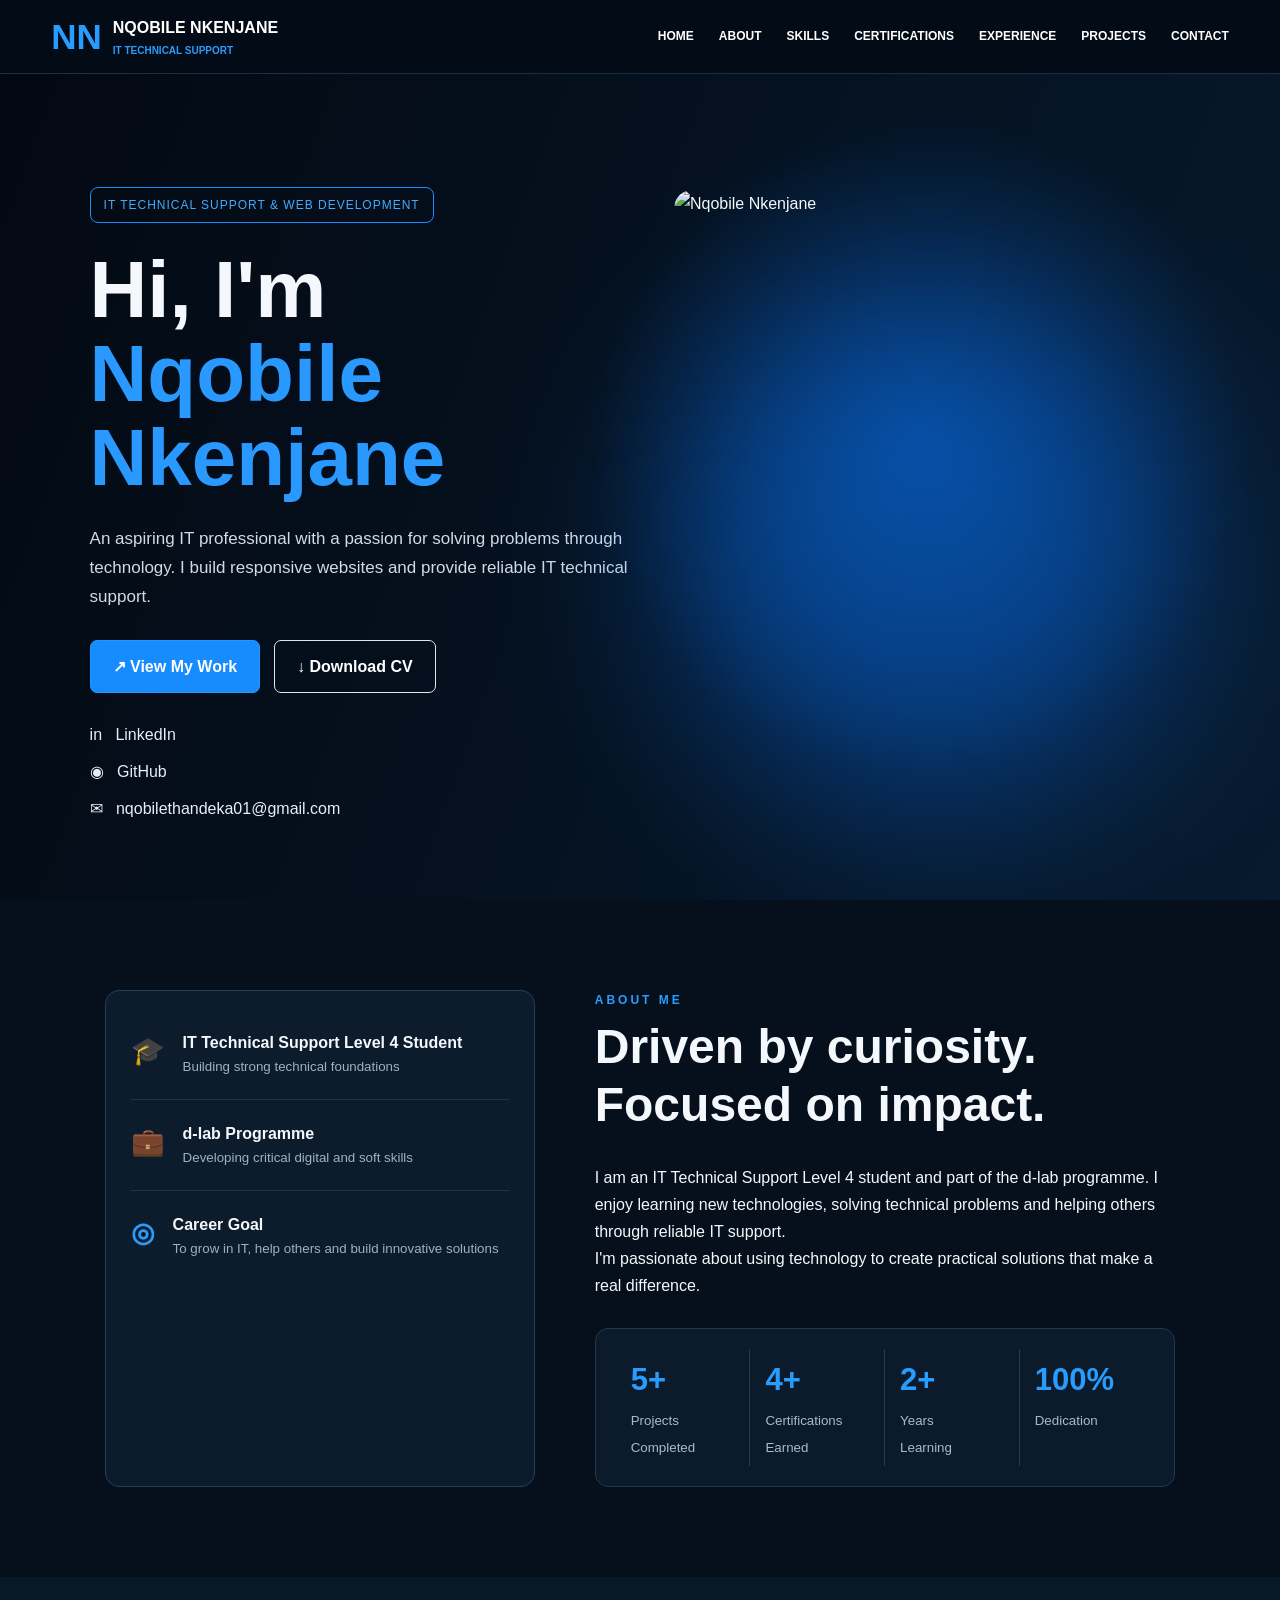
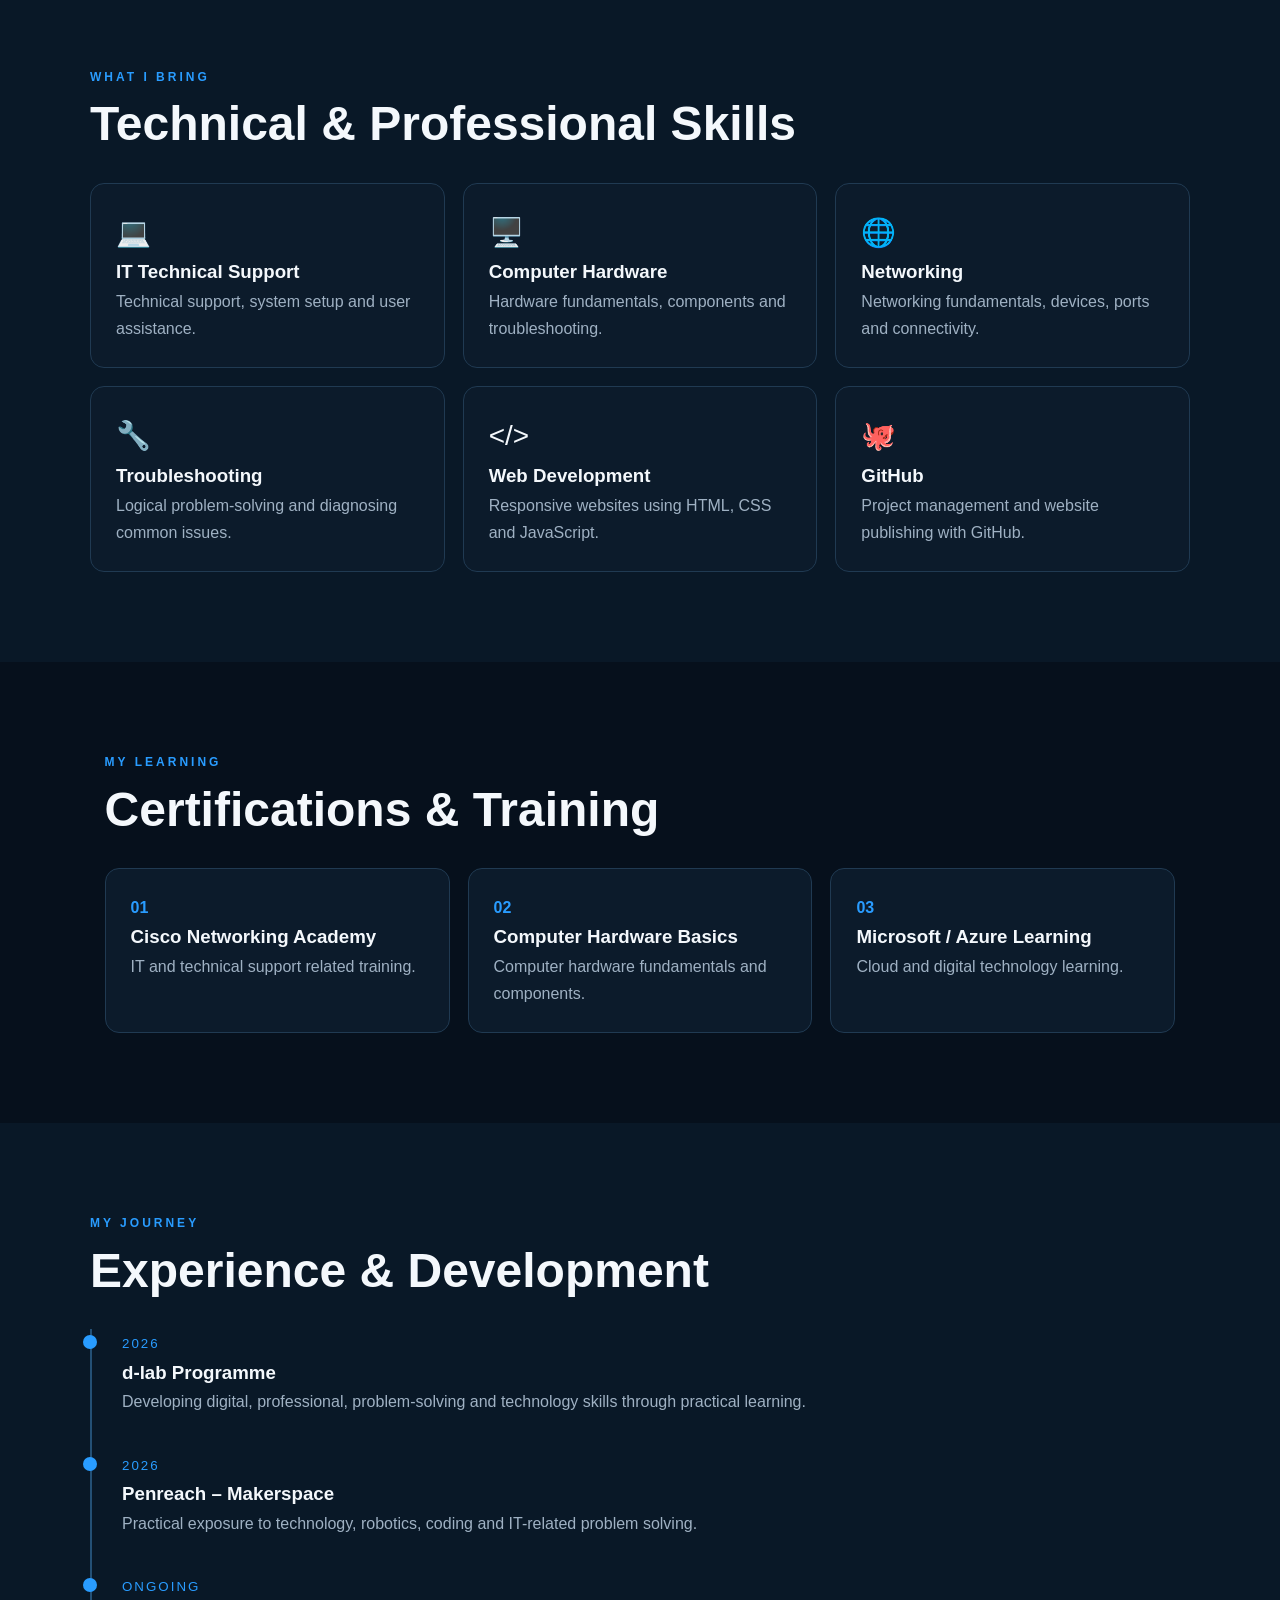
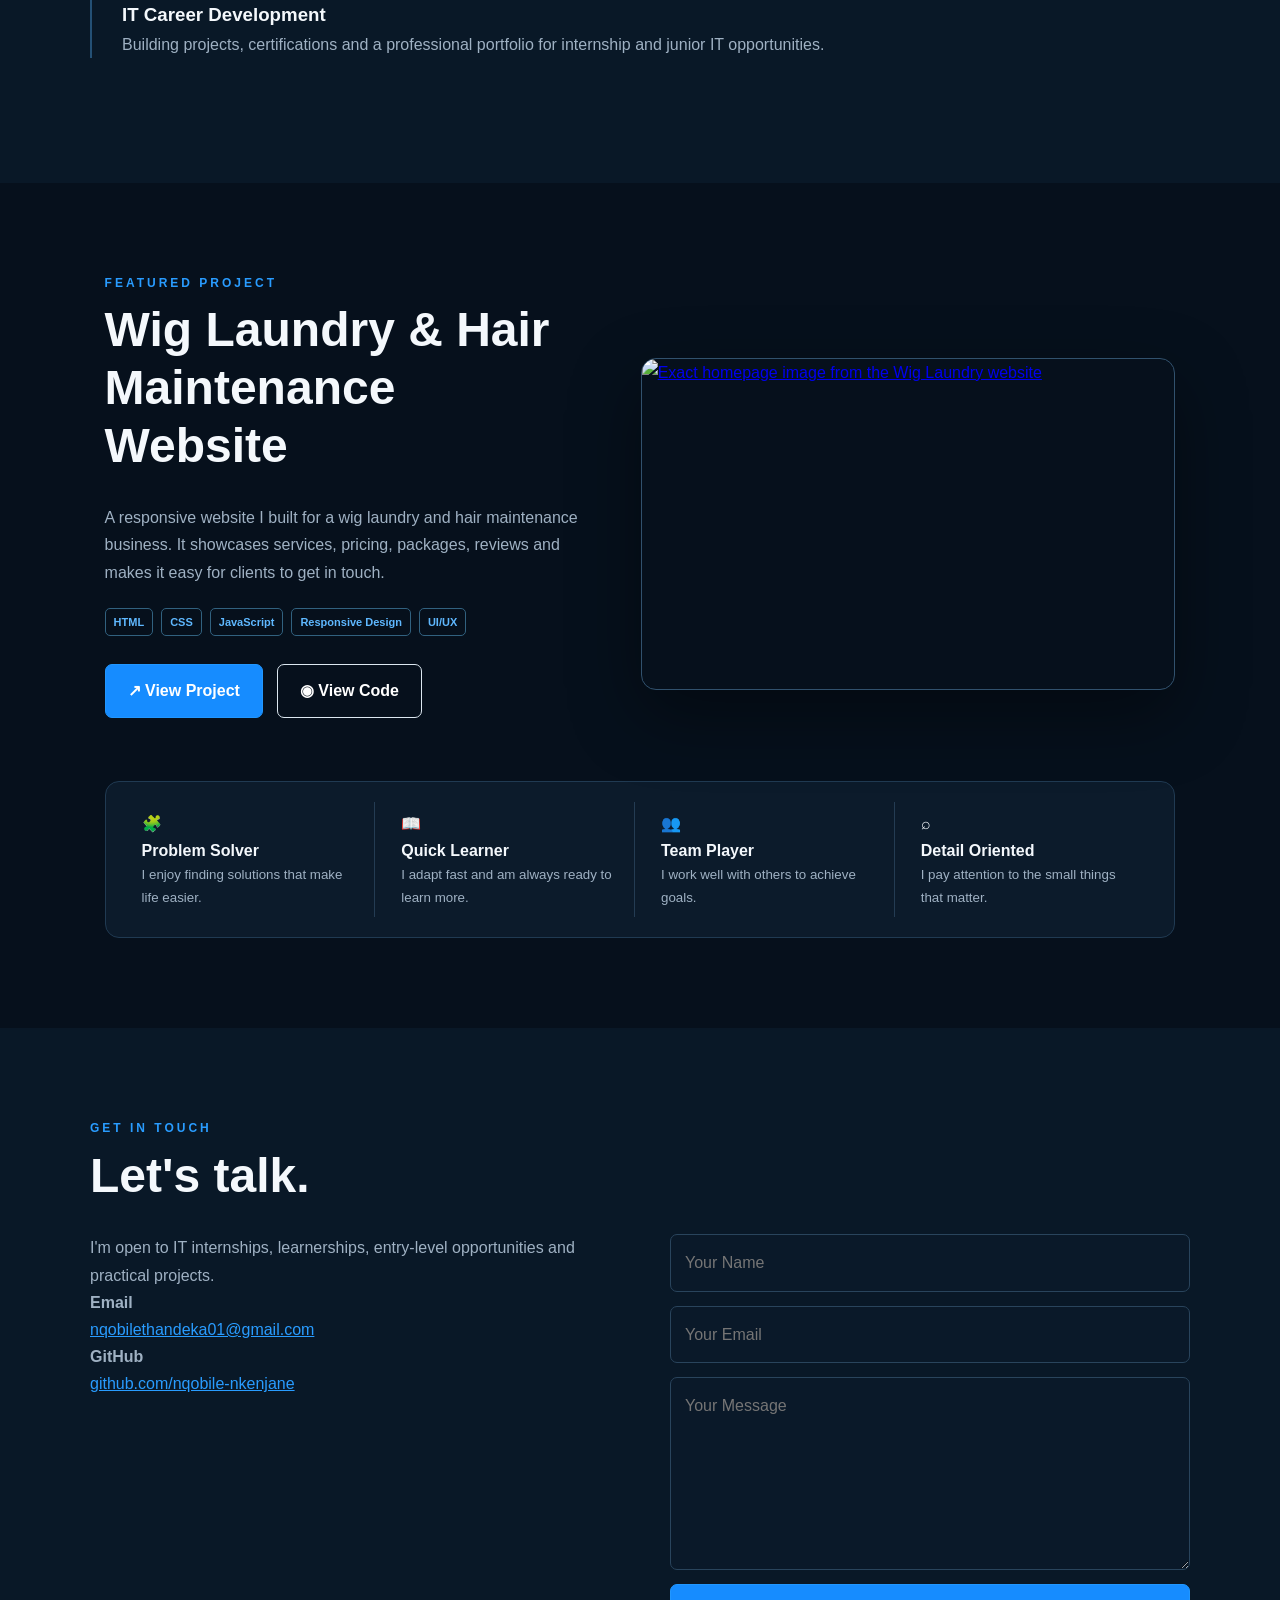
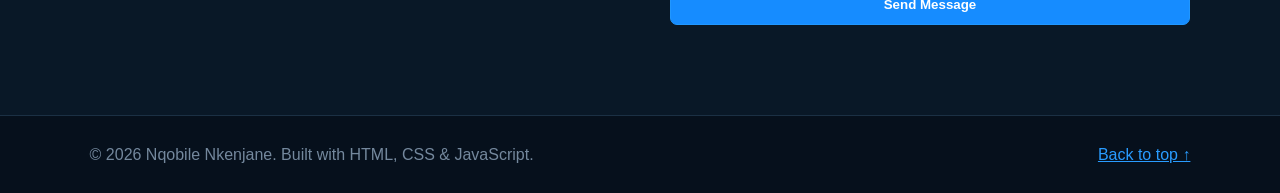
==== index.html @ 225e01aa "Create professional portfolio website" ====
<!DOCTYPE html>
<html lang="en">
<head>
<meta charset="UTF-8"><meta name="viewport" content="width=device-width,initial-scale=1.0">
<title>Nqobile Nkenjane | IT Portfolio</title><link rel="stylesheet" href="style.css">
</head>
<body>
<header class="nav">
<a class="brand" href="#home"><b>NN</b><span>NQOBILE NKENJANE<small>IT TECHNICAL SUPPORT</small></span></a>
<button class="menu">☰</button>
<nav><a href="#home">Home</a><a href="#about">About</a><a href="#skills">Skills</a><a href="#certifications">Certifications</a><a href="#experience">Experience</a><a href="#projects">Projects</a><a href="#contact">Contact</a></nav>
</header>
<section id="home" class="hero">
<div class="hero-text"><p class="pill">IT TECHNICAL SUPPORT &amp; WEB DEVELOPMENT</p><h1>Hi, I'm<br><span>Nqobile Nkenjane</span></h1><p class="lead">An aspiring IT professional with a passion for solving problems through technology. I build responsive websites and provide reliable IT technical support.</p><div class="buttons"><a class="btn primary" href="#projects">↗ View My Work</a><a class="btn outline" href="assets/Nqobile-Nkenjane-CV.pdf" download>↓ Download CV</a></div><div class="links"><a href="https://www.linkedin.com/" target="_blank">in &nbsp; LinkedIn</a><a href="https://github.com/nqobile-nkenjane" target="_blank">◉ &nbsp; GitHub</a><a href="mailto:nqobilethandeka01@gmail.com">✉ &nbsp; nqobilethandeka01@gmail.com</a></div></div>
<div class="hero-photo"><div class="glow"></div><img src="assets/nqobile-professional-photo.png" alt="Nqobile Nkenjane"></div>
</section>

<section id="about" class="section about"><div class="about-card">
<div><b>🎓</b><p><strong>IT Technical Support Level 4 Student</strong><small>Building strong technical foundations</small></p></div>
<div><b>💼</b><p><strong>d-lab Programme</strong><small>Developing critical digital and soft skills</small></p></div>
<div><b>◎</b><p><strong>Career Goal</strong><small>To grow in IT, help others and build innovative solutions</small></p></div></div>
<div><p class="eyebrow">ABOUT ME</p><h2>Driven by curiosity.<br>Focused on impact.</h2><p>I am an IT Technical Support Level 4 student and part of the d-lab programme. I enjoy learning new technologies, solving technical problems and helping others through reliable IT support.</p><p>I'm passionate about using technology to create practical solutions that make a real difference.</p><div class="stats"><div><b>5+</b><small>Projects<br>Completed</small></div><div><b>4+</b><small>Certifications<br>Earned</small></div><div><b>2+</b><small>Years<br>Learning</small></div><div><b>100%</b><small>Dedication</small></div></div></div></section>

<section id="skills" class="section dark"><p class="eyebrow">WHAT I BRING</p><h2>Technical &amp; Professional Skills</h2><div class="grid">
<article><i>💻</i><h3>IT Technical Support</h3><p>Technical support, system setup and user assistance.</p></article><article><i>🖥️</i><h3>Computer Hardware</h3><p>Hardware fundamentals, components and troubleshooting.</p></article><article><i>🌐</i><h3>Networking</h3><p>Networking fundamentals, devices, ports and connectivity.</p></article><article><i>🔧</i><h3>Troubleshooting</h3><p>Logical problem-solving and diagnosing common issues.</p></article><article><i>&lt;/&gt;</i><h3>Web Development</h3><p>Responsive websites using HTML, CSS and JavaScript.</p></article><article><i>🐙</i><h3>GitHub</h3><p>Project management and website publishing with GitHub.</p></article></div></section>

<section id="certifications" class="section"><p class="eyebrow">MY LEARNING</p><h2>Certifications &amp; Training</h2><div class="grid"><article><b class="num">01</b><h3>Cisco Networking Academy</h3><p>IT and technical support related training.</p></article><article><b class="num">02</b><h3>Computer Hardware Basics</h3><p>Computer hardware fundamentals and components.</p></article><article><b class="num">03</b><h3>Microsoft / Azure Learning</h3><p>Cloud and digital technology learning.</p></article></div></section>

<section id="experience" class="section dark"><p class="eyebrow">MY JOURNEY</p><h2>Experience &amp; Development</h2><div class="timeline"><article><span></span><small>2026</small><h3>d-lab Programme</h3><p>Developing digital, professional, problem-solving and technology skills through practical learning.</p></article><article><span></span><small>2026</small><h3>Penreach – Makerspace</h3><p>Practical exposure to technology, robotics, coding and IT-related problem solving.</p></article><article><span></span><small>ONGOING</small><h3>IT Career Development</h3><p>Building projects, certifications and a professional portfolio for internship and junior IT opportunities.</p></article></div></section>

<section id="projects" class="section"><p class="eyebrow">FEATURED PROJECT</p><div class="project"><div><h2>Wig Laundry &amp; Hair Maintenance Website</h2><p>A responsive website I built for a wig laundry and hair maintenance business. It showcases services, pricing, packages, reviews and makes it easy for clients to get in touch.</p><div class="tags"><b>HTML</b><b>CSS</b><b>JavaScript</b><b>Responsive Design</b><b>UI/UX</b></div><div class="buttons"><a class="btn primary" href="https://nqobile-nkenjane.github.io/Wig-laundry-website/" target="_blank">↗ View Project</a><a class="btn outline" href="https://github.com/nqobile-nkenjane" target="_blank">◉ View Code</a></div></div><a class="project-img" href="https://nqobile-nkenjane.github.io/Wig-laundry-website/" target="_blank"><img src="https://nqobile-nkenjane.github.io/Wig-laundry-website/images/main%20Wig.png" alt="Exact homepage image from the Wig Laundry website"></a></div>
<div class="strengths"><div>🧩 <b>Problem Solver</b><small>I enjoy finding solutions that make life easier.</small></div><div>📖 <b>Quick Learner</b><small>I adapt fast and am always ready to learn more.</small></div><div>👥 <b>Team Player</b><small>I work well with others to achieve goals.</small></div><div>⌕ <b>Detail Oriented</b><small>I pay attention to the small things that matter.</small></div></div></section>

<section id="contact" class="section dark"><p class="eyebrow">GET IN TOUCH</p><h2>Let's talk.</h2><div class="contact"><div><p>I'm open to IT internships, learnerships, entry-level opportunities and practical projects.</p><p><strong>Email</strong><br><a href="mailto:nqobilethandeka01@gmail.com">nqobilethandeka01@gmail.com</a></p><p><strong>GitHub</strong><br><a href="https://github.com/nqobile-nkenjane" target="_blank">github.com/nqobile-nkenjane</a></p></div><form action="mailto:nqobilethandeka01@gmail.com" method="post" enctype="text/plain"><input name="name" placeholder="Your Name" required><input name="email" type="email" placeholder="Your Email" required><textarea name="message" rows="6" placeholder="Your Message" required></textarea><button class="btn primary">Send Message</button></form></div></section>
<footer>© 2026 Nqobile Nkenjane. Built with HTML, CSS &amp; JavaScript. <a href="#home">Back to top ↑</a></footer>
<script src="script.js"></script>
</body></html>
---- style.css ----
*{box-sizing:border-box;margin:0;padding:0}html{scroll-behavior:smooth}body{font-family:Arial,sans-serif;background:#06101c;color:#f4f8fc;line-height:1.7}.nav{height:74px;position:sticky;top:0;z-index:99;background:rgba(4,12,22,.96);border-bottom:1px solid #17304a;display:flex;align-items:center;justify-content:space-between;padding:0 4%}.brand{display:flex;align-items:center;gap:11px;color:#fff;text-decoration:none}.brand>b{font-size:35px;color:#299cff}.brand span{font-size:16px;font-weight:800}.brand small{display:block;color:#299cff;font-size:10px}.nav nav{display:flex;gap:25px}.nav nav a{color:#fff;text-decoration:none;text-transform:uppercase;font-size:12px;font-weight:bold}.nav nav a:hover{color:#299cff}.menu{display:none;background:none;border:0;color:#fff;font-size:25px}.hero{min-height:calc(100vh - 74px);display:grid;grid-template-columns:1.05fr .95fr;align-items:center;padding:55px 7% 20px;background:radial-gradient(circle at 72% 45%,#073a75 0,transparent 32%),linear-gradient(110deg,#030912,#071a2e);overflow:hidden}.pill{display:inline-block;border:1px solid #178cff;color:#42adff;border-radius:8px;padding:7px 13px;font-size:12px;letter-spacing:1px}.hero h1{font-size:clamp(48px,7vw,80px);line-height:1.05;margin:25px 0}.hero h1 span{color:#2999ff}.lead{max-width:620px;color:#d1dbe6;font-size:17px}.buttons{display:flex;gap:14px;flex-wrap:wrap;margin:28px 0}.btn{display:inline-block;padding:12px 22px;border-radius:7px;text-decoration:none;font-weight:800;border:1px solid #2197ff}.primary{background:#168cff;color:#fff}.outline{color:#fff;background:transparent;border-color:#dce7f0}.btn:hover{transform:translateY(-2px)}.links{display:flex;flex-direction:column;gap:10px}.links a{color:#e6eef7;text-decoration:none}.links a:hover{color:#299cff}.hero-photo{height:630px;position:relative;display:flex;justify-content:center;align-items:flex-end}.glow{position:absolute;width:520px;height:520px;border-radius:50%;background:#0876ff;filter:blur(90px);opacity:.38}.hero-photo img{position:relative;z-index:2;width:min(100%,510px);height:100%;object-fit:cover;object-position:center top;border-radius:18px 18px 0 0;mask-image:linear-gradient(#000 88%,transparent)}.section{padding:90px 7%;max-width:1250px;margin:auto}.dark{max-width:none;background:#091827}.dark>*{max-width:1100px;margin-left:auto;margin-right:auto}.eyebrow{font-size:12px;letter-spacing:3px;color:#299cff;font-weight:800;margin-bottom:8px}.section h2{font-size:clamp(30px,4vw,48px);line-height:1.2;margin-bottom:30px}.about{display:grid;grid-template-columns:1fr 1.35fr;gap:60px}.about-card{background:#0d1c2c;border:1px solid #263e56;border-radius:14px;padding:18px 25px}.about-card>div{display:flex;gap:18px;padding:20px 0;border-bottom:1px solid #1c3349}.about-card>div:last-child{border:0}.about-card b{font-size:27px;color:#299cff}.about-card strong,.about-card small{display:block}.about-card small{color:#9eb1c3}.about-copy>p{color:#b8c7d6}.stats{display:grid;grid-template-columns:repeat(4,1fr);margin-top:28px;background:#0c1b2b;border:1px solid #20384f;border-radius:13px;padding:20px}.stats div{padding:5px 15px;border-right:1px solid #243c53}.stats div:last-child{border:0}.stats b{display:block;font-size:31px;color:#299cff}.stats small{color:#a9bacb}.grid{display:grid;grid-template-columns:repeat(3,1fr);gap:18px}.grid article{background:#0c1b2b;border:1px solid #203a52;border-radius:14px;padding:25px;transition:.2s}.grid article:hover{transform:translateY(-4px);border-color:#299cff}.grid i{font-style:normal;font-size:28px}.grid p,.timeline p,.project>div>p,.strengths small,.contact p{color:#9fb1c3}.num{color:#299cff}.timeline{border-left:2px solid #245075;padding-left:30px}.timeline article{position:relative;margin-bottom:35px}.timeline article>span{position:absolute;left:-39px;top:6px;width:14px;height:14px;border-radius:50%;background:#299cff}.timeline small{color:#299cff;letter-spacing:2px}.project{display:grid;grid-template-columns:1fr 1.1fr;gap:50px;align-items:center}.tags{display:flex;gap:8px;flex-wrap:wrap;margin-top:22px}.tags b{font-size:11px;border:1px solid #31617f;border-radius:5px;padding:4px 8px;color:#5fb8ff}.project-img{display:block;border:1px solid #31516d;border-radius:15px;overflow:hidden;box-shadow:0 25px 70px rgba(0,0,0,.4)}.project-img img{display:block;width:100%;height:330px;object-fit:cover}.project-img:hover{border-color:#299cff}.strengths{display:grid;grid-template-columns:repeat(4,1fr);gap:10px;margin-top:35px;background:#0c1b2b;border:1px solid #203a52;border-radius:14px;padding:20px}.strengths div{padding:8px 16px;border-right:1px solid #243c53}.strengths div:last-child{border:0}.strengths b,.strengths small{display:block}.contact{display:grid;grid-template-columns:1fr 1fr;gap:60px}.contact a{color:#299cff}.contact form{display:flex;flex-direction:column;gap:14px}.contact input,.contact textarea{font:inherit;background:#0a1929;border:1px solid #29445c;border-radius:7px;color:#fff;padding:14px}footer{display:flex;justify-content:space-between;padding:25px 7%;color:#74889d;border-top:1px solid #1b3044}footer a{color:#299cff}@media(max-width:850px){.nav nav{display:none;position:absolute;top:74px;left:0;right:0;background:#06101c;padding:18px 7%;flex-direction:column;gap:18px}.nav nav.open{display:flex}.menu{display:block}.hero{grid-template-columns:1fr;padding-top:60px}.hero-photo{height:500px;order:-1}.hero-photo img{width:85%;max-width:430px}.about,.project,.contact{grid-template-columns:1fr}.grid{grid-template-columns:1fr}.stats{grid-template-columns:repeat(2,1fr)}.strengths{grid-template-columns:1fr 1fr}.section{padding:65px 6%}}@media(max-width:500px){.hero h1{font-size:48px}.hero-photo{height:420px}.hero-photo img{width:100%}.stats,.strengths{grid-template-columns:1fr}.stats div,.strengths div{border:0!important;border-bottom:1px solid #243c53!important;padding-bottom:12px}.project-img img{height:230px}footer{flex-direction:column;gap:8px}}
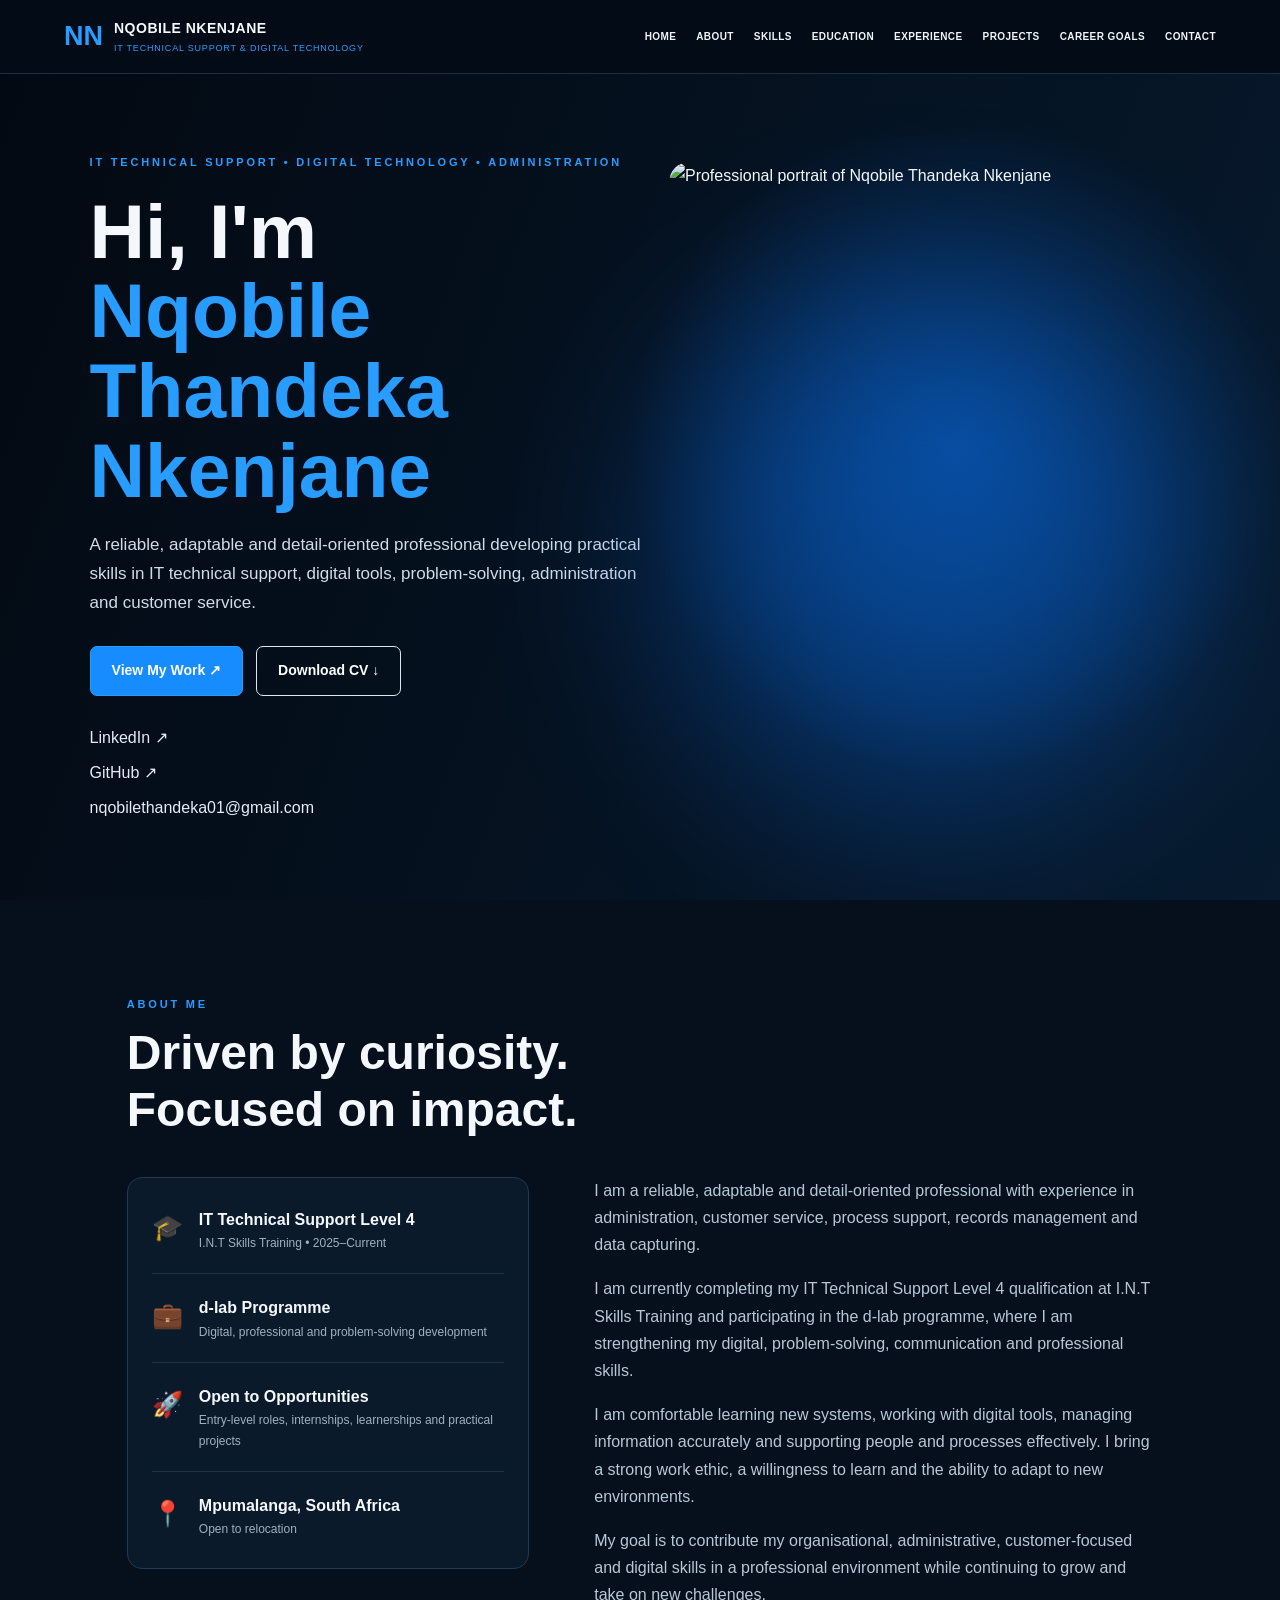
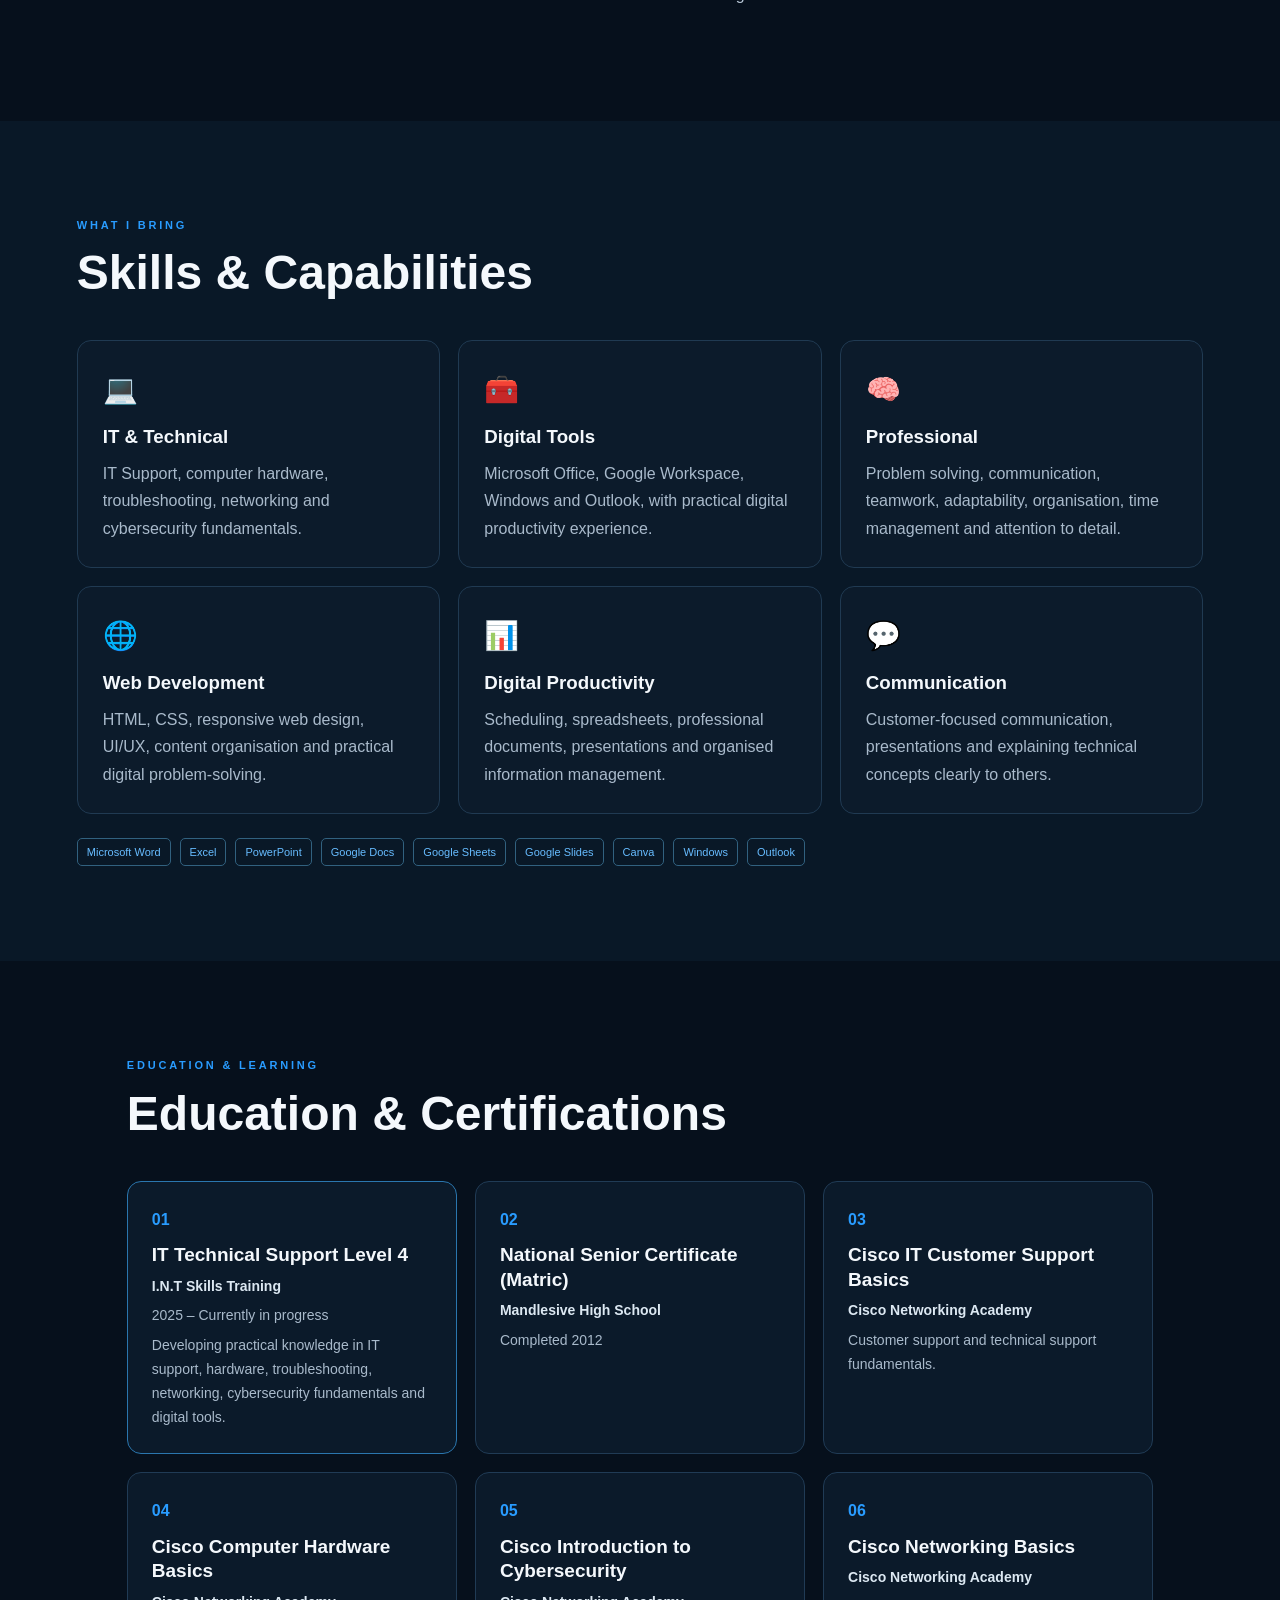
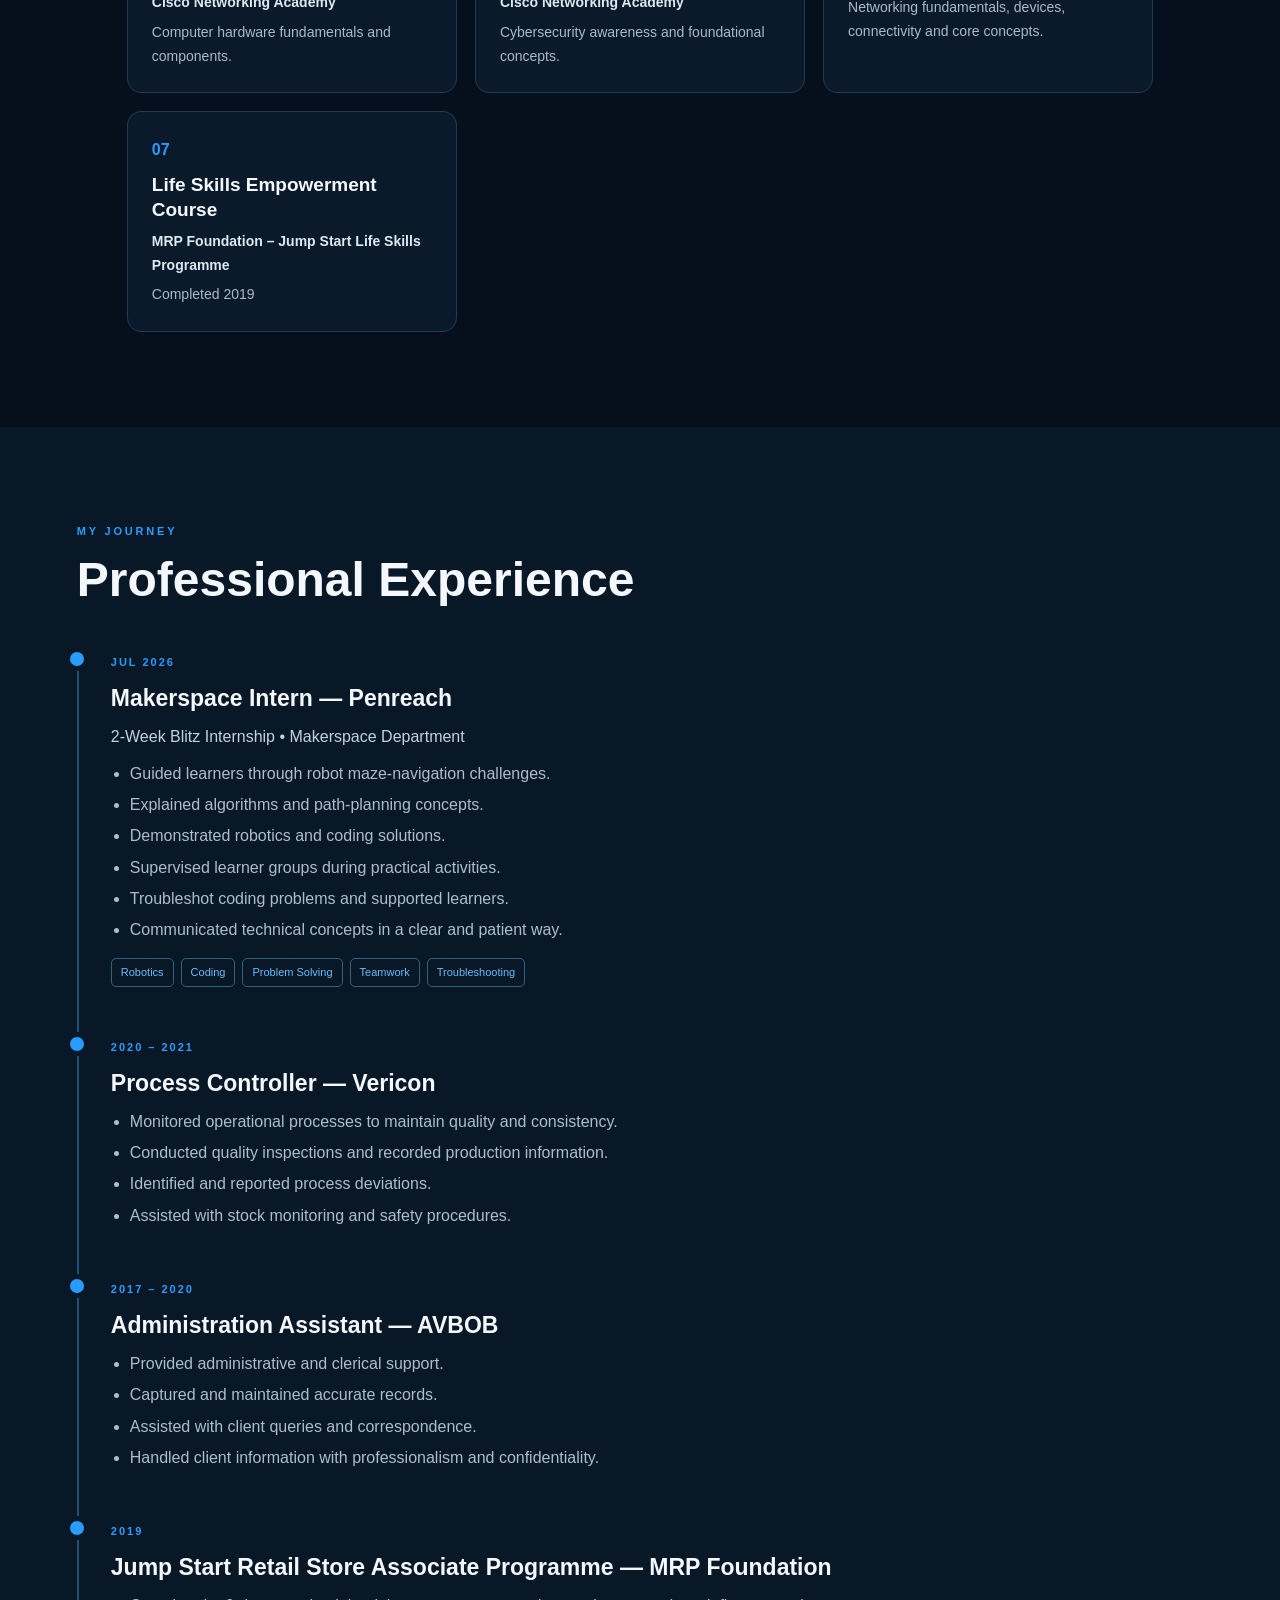
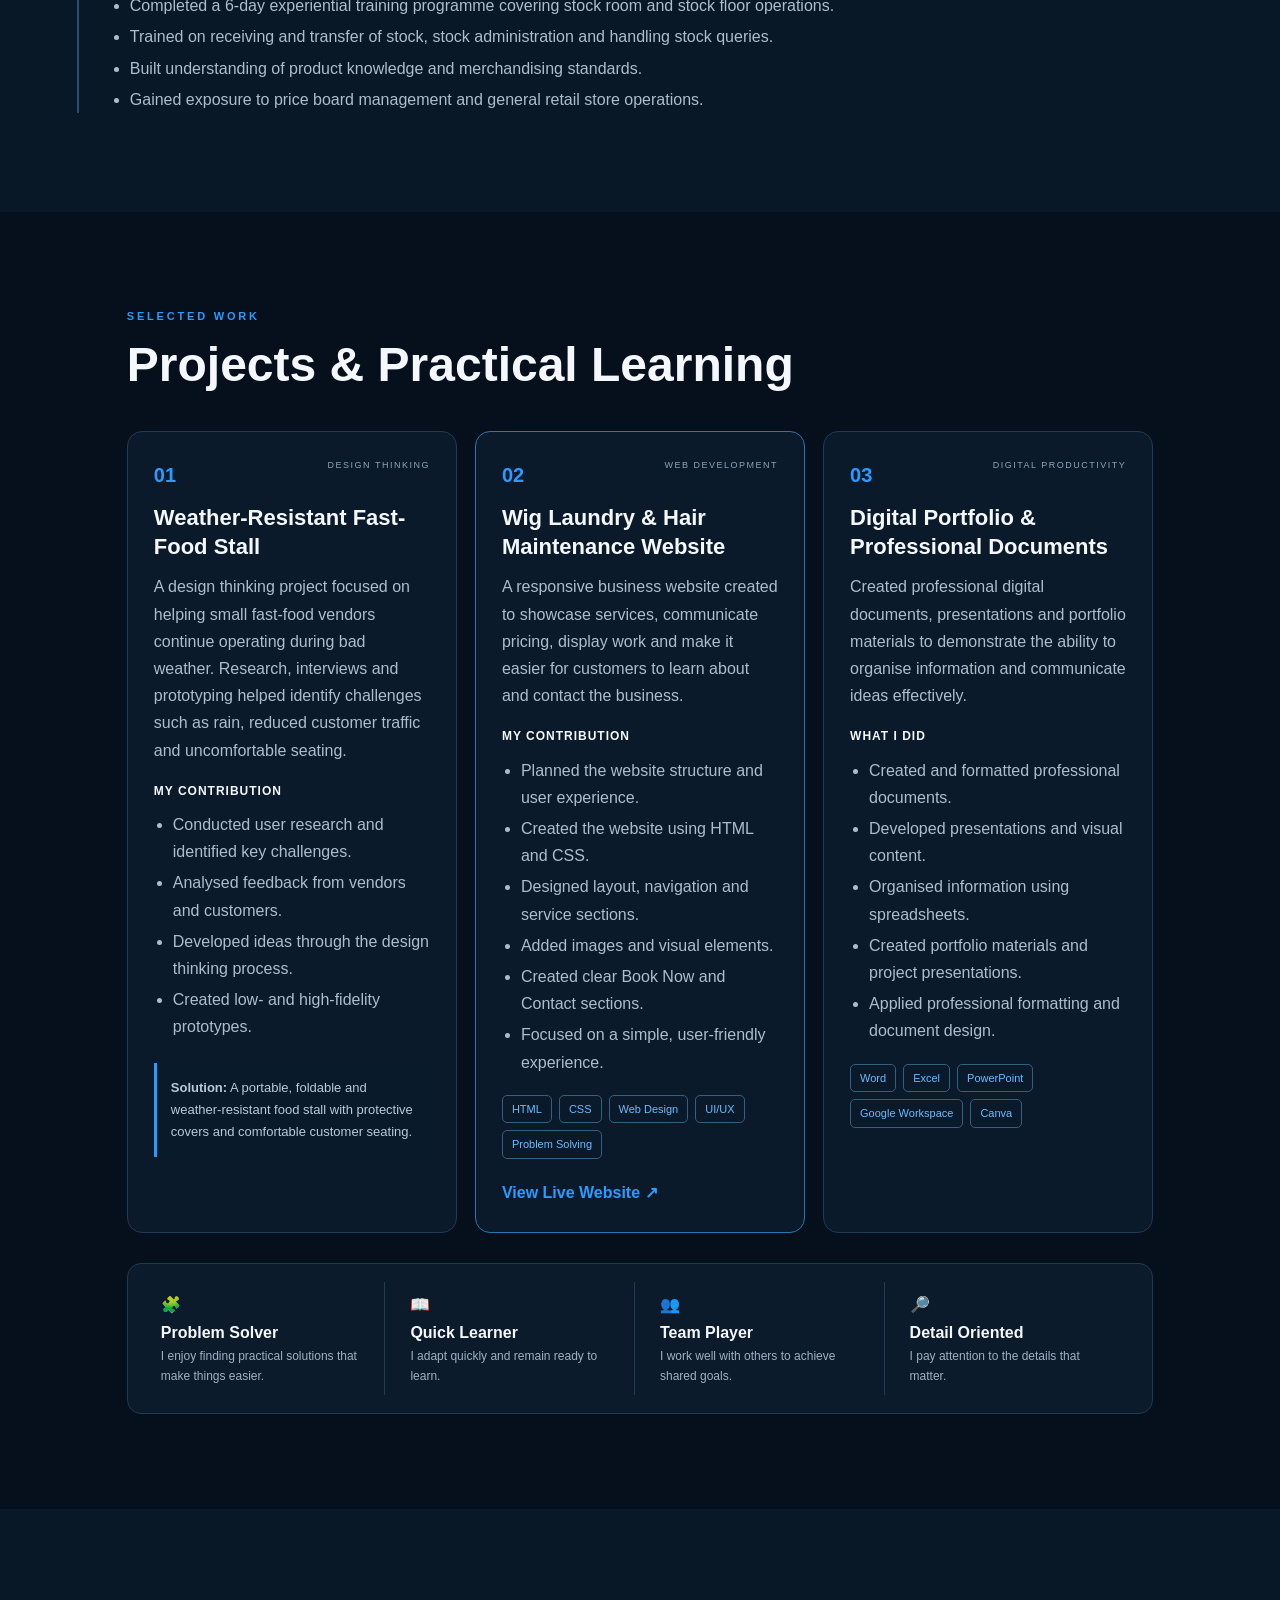
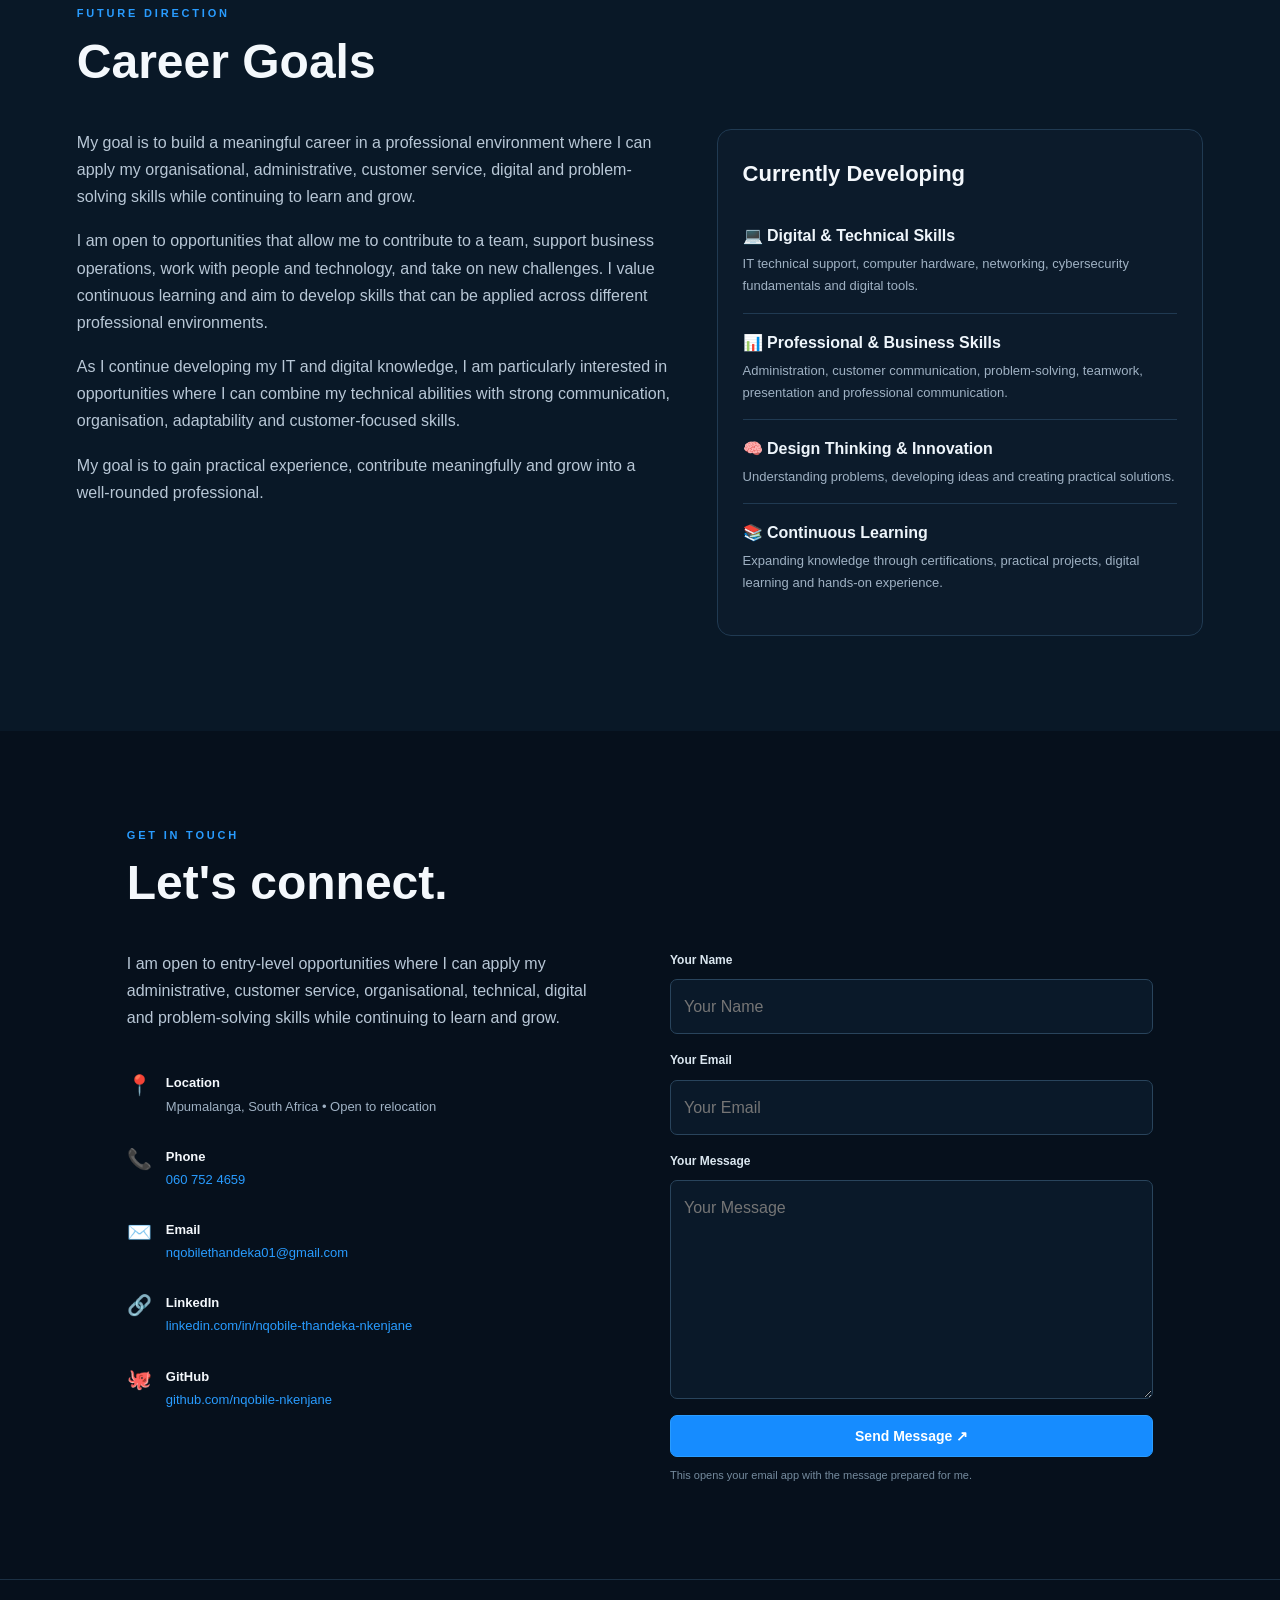
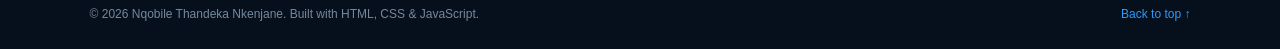
==== commit d3395d40: "Create professional portfolio website" ====
--- a/index.html
+++ b/index.html
@@ -1,37 +1,438 @@
 <!DOCTYPE html>
 <html lang="en">
 <head>
-<meta charset="UTF-8"><meta name="viewport" content="width=device-width,initial-scale=1.0">
-<title>Nqobile Nkenjane | IT Portfolio</title><link rel="stylesheet" href="style.css">
+  <meta charset="UTF-8">
+  <meta name="viewport" content="width=device-width, initial-scale=1.0">
+  <meta name="description" content="Professional portfolio of Nqobile Thandeka Nkenjane - IT Technical Support, digital technology, administration and customer service.">
+  <title>Nqobile Thandeka Nkenjane | Professional Portfolio</title>
+  <link rel="stylesheet" href="style.css">
 </head>
 <body>
-<header class="nav">
-<a class="brand" href="#home"><b>NN</b><span>NQOBILE NKENJANE<small>IT TECHNICAL SUPPORT</small></span></a>
-<button class="menu">☰</button>
-<nav><a href="#home">Home</a><a href="#about">About</a><a href="#skills">Skills</a><a href="#certifications">Certifications</a><a href="#experience">Experience</a><a href="#projects">Projects</a><a href="#contact">Contact</a></nav>
-</header>
-<section id="home" class="hero">
-<div class="hero-text"><p class="pill">IT TECHNICAL SUPPORT &amp; WEB DEVELOPMENT</p><h1>Hi, I'm<br><span>Nqobile Nkenjane</span></h1><p class="lead">An aspiring IT professional with a passion for solving problems through technology. I build responsive websites and provide reliable IT technical support.</p><div class="buttons"><a class="btn primary" href="#projects">↗ View My Work</a><a class="btn outline" href="assets/Nqobile-Nkenjane-CV.pdf" download>↓ Download CV</a></div><div class="links"><a href="https://www.linkedin.com/" target="_blank">in &nbsp; LinkedIn</a><a href="https://github.com/nqobile-nkenjane" target="_blank">◉ &nbsp; GitHub</a><a href="mailto:nqobilethandeka01@gmail.com">✉ &nbsp; nqobilethandeka01@gmail.com</a></div></div>
-<div class="hero-photo"><div class="glow"></div><img src="assets/nqobile-professional-photo.png" alt="Nqobile Nkenjane"></div>
-</section>
-
-<section id="about" class="section about"><div class="about-card">
-<div><b>🎓</b><p><strong>IT Technical Support Level 4 Student</strong><small>Building strong technical foundations</small></p></div>
-<div><b>💼</b><p><strong>d-lab Programme</strong><small>Developing critical digital and soft skills</small></p></div>
-<div><b>◎</b><p><strong>Career Goal</strong><small>To grow in IT, help others and build innovative solutions</small></p></div></div>
-<div><p class="eyebrow">ABOUT ME</p><h2>Driven by curiosity.<br>Focused on impact.</h2><p>I am an IT Technical Support Level 4 student and part of the d-lab programme. I enjoy learning new technologies, solving technical problems and helping others through reliable IT support.</p><p>I'm passionate about using technology to create practical solutions that make a real difference.</p><div class="stats"><div><b>5+</b><small>Projects<br>Completed</small></div><div><b>4+</b><small>Certifications<br>Earned</small></div><div><b>2+</b><small>Years<br>Learning</small></div><div><b>100%</b><small>Dedication</small></div></div></div></section>
-
-<section id="skills" class="section dark"><p class="eyebrow">WHAT I BRING</p><h2>Technical &amp; Professional Skills</h2><div class="grid">
-<article><i>💻</i><h3>IT Technical Support</h3><p>Technical support, system setup and user assistance.</p></article><article><i>🖥️</i><h3>Computer Hardware</h3><p>Hardware fundamentals, components and troubleshooting.</p></article><article><i>🌐</i><h3>Networking</h3><p>Networking fundamentals, devices, ports and connectivity.</p></article><article><i>🔧</i><h3>Troubleshooting</h3><p>Logical problem-solving and diagnosing common issues.</p></article><article><i>&lt;/&gt;</i><h3>Web Development</h3><p>Responsive websites using HTML, CSS and JavaScript.</p></article><article><i>🐙</i><h3>GitHub</h3><p>Project management and website publishing with GitHub.</p></article></div></section>
-
-<section id="certifications" class="section"><p class="eyebrow">MY LEARNING</p><h2>Certifications &amp; Training</h2><div class="grid"><article><b class="num">01</b><h3>Cisco Networking Academy</h3><p>IT and technical support related training.</p></article><article><b class="num">02</b><h3>Computer Hardware Basics</h3><p>Computer hardware fundamentals and components.</p></article><article><b class="num">03</b><h3>Microsoft / Azure Learning</h3><p>Cloud and digital technology learning.</p></article></div></section>
-
-<section id="experience" class="section dark"><p class="eyebrow">MY JOURNEY</p><h2>Experience &amp; Development</h2><div class="timeline"><article><span></span><small>2026</small><h3>d-lab Programme</h3><p>Developing digital, professional, problem-solving and technology skills through practical learning.</p></article><article><span></span><small>2026</small><h3>Penreach – Makerspace</h3><p>Practical exposure to technology, robotics, coding and IT-related problem solving.</p></article><article><span></span><small>ONGOING</small><h3>IT Career Development</h3><p>Building projects, certifications and a professional portfolio for internship and junior IT opportunities.</p></article></div></section>
-
-<section id="projects" class="section"><p class="eyebrow">FEATURED PROJECT</p><div class="project"><div><h2>Wig Laundry &amp; Hair Maintenance Website</h2><p>A responsive website I built for a wig laundry and hair maintenance business. It showcases services, pricing, packages, reviews and makes it easy for clients to get in touch.</p><div class="tags"><b>HTML</b><b>CSS</b><b>JavaScript</b><b>Responsive Design</b><b>UI/UX</b></div><div class="buttons"><a class="btn primary" href="https://nqobile-nkenjane.github.io/Wig-laundry-website/" target="_blank">↗ View Project</a><a class="btn outline" href="https://github.com/nqobile-nkenjane" target="_blank">◉ View Code</a></div></div><a class="project-img" href="https://nqobile-nkenjane.github.io/Wig-laundry-website/" target="_blank"><img src="https://nqobile-nkenjane.github.io/Wig-laundry-website/images/main%20Wig.png" alt="Exact homepage image from the Wig Laundry website"></a></div>
-<div class="strengths"><div>🧩 <b>Problem Solver</b><small>I enjoy finding solutions that make life easier.</small></div><div>📖 <b>Quick Learner</b><small>I adapt fast and am always ready to learn more.</small></div><div>👥 <b>Team Player</b><small>I work well with others to achieve goals.</small></div><div>⌕ <b>Detail Oriented</b><small>I pay attention to the small things that matter.</small></div></div></section>
-
-<section id="contact" class="section dark"><p class="eyebrow">GET IN TOUCH</p><h2>Let's talk.</h2><div class="contact"><div><p>I'm open to IT internships, learnerships, entry-level opportunities and practical projects.</p><p><strong>Email</strong><br><a href="mailto:nqobilethandeka01@gmail.com">nqobilethandeka01@gmail.com</a></p><p><strong>GitHub</strong><br><a href="https://github.com/nqobile-nkenjane" target="_blank">github.com/nqobile-nkenjane</a></p></div><form action="mailto:nqobilethandeka01@gmail.com" method="post" enctype="text/plain"><input name="name" placeholder="Your Name" required><input name="email" type="email" placeholder="Your Email" required><textarea name="message" rows="6" placeholder="Your Message" required></textarea><button class="btn primary">Send Message</button></form></div></section>
-<footer>© 2026 Nqobile Nkenjane. Built with HTML, CSS &amp; JavaScript. <a href="#home">Back to top ↑</a></footer>
-<script src="script.js"></script>
-</body></html>+  <header class="site-header">
+    <a class="brand" href="#home" aria-label="Nqobile Nkenjane home">
+      <span class="brand-mark">NN</span>
+      <span class="brand-text">
+        <strong>NQOBILE NKENJANE</strong>
+        <small>IT TECHNICAL SUPPORT & DIGITAL TECHNOLOGY</small>
+      </span>
+    </a>
+
+    <button class="menu-toggle" aria-label="Open navigation" aria-expanded="false">☰</button>
+
+    <nav class="main-nav" aria-label="Main navigation">
+      <a href="#home">Home</a>
+      <a href="#about">About</a>
+      <a href="#skills">Skills</a>
+      <a href="#education">Education</a>
+      <a href="#experience">Experience</a>
+      <a href="#projects">Projects</a>
+      <a href="#goals">Career Goals</a>
+      <a href="#contact">Contact</a>
+    </nav>
+  </header>
+
+  <main>
+    <section id="home" class="hero">
+      <div class="hero-content">
+        <p class="eyebrow">IT TECHNICAL SUPPORT • DIGITAL TECHNOLOGY • ADMINISTRATION</p>
+        <h1>Hi, I'm<br><span>Nqobile Thandeka Nkenjane</span></h1>
+        <p class="hero-lead">
+          A reliable, adaptable and detail-oriented professional developing practical skills
+          in IT technical support, digital tools, problem-solving, administration and customer service.
+        </p>
+
+        <div class="hero-actions">
+          <a class="button button-primary" href="#projects">View My Work ↗</a>
+          <a class="button button-outline" href="assets/NQOBILE_NKENJANE_UPDATED_CV.pdf" download>Download CV ↓</a>
+        </div>
+
+        <div class="quick-links">
+          <a href="https://www.linkedin.com/in/nqobile-thandeka-nkenjane" target="_blank" rel="noopener">LinkedIn ↗</a>
+          <a href="https://github.com/nqobile-nkenjane" target="_blank" rel="noopener">GitHub ↗</a>
+          <a href="mailto:nqobilethandeka01@gmail.com">nqobilethandeka01@gmail.com</a>
+        </div>
+      </div>
+
+      <div class="hero-image-wrap">
+        <div class="image-glow"></div>
+        <img src="assets/nqobile-professional-photo.png" alt="Professional portrait of Nqobile Thandeka Nkenjane">
+      </div>
+    </section>
+
+    <section id="about" class="section about-section">
+      <div class="section-heading">
+        <p class="eyebrow">ABOUT ME</p>
+        <h2>Driven by curiosity.<br>Focused on impact.</h2>
+      </div>
+
+      <div class="about-layout">
+        <div class="info-card">
+          <div class="info-row">
+            <span class="info-icon">🎓</span>
+            <div><strong>IT Technical Support Level 4</strong><small>I.N.T Skills Training • 2025–Current</small></div>
+          </div>
+          <div class="info-row">
+            <span class="info-icon">💼</span>
+            <div><strong>d-lab Programme</strong><small>Digital, professional and problem-solving development</small></div>
+          </div>
+          <div class="info-row">
+            <span class="info-icon">🚀</span>
+            <div><strong>Open to Opportunities</strong><small>Entry-level roles, internships, learnerships and practical projects</small></div>
+          </div>
+          <div class="info-row">
+            <span class="info-icon">📍</span>
+            <div><strong>Mpumalanga, South Africa</strong><small>Open to relocation</small></div>
+          </div>
+        </div>
+
+        <div class="about-copy">
+          <p>
+            I am a reliable, adaptable and detail-oriented professional with experience in administration,
+            customer service, process support, records management and data capturing.
+          </p>
+          <p>
+            I am currently completing my IT Technical Support Level 4 qualification at I.N.T Skills Training
+            and participating in the d-lab programme, where I am strengthening my digital, problem-solving,
+            communication and professional skills.
+          </p>
+          <p>
+            I am comfortable learning new systems, working with digital tools, managing information accurately
+            and supporting people and processes effectively. I bring a strong work ethic, a willingness to learn
+            and the ability to adapt to new environments.
+          </p>
+          <p>
+            My goal is to contribute my organisational, administrative, customer-focused and digital skills
+            in a professional environment while continuing to grow and take on new challenges.
+          </p>
+        </div>
+      </div>
+    </section>
+
+    <section id="skills" class="section dark-section">
+      <div class="section-heading">
+        <p class="eyebrow">WHAT I BRING</p>
+        <h2>Skills & Capabilities</h2>
+      </div>
+
+      <div class="skill-groups">
+        <article class="skill-card">
+          <span class="skill-icon">💻</span>
+          <h3>IT & Technical</h3>
+          <p>IT Support, computer hardware, troubleshooting, networking and cybersecurity fundamentals.</p>
+        </article>
+        <article class="skill-card">
+          <span class="skill-icon">🧰</span>
+          <h3>Digital Tools</h3>
+          <p>Microsoft Office, Google Workspace, Windows and Outlook, with practical digital productivity experience.</p>
+        </article>
+        <article class="skill-card">
+          <span class="skill-icon">🧠</span>
+          <h3>Professional</h3>
+          <p>Problem solving, communication, teamwork, adaptability, organisation, time management and attention to detail.</p>
+        </article>
+        <article class="skill-card">
+          <span class="skill-icon">🌐</span>
+          <h3>Web Development</h3>
+          <p>HTML, CSS, responsive web design, UI/UX, content organisation and practical digital problem-solving.</p>
+        </article>
+        <article class="skill-card">
+          <span class="skill-icon">📊</span>
+          <h3>Digital Productivity</h3>
+          <p>Scheduling, spreadsheets, professional documents, presentations and organised information management.</p>
+        </article>
+        <article class="skill-card">
+          <span class="skill-icon">💬</span>
+          <h3>Communication</h3>
+          <p>Customer-focused communication, presentations and explaining technical concepts clearly to others.</p>
+        </article>
+      </div>
+
+      <div class="tools-panel">
+        <span>Microsoft Word</span><span>Excel</span><span>PowerPoint</span>
+        <span>Google Docs</span><span>Google Sheets</span><span>Google Slides</span>
+        <span>Canva</span><span>Windows</span><span>Outlook</span>
+      </div>
+    </section>
+
+    <section id="education" class="section">
+      <div class="section-heading">
+        <p class="eyebrow">EDUCATION & LEARNING</p>
+        <h2>Education & Certifications</h2>
+      </div>
+
+      <div class="education-grid">
+        <article class="education-card featured">
+          <span class="card-number">01</span>
+          <h3>IT Technical Support Level 4</h3>
+          <p class="institution">I.N.T Skills Training</p>
+          <p>2025 – Currently in progress</p>
+          <p>Developing practical knowledge in IT support, hardware, troubleshooting, networking, cybersecurity fundamentals and digital tools.</p>
+        </article>
+
+        <article class="education-card">
+          <span class="card-number">02</span>
+          <h3>National Senior Certificate (Matric)</h3>
+          <p class="institution">Mandlesive High School</p>
+          <p>Completed 2012</p>
+        </article>
+
+        <article class="education-card">
+          <span class="card-number">03</span>
+          <h3>Cisco IT Customer Support Basics</h3>
+          <p class="institution">Cisco Networking Academy</p>
+          <p>Customer support and technical support fundamentals.</p>
+        </article>
+
+        <article class="education-card">
+          <span class="card-number">04</span>
+          <h3>Cisco Computer Hardware Basics</h3>
+          <p class="institution">Cisco Networking Academy</p>
+          <p>Computer hardware fundamentals and components.</p>
+        </article>
+
+        <article class="education-card">
+          <span class="card-number">05</span>
+          <h3>Cisco Introduction to Cybersecurity</h3>
+          <p class="institution">Cisco Networking Academy</p>
+          <p>Cybersecurity awareness and foundational concepts.</p>
+        </article>
+
+        <article class="education-card">
+          <span class="card-number">06</span>
+          <h3>Cisco Networking Basics</h3>
+          <p class="institution">Cisco Networking Academy</p>
+          <p>Networking fundamentals, devices, connectivity and core concepts.</p>
+        </article>
+
+        <article class="education-card">
+          <span class="card-number">07</span>
+          <h3>Life Skills Empowerment Course</h3>
+          <p class="institution">MRP Foundation – Jump Start Life Skills Programme</p>
+          <p>Completed 2019</p>
+        </article>
+      </div>
+    </section>
+
+    <section id="experience" class="section dark-section">
+      <div class="section-heading">
+        <p class="eyebrow">MY JOURNEY</p>
+        <h2>Professional Experience</h2>
+      </div>
+
+      <div class="timeline">
+        <article class="timeline-item">
+          <div class="timeline-dot"></div>
+          <span class="timeline-date">JUL 2026</span>
+          <h3>Makerspace Intern — Penreach</h3>
+          <p class="timeline-subtitle">2-Week Blitz Internship • Makerspace Department</p>
+          <ul>
+            <li>Guided learners through robot maze-navigation challenges.</li>
+            <li>Explained algorithms and path-planning concepts.</li>
+            <li>Demonstrated robotics and coding solutions.</li>
+            <li>Supervised learner groups during practical activities.</li>
+            <li>Troubleshot coding problems and supported learners.</li>
+            <li>Communicated technical concepts in a clear and patient way.</li>
+          </ul>
+          <div class="tags"><span>Robotics</span><span>Coding</span><span>Problem Solving</span><span>Teamwork</span><span>Troubleshooting</span></div>
+        </article>
+
+        <article class="timeline-item">
+          <div class="timeline-dot"></div>
+          <span class="timeline-date">2020 – 2021</span>
+          <h3>Process Controller — Vericon</h3>
+          <ul>
+            <li>Monitored operational processes to maintain quality and consistency.</li>
+            <li>Conducted quality inspections and recorded production information.</li>
+            <li>Identified and reported process deviations.</li>
+            <li>Assisted with stock monitoring and safety procedures.</li>
+          </ul>
+        </article>
+
+        <article class="timeline-item">
+          <div class="timeline-dot"></div>
+          <span class="timeline-date">2017 – 2020</span>
+          <h3>Administration Assistant — AVBOB</h3>
+          <ul>
+            <li>Provided administrative and clerical support.</li>
+            <li>Captured and maintained accurate records.</li>
+            <li>Assisted with client queries and correspondence.</li>
+            <li>Handled client information with professionalism and confidentiality.</li>
+          </ul>
+        </article>
+
+        <article class="timeline-item">
+          <div class="timeline-dot"></div>
+          <span class="timeline-date">2019</span>
+          <h3>Jump Start Retail Store Associate Programme — MRP Foundation</h3>
+          <ul>
+            <li>Completed a 6-day experiential training programme covering stock room and stock floor operations.</li>
+            <li>Trained on receiving and transfer of stock, stock administration and handling stock queries.</li>
+            <li>Built understanding of product knowledge and merchandising standards.</li>
+            <li>Gained exposure to price board management and general retail store operations.</li>
+          </ul>
+        </article>
+      </div>
+    </section>
+
+    <section id="projects" class="section">
+      <div class="section-heading">
+        <p class="eyebrow">SELECTED WORK</p>
+        <h2>Projects & Practical Learning</h2>
+      </div>
+
+      <div class="project-grid">
+        <article class="project-card">
+          <div class="project-top"><span class="project-number">01</span><span class="project-type">DESIGN THINKING</span></div>
+          <h3>Weather-Resistant Fast-Food Stall</h3>
+          <p>
+            A design thinking project focused on helping small fast-food vendors continue operating during bad weather.
+            Research, interviews and prototyping helped identify challenges such as rain, reduced customer traffic and uncomfortable seating.
+          </p>
+          <h4>My Contribution</h4>
+          <ul>
+            <li>Conducted user research and identified key challenges.</li>
+            <li>Analysed feedback from vendors and customers.</li>
+            <li>Developed ideas through the design thinking process.</li>
+            <li>Created low- and high-fidelity prototypes.</li>
+          </ul>
+          <div class="solution-box"><strong>Solution:</strong> A portable, foldable and weather-resistant food stall with protective covers and comfortable customer seating.</div>
+        </article>
+
+        <article class="project-card project-highlight">
+          <div class="project-top"><span class="project-number">02</span><span class="project-type">WEB DEVELOPMENT</span></div>
+          <h3>Wig Laundry & Hair Maintenance Website</h3>
+          <p>
+            A responsive business website created to showcase services, communicate pricing, display work and make it easier
+            for customers to learn about and contact the business.
+          </p>
+          <h4>My Contribution</h4>
+          <ul>
+            <li>Planned the website structure and user experience.</li>
+            <li>Created the website using HTML and CSS.</li>
+            <li>Designed layout, navigation and service sections.</li>
+            <li>Added images and visual elements.</li>
+            <li>Created clear Book Now and Contact sections.</li>
+            <li>Focused on a simple, user-friendly experience.</li>
+          </ul>
+          <div class="tags"><span>HTML</span><span>CSS</span><span>Web Design</span><span>UI/UX</span><span>Problem Solving</span></div>
+          <a class="project-link" href="https://nqobile-nkenjane.github.io/Wig-laundry-website/" target="_blank" rel="noopener">View Live Website ↗</a>
+        </article>
+
+        <article class="project-card">
+          <div class="project-top"><span class="project-number">03</span><span class="project-type">DIGITAL PRODUCTIVITY</span></div>
+          <h3>Digital Portfolio & Professional Documents</h3>
+          <p>
+            Created professional digital documents, presentations and portfolio materials to demonstrate the ability
+            to organise information and communicate ideas effectively.
+          </p>
+          <h4>What I Did</h4>
+          <ul>
+            <li>Created and formatted professional documents.</li>
+            <li>Developed presentations and visual content.</li>
+            <li>Organised information using spreadsheets.</li>
+            <li>Created portfolio materials and project presentations.</li>
+            <li>Applied professional formatting and document design.</li>
+          </ul>
+          <div class="tags"><span>Word</span><span>Excel</span><span>PowerPoint</span><span>Google Workspace</span><span>Canva</span></div>
+        </article>
+      </div>
+
+      <div class="strengths">
+        <div><span>🧩</span><strong>Problem Solver</strong><small>I enjoy finding practical solutions that make things easier.</small></div>
+        <div><span>📖</span><strong>Quick Learner</strong><small>I adapt quickly and remain ready to learn.</small></div>
+        <div><span>👥</span><strong>Team Player</strong><small>I work well with others to achieve shared goals.</small></div>
+        <div><span>🔎</span><strong>Detail Oriented</strong><small>I pay attention to the details that matter.</small></div>
+      </div>
+    </section>
+
+    <section id="goals" class="section dark-section goals-section">
+      <div class="section-heading">
+        <p class="eyebrow">FUTURE DIRECTION</p>
+        <h2>Career Goals</h2>
+      </div>
+
+      <div class="goals-content">
+        <div class="goal-main">
+          <p>
+            My goal is to build a meaningful career in a professional environment where I can apply my organisational,
+            administrative, customer service, digital and problem-solving skills while continuing to learn and grow.
+          </p>
+          <p>
+            I am open to opportunities that allow me to contribute to a team, support business operations, work with
+            people and technology, and take on new challenges. I value continuous learning and aim to develop skills
+            that can be applied across different professional environments.
+          </p>
+          <p>
+            As I continue developing my IT and digital knowledge, I am particularly interested in opportunities where
+            I can combine my technical abilities with strong communication, organisation, adaptability and customer-focused skills.
+          </p>
+          <p>
+            My goal is to gain practical experience, contribute meaningfully and grow into a well-rounded professional.
+          </p>
+        </div>
+
+        <div class="developing-card">
+          <h3>Currently Developing</h3>
+          <div><strong>💻 Digital & Technical Skills</strong><p>IT technical support, computer hardware, networking, cybersecurity fundamentals and digital tools.</p></div>
+          <div><strong>📊 Professional & Business Skills</strong><p>Administration, customer communication, problem-solving, teamwork, presentation and professional communication.</p></div>
+          <div><strong>🧠 Design Thinking & Innovation</strong><p>Understanding problems, developing ideas and creating practical solutions.</p></div>
+          <div><strong>📚 Continuous Learning</strong><p>Expanding knowledge through certifications, practical projects, digital learning and hands-on experience.</p></div>
+        </div>
+      </div>
+    </section>
+
+    <section id="contact" class="section contact-section">
+      <div class="section-heading">
+        <p class="eyebrow">GET IN TOUCH</p>
+        <h2>Let's connect.</h2>
+      </div>
+
+      <div class="contact-grid">
+        <div class="contact-copy">
+          <p class="contact-intro">
+            I am open to entry-level opportunities where I can apply my administrative, customer service,
+            organisational, technical, digital and problem-solving skills while continuing to learn and grow.
+          </p>
+
+          <div class="contact-item">
+            <span>📍</span><div><strong>Location</strong><p>Mpumalanga, South Africa • Open to relocation</p></div>
+          </div>
+          <div class="contact-item">
+            <span>📞</span><div><strong>Phone</strong><p><a href="tel:+27607524659">060 752 4659</a></p></div>
+          </div>
+          <div class="contact-item">
+            <span>✉️</span><div><strong>Email</strong><p><a href="mailto:nqobilethandeka01@gmail.com">nqobilethandeka01@gmail.com</a></p></div>
+          </div>
+          <div class="contact-item">
+            <span>🔗</span><div><strong>LinkedIn</strong><p><a href="https://www.linkedin.com/in/nqobile-thandeka-nkenjane" target="_blank" rel="noopener">linkedin.com/in/nqobile-thandeka-nkenjane</a></p></div>
+          </div>
+          <div class="contact-item">
+            <span>🐙</span><div><strong>GitHub</strong><p><a href="https://github.com/nqobile-nkenjane" target="_blank" rel="noopener">github.com/nqobile-nkenjane</a></p></div>
+          </div>
+        </div>
+
+        <form id="contact-form" class="contact-form">
+          <label for="name">Your Name</label>
+          <input id="name" name="name" type="text" placeholder="Your Name" required>
+
+          <label for="email">Your Email</label>
+          <input id="email" name="email" type="email" placeholder="Your Email" required>
+
+          <label for="message">Your Message</label>
+          <textarea id="message" name="message" rows="7" placeholder="Your Message" required></textarea>
+
+          <button class="button button-primary" type="submit">Send Message ↗</button>
+          <p class="form-note">This opens your email app with the message prepared for me.</p>
+        </form>
+      </div>
+    </section>
+  </main>
+
+  <footer>
+    <p>© 2026 Nqobile Thandeka Nkenjane. Built with HTML, CSS & JavaScript.</p>
+    <a href="#home">Back to top ↑</a>
+  </footer>
+
+  <script src="script.js"></script>
+</body>
+</html>
--- a/style.css
+++ b/style.css
@@ -1 +1,109 @@
-*{box-sizing:border-box;margin:0;padding:0}html{scroll-behavior:smooth}body{font-family:Arial,sans-serif;background:#06101c;color:#f4f8fc;line-height:1.7}.nav{height:74px;position:sticky;top:0;z-index:99;background:rgba(4,12,22,.96);border-bottom:1px solid #17304a;display:flex;align-items:center;justify-content:space-between;padding:0 4%}.brand{display:flex;align-items:center;gap:11px;color:#fff;text-decoration:none}.brand>b{font-size:35px;color:#299cff}.brand span{font-size:16px;font-weight:800}.brand small{display:block;color:#299cff;font-size:10px}.nav nav{display:flex;gap:25px}.nav nav a{color:#fff;text-decoration:none;text-transform:uppercase;font-size:12px;font-weight:bold}.nav nav a:hover{color:#299cff}.menu{display:none;background:none;border:0;color:#fff;font-size:25px}.hero{min-height:calc(100vh - 74px);display:grid;grid-template-columns:1.05fr .95fr;align-items:center;padding:55px 7% 20px;background:radial-gradient(circle at 72% 45%,#073a75 0,transparent 32%),linear-gradient(110deg,#030912,#071a2e);overflow:hidden}.pill{display:inline-block;border:1px solid #178cff;color:#42adff;border-radius:8px;padding:7px 13px;font-size:12px;letter-spacing:1px}.hero h1{font-size:clamp(48px,7vw,80px);line-height:1.05;margin:25px 0}.hero h1 span{color:#2999ff}.lead{max-width:620px;color:#d1dbe6;font-size:17px}.buttons{display:flex;gap:14px;flex-wrap:wrap;margin:28px 0}.btn{display:inline-block;padding:12px 22px;border-radius:7px;text-decoration:none;font-weight:800;border:1px solid #2197ff}.primary{background:#168cff;color:#fff}.outline{color:#fff;background:transparent;border-color:#dce7f0}.btn:hover{transform:translateY(-2px)}.links{display:flex;flex-direction:column;gap:10px}.links a{color:#e6eef7;text-decoration:none}.links a:hover{color:#299cff}.hero-photo{height:630px;position:relative;display:flex;justify-content:center;align-items:flex-end}.glow{position:absolute;width:520px;height:520px;border-radius:50%;background:#0876ff;filter:blur(90px);opacity:.38}.hero-photo img{position:relative;z-index:2;width:min(100%,510px);height:100%;object-fit:cover;object-position:center top;border-radius:18px 18px 0 0;mask-image:linear-gradient(#000 88%,transparent)}.section{padding:90px 7%;max-width:1250px;margin:auto}.dark{max-width:none;background:#091827}.dark>*{max-width:1100px;margin-left:auto;margin-right:auto}.eyebrow{font-size:12px;letter-spacing:3px;color:#299cff;font-weight:800;margin-bottom:8px}.section h2{font-size:clamp(30px,4vw,48px);line-height:1.2;margin-bottom:30px}.about{display:grid;grid-template-columns:1fr 1.35fr;gap:60px}.about-card{background:#0d1c2c;border:1px solid #263e56;border-radius:14px;padding:18px 25px}.about-card>div{display:flex;gap:18px;padding:20px 0;border-bottom:1px solid #1c3349}.about-card>div:last-child{border:0}.about-card b{font-size:27px;color:#299cff}.about-card strong,.about-card small{display:block}.about-card small{color:#9eb1c3}.about-copy>p{color:#b8c7d6}.stats{display:grid;grid-template-columns:repeat(4,1fr);margin-top:28px;background:#0c1b2b;border:1px solid #20384f;border-radius:13px;padding:20px}.stats div{padding:5px 15px;border-right:1px solid #243c53}.stats div:last-child{border:0}.stats b{display:block;font-size:31px;color:#299cff}.stats small{color:#a9bacb}.grid{display:grid;grid-template-columns:repeat(3,1fr);gap:18px}.grid article{background:#0c1b2b;border:1px solid #203a52;border-radius:14px;padding:25px;transition:.2s}.grid article:hover{transform:translateY(-4px);border-color:#299cff}.grid i{font-style:normal;font-size:28px}.grid p,.timeline p,.project>div>p,.strengths small,.contact p{color:#9fb1c3}.num{color:#299cff}.timeline{border-left:2px solid #245075;padding-left:30px}.timeline article{position:relative;margin-bottom:35px}.timeline article>span{position:absolute;left:-39px;top:6px;width:14px;height:14px;border-radius:50%;background:#299cff}.timeline small{color:#299cff;letter-spacing:2px}.project{display:grid;grid-template-columns:1fr 1.1fr;gap:50px;align-items:center}.tags{display:flex;gap:8px;flex-wrap:wrap;margin-top:22px}.tags b{font-size:11px;border:1px solid #31617f;border-radius:5px;padding:4px 8px;color:#5fb8ff}.project-img{display:block;border:1px solid #31516d;border-radius:15px;overflow:hidden;box-shadow:0 25px 70px rgba(0,0,0,.4)}.project-img img{display:block;width:100%;height:330px;object-fit:cover}.project-img:hover{border-color:#299cff}.strengths{display:grid;grid-template-columns:repeat(4,1fr);gap:10px;margin-top:35px;background:#0c1b2b;border:1px solid #203a52;border-radius:14px;padding:20px}.strengths div{padding:8px 16px;border-right:1px solid #243c53}.strengths div:last-child{border:0}.strengths b,.strengths small{display:block}.contact{display:grid;grid-template-columns:1fr 1fr;gap:60px}.contact a{color:#299cff}.contact form{display:flex;flex-direction:column;gap:14px}.contact input,.contact textarea{font:inherit;background:#0a1929;border:1px solid #29445c;border-radius:7px;color:#fff;padding:14px}footer{display:flex;justify-content:space-between;padding:25px 7%;color:#74889d;border-top:1px solid #1b3044}footer a{color:#299cff}@media(max-width:850px){.nav nav{display:none;position:absolute;top:74px;left:0;right:0;background:#06101c;padding:18px 7%;flex-direction:column;gap:18px}.nav nav.open{display:flex}.menu{display:block}.hero{grid-template-columns:1fr;padding-top:60px}.hero-photo{height:500px;order:-1}.hero-photo img{width:85%;max-width:430px}.about,.project,.contact{grid-template-columns:1fr}.grid{grid-template-columns:1fr}.stats{grid-template-columns:repeat(2,1fr)}.strengths{grid-template-columns:1fr 1fr}.section{padding:65px 6%}}@media(max-width:500px){.hero h1{font-size:48px}.hero-photo{height:420px}.hero-photo img{width:100%}.stats,.strengths{grid-template-columns:1fr}.stats div,.strengths div{border:0!important;border-bottom:1px solid #243c53!important;padding-bottom:12px}.project-img img{height:230px}footer{flex-direction:column;gap:8px}}+*{box-sizing:border-box;margin:0;padding:0}
+:root{--bg:#06101c;--surface:#0b1a2a;--surface2:#0e2134;--line:#203b55;--text:#f4f8fc;--muted:#a9bacb;--blue:#299cff;--blue2:#168cff;--max:1180px}
+html{scroll-behavior:smooth;scroll-padding-top:86px}
+body{font-family:Arial,Helvetica,sans-serif;background:var(--bg);color:var(--text);line-height:1.7}
+a{color:inherit}
+.site-header{height:74px;position:sticky;top:0;z-index:100;background:rgba(4,12,22,.96);backdrop-filter:blur(12px);border-bottom:1px solid #17304a;display:flex;align-items:center;justify-content:space-between;padding:0 5%}
+.brand{display:flex;align-items:center;gap:11px;text-decoration:none}
+.brand-mark{font-size:27px;font-weight:900;color:var(--blue)}
+.brand-text strong{display:block;font-size:14px;letter-spacing:.5px}
+.brand-text small{display:block;color:var(--blue);font-size:9px;letter-spacing:.8px}
+.main-nav{display:flex;gap:20px;align-items:center}
+.main-nav a{text-decoration:none;text-transform:uppercase;font-size:10px;font-weight:800;color:#eef5fb;letter-spacing:.4px}
+.main-nav a:hover{color:var(--blue)}
+.menu-toggle{display:none;background:transparent;border:0;color:#fff;font-size:26px;cursor:pointer}
+.hero{min-height:calc(100vh - 74px);max-width:1400px;margin:auto;display:grid;grid-template-columns:1.05fr .95fr;align-items:center;padding:55px 7%;background:radial-gradient(circle at 75% 45%,#073a75 0,transparent 31%),linear-gradient(110deg,#030912,#071a2e);overflow:hidden}
+.eyebrow{font-size:11px;letter-spacing:2.8px;color:var(--blue);font-weight:900;margin-bottom:10px}
+.hero h1{font-size:clamp(44px,6vw,78px);line-height:1.04;margin:20px 0}
+.hero h1 span{color:var(--blue)}
+.hero-lead{max-width:650px;color:#d0dce7;font-size:17px}
+.hero-actions{display:flex;gap:13px;flex-wrap:wrap;margin:28px 0}
+.button{display:inline-block;padding:12px 21px;border-radius:7px;text-decoration:none;font-weight:800;border:1px solid var(--blue);cursor:pointer;transition:.2s;font-size:14px}
+.button-primary{background:var(--blue2);color:#fff}
+.button-outline{background:transparent;color:#fff;border-color:#dce7f0}
+.button:hover{transform:translateY(-2px);filter:brightness(1.08)}
+.quick-links{display:flex;flex-direction:column;gap:8px}
+.quick-links a{color:#e4edf6;text-decoration:none}
+.quick-links a:hover{color:var(--blue)}
+.hero-image-wrap{height:650px;position:relative;display:flex;align-items:flex-end;justify-content:center}
+.image-glow{position:absolute;width:520px;height:520px;border-radius:50%;background:#0876ff;filter:blur(95px);opacity:.35}
+.hero-image-wrap img{position:relative;z-index:2;width:min(100%,520px);height:100%;object-fit:cover;object-position:center top;border-radius:20px 20px 0 0;mask-image:linear-gradient(#000 89%,transparent)}
+.section{max-width:var(--max);margin:auto;padding:95px 6%}
+.dark-section{max-width:none;background:#091827}
+.dark-section>*{max-width:var(--max);margin-left:auto;margin-right:auto}
+.section-heading{margin-bottom:38px}
+.section h2{font-size:clamp(30px,4vw,48px);line-height:1.2}
+.about-layout{display:grid;grid-template-columns:.9fr 1.25fr;gap:65px;align-items:start}
+.info-card{background:var(--surface);border:1px solid var(--line);border-radius:15px;padding:8px 24px}
+.info-row{display:flex;gap:16px;padding:20px 0;border-bottom:1px solid #1b3349}
+.info-row:last-child{border-bottom:0}
+.info-icon{font-size:25px}
+.info-row strong,.info-row small{display:block}
+.info-row small{color:#9eb1c3;font-size:12px}
+.about-copy p{color:#b8c7d6;margin-bottom:17px}
+.skill-groups{display:grid;grid-template-columns:repeat(3,1fr);gap:18px}
+.skill-card{background:#0c1b2b;border:1px solid #203a52;border-radius:14px;padding:25px;transition:.2s}
+.skill-card:hover{transform:translateY(-4px);border-color:var(--blue)}
+.skill-icon{font-size:28px}
+.skill-card h3{margin:8px 0 7px}
+.skill-card p{color:var(--muted)}
+.tools-panel{display:flex;gap:9px;flex-wrap:wrap;margin-top:24px}
+.tools-panel span,.tags span{font-size:11px;border:1px solid #31617f;border-radius:5px;padding:4px 9px;color:#67bcff}
+.education-grid{display:grid;grid-template-columns:repeat(3,1fr);gap:18px}
+.education-card{background:var(--surface);border:1px solid var(--line);border-radius:14px;padding:24px}
+.education-card.featured{border-color:#2a76ae}
+.card-number{display:block;color:var(--blue);font-weight:900;margin-bottom:10px}
+.education-card h3{font-size:19px;line-height:1.3;margin-bottom:7px}
+.education-card p{color:var(--muted);font-size:14px;margin-top:6px}
+.education-card .institution{color:#dce8f2;font-weight:700}
+.timeline{border-left:2px solid #245075;padding-left:32px}
+.timeline-item{position:relative;margin-bottom:45px}
+.timeline-item:last-child{margin-bottom:0}
+.timeline-dot{position:absolute;left:-41px;top:5px;width:14px;height:14px;border-radius:50%;background:var(--blue);box-shadow:0 0 0 5px #091827}
+.timeline-date{color:var(--blue);font-size:11px;letter-spacing:2px;font-weight:900}
+.timeline-item h3{font-size:23px;margin:5px 0}
+.timeline-subtitle{color:#c4d2df;margin-bottom:10px}
+.timeline-item ul,.project-card ul{padding-left:19px;color:#aebdcc}
+.timeline-item li,.project-card li{margin:4px 0}
+.tags{display:flex;gap:7px;flex-wrap:wrap;margin-top:15px}
+.project-grid{display:grid;grid-template-columns:repeat(3,1fr);gap:18px}
+.project-card{background:var(--surface);border:1px solid var(--line);border-radius:15px;padding:26px;display:flex;flex-direction:column}
+.project-highlight{border-color:#2a76ae}
+.project-top{display:flex;justify-content:space-between;gap:10px;margin-bottom:12px}
+.project-number{font-weight:900;color:var(--blue);font-size:20px}
+.project-type{font-size:9px;letter-spacing:1.5px;color:#8ca5ba}
+.project-card h3{font-size:22px;line-height:1.3;margin-bottom:12px}
+.project-card>p{color:#aebdcc;margin-bottom:17px}
+.project-card h4{font-size:12px;text-transform:uppercase;letter-spacing:1px;margin-bottom:6px}
+.solution-box{margin-top:18px;padding:14px;border-left:3px solid var(--blue);background:#091a2a;color:#b9cad8;font-size:13px}
+.project-link{margin-top:auto;padding-top:20px;color:var(--blue);font-weight:800;text-decoration:none}
+.strengths{display:grid;grid-template-columns:repeat(4,1fr);gap:10px;margin-top:30px;background:#0c1b2b;border:1px solid #203a52;border-radius:14px;padding:18px}
+.strengths div{padding:9px 15px;border-right:1px solid #243c53}
+.strengths div:last-child{border-right:0}
+.strengths span,.strengths strong,.strengths small{display:block}
+.strengths small{color:#9fb1c3;font-size:12px}
+.goals-content{display:grid;grid-template-columns:1.1fr .9fr;gap:45px;align-items:start}
+.goal-main p{color:#b8c7d6;margin-bottom:17px}
+.developing-card{background:#0c1b2b;border:1px solid #203a52;border-radius:14px;padding:25px}
+.developing-card h3{font-size:22px;margin-bottom:15px}
+.developing-card>div{padding:15px 0;border-bottom:1px solid #203a52}
+.developing-card>div:last-child{border-bottom:0}
+.developing-card strong{color:#eef5fb}
+.developing-card p{color:#9fb1c3;font-size:13px;margin-top:4px}
+.contact-grid{display:grid;grid-template-columns:1fr 1fr;gap:60px}
+.contact-intro{color:#b8c7d6;margin-bottom:25px}
+.contact-item{display:flex;gap:14px;padding:12px 0}
+.contact-item>span{font-size:20px}
+.contact-item strong{font-size:13px}
+.contact-item p{color:#9fb1c3;font-size:13px}
+.contact-item a{color:var(--blue);text-decoration:none}
+.contact-form{display:flex;flex-direction:column;gap:9px}
+.contact-form label{font-size:12px;font-weight:800;color:#dbe7f0}
+.contact-form input,.contact-form textarea{font:inherit;background:#0a1929;border:1px solid #29445c;border-radius:7px;color:#fff;padding:13px;outline:none;margin-bottom:7px}
+.contact-form input:focus,.contact-form textarea:focus{border-color:var(--blue)}
+.form-note{color:#758b9e;font-size:11px}
+footer{display:flex;justify-content:space-between;gap:20px;padding:24px 7%;color:#74889d;border-top:1px solid #1b3044;font-size:12px}
+footer a{color:var(--blue);text-decoration:none}
+@media(max-width:1000px){.main-nav{gap:12px}.main-nav a{font-size:9px}.hero{grid-template-columns:1fr}.hero-image-wrap{height:520px;order:-1}.hero-image-wrap img{width:min(88%,460px)}.about-layout,.goals-content,.contact-grid{grid-template-columns:1fr}.skill-groups,.education-grid,.project-grid{grid-template-columns:repeat(2,1fr)}.strengths{grid-template-columns:repeat(2,1fr)}}
+@media(max-width:780px){.site-header{height:70px}.menu-toggle{display:block}.main-nav{display:none;position:absolute;top:70px;left:0;right:0;background:#06101c;border-bottom:1px solid #17304a;padding:18px 7%;flex-direction:column;align-items:flex-start;gap:15px}.main-nav.open{display:flex}.hero{padding-top:45px}.hero-image-wrap{height:470px}.section{padding:70px 6%}.skill-groups,.education-grid,.project-grid{grid-template-columns:1fr}.strengths{grid-template-columns:1fr}.strengths div{border-right:0;border-bottom:1px solid #243c53;padding-bottom:13px}.strengths div:last-child{border-bottom:0}}
+@media(max-width:500px){.brand-text small{font-size:8px}.hero h1{font-size:43px}.hero-image-wrap{height:420px}.hero-image-wrap img{width:100%}.hero-lead{font-size:15px}.hero-actions{flex-direction:column;align-items:stretch}.button{text-align:center}.section{padding:58px 6%}.timeline{padding-left:25px}.timeline-dot{left:-34px}.timeline-item h3{font-size:20px}footer{flex-direction:column}}
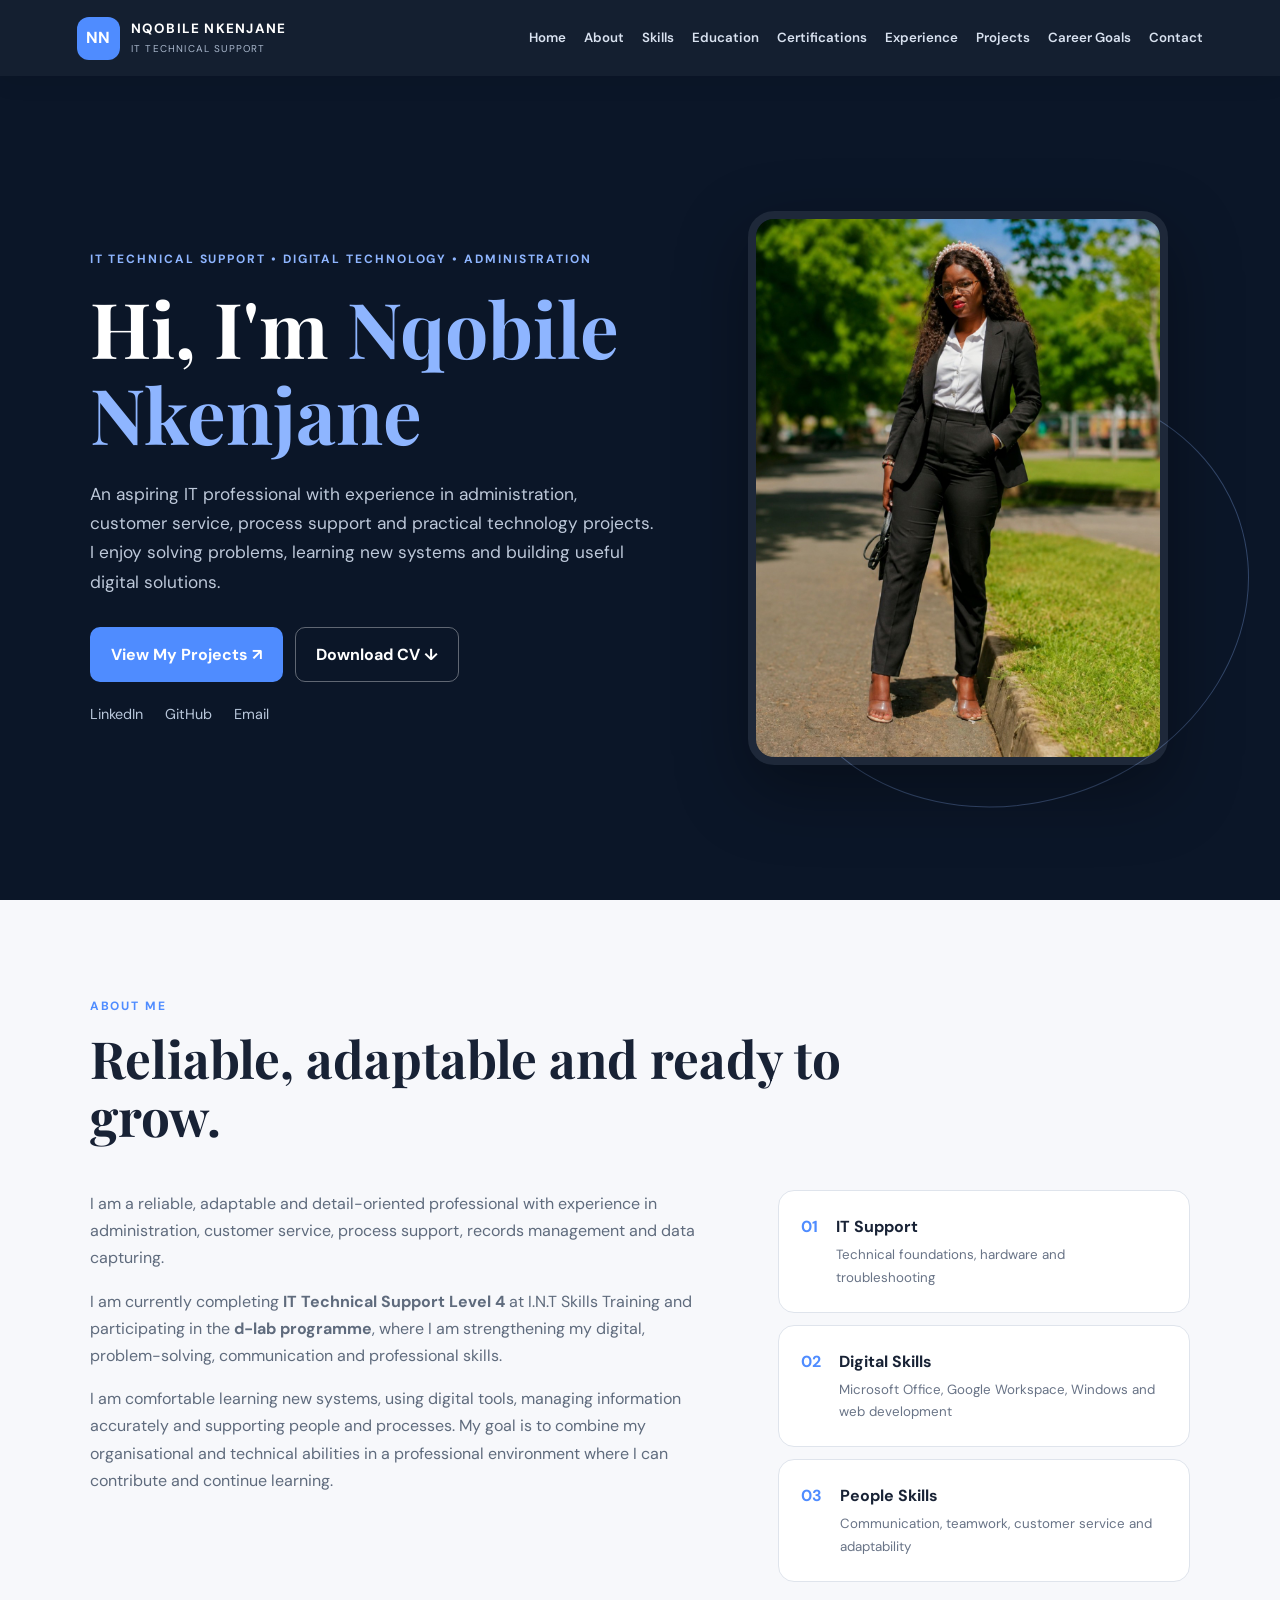
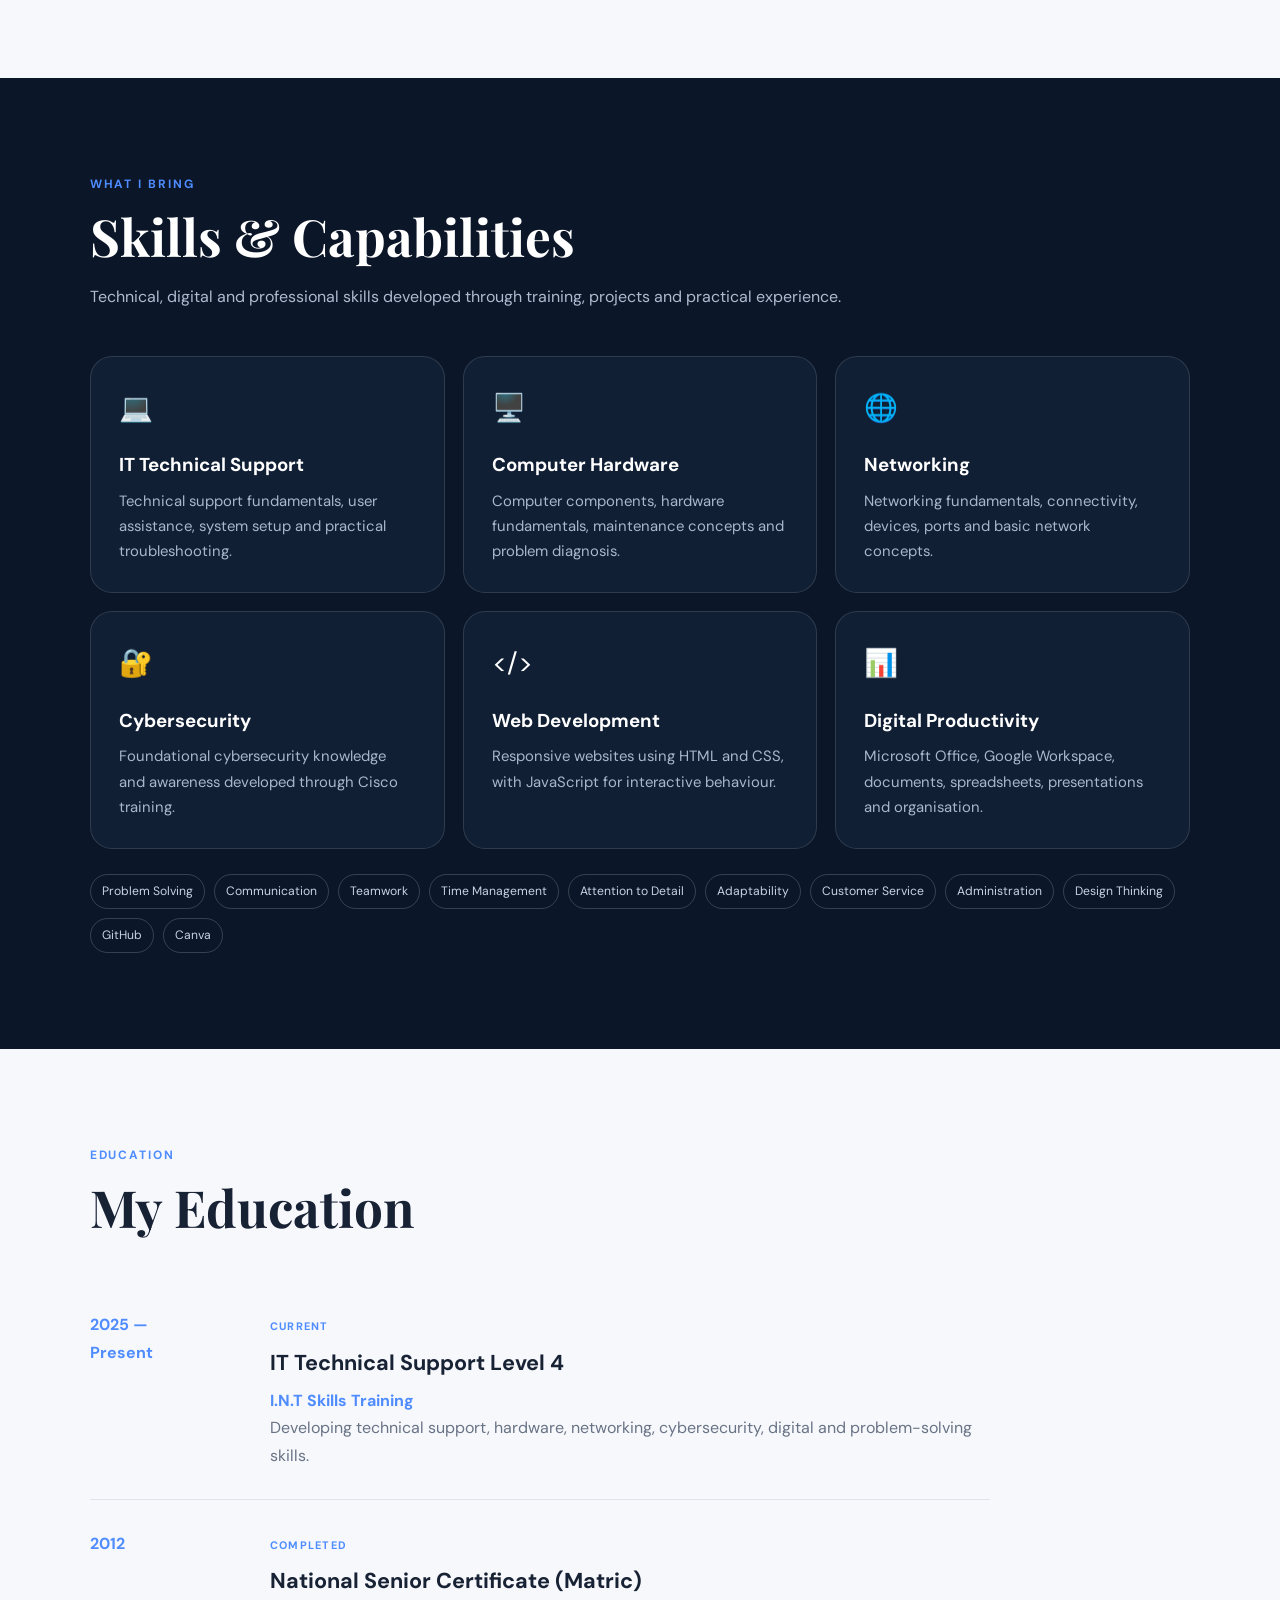
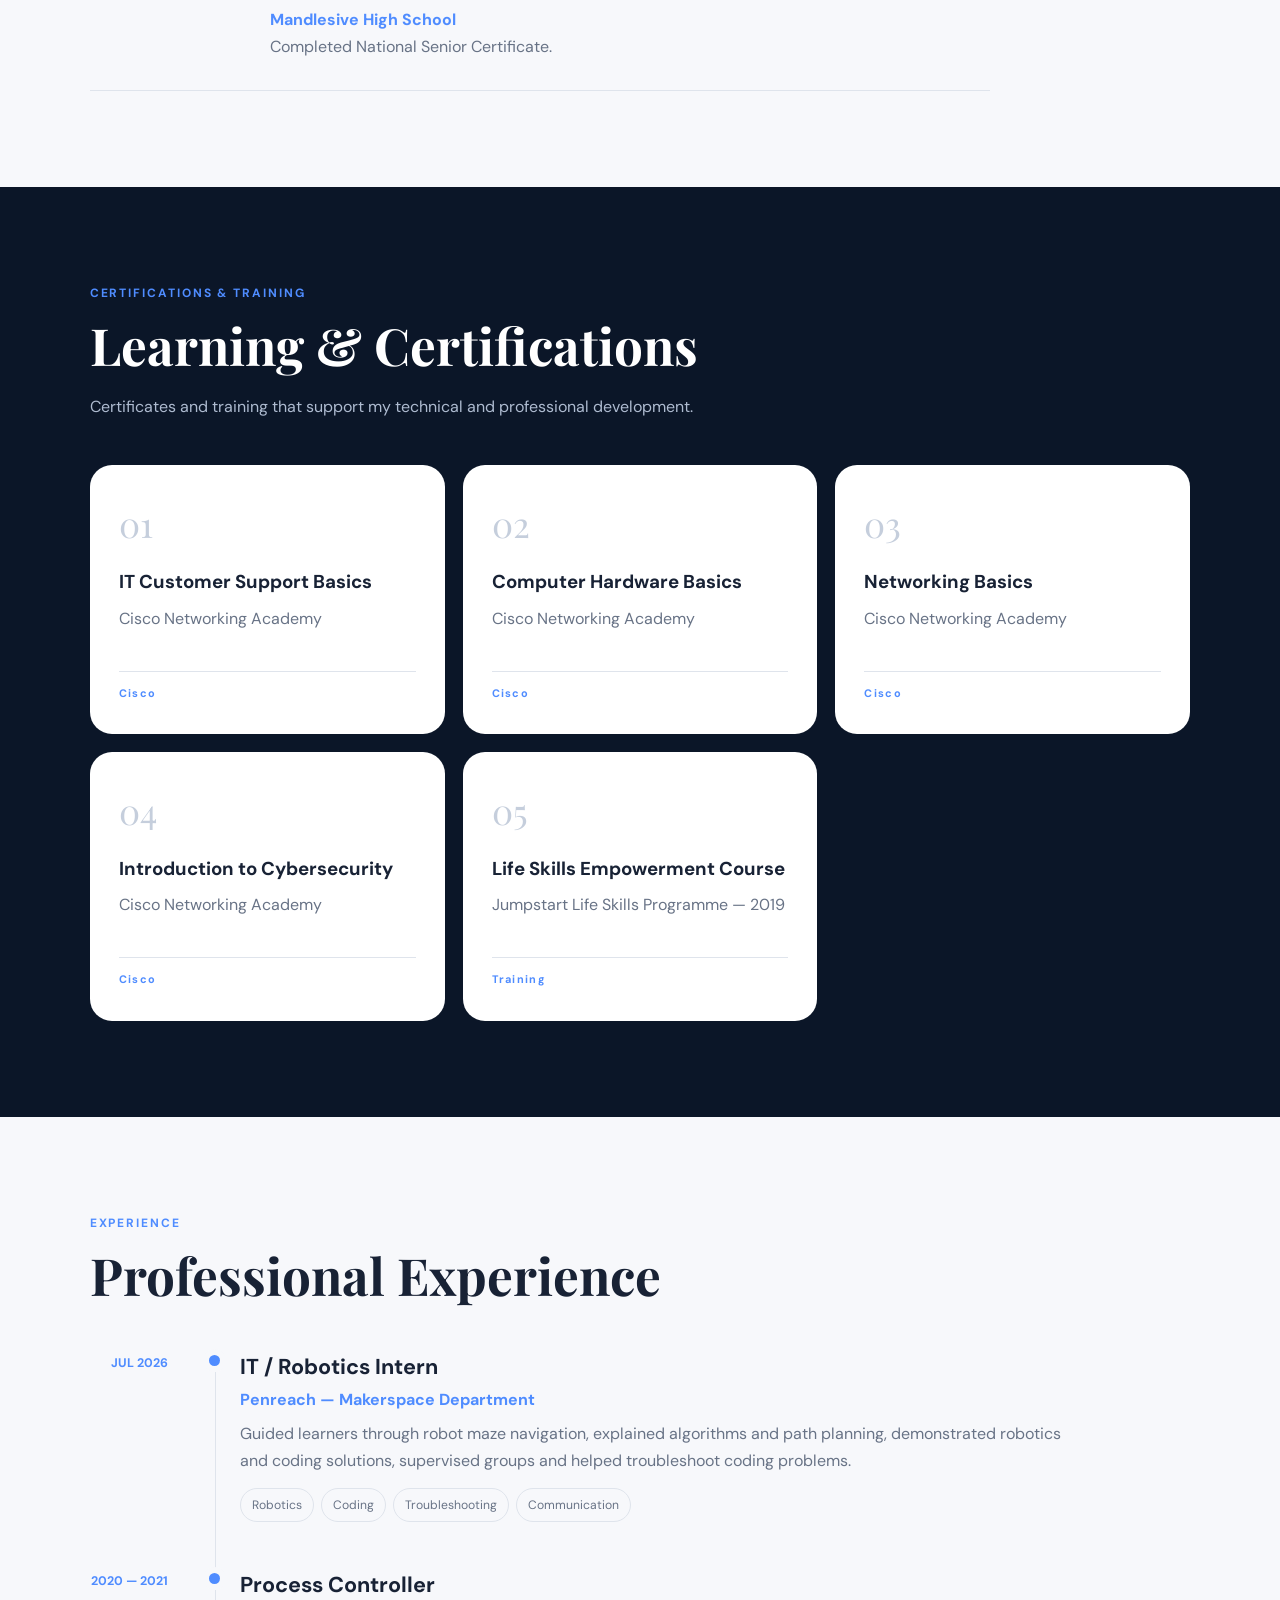
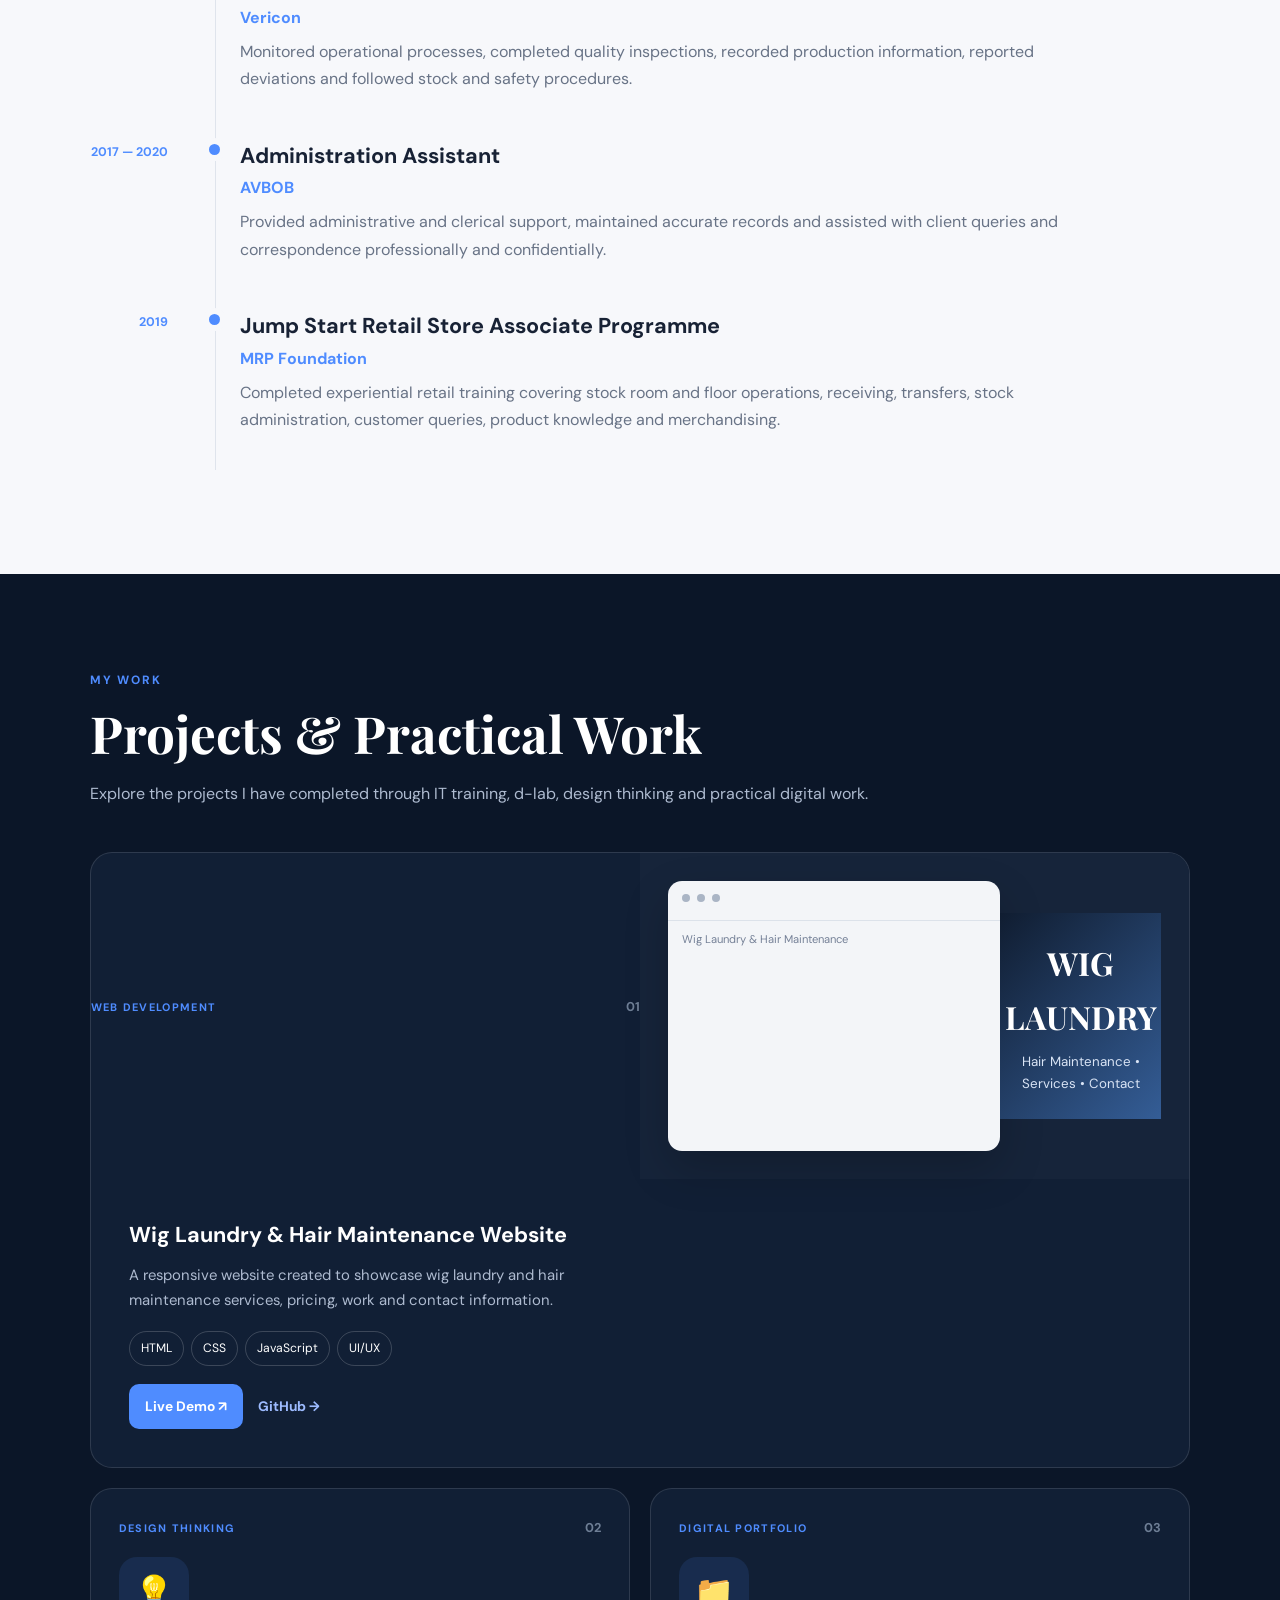
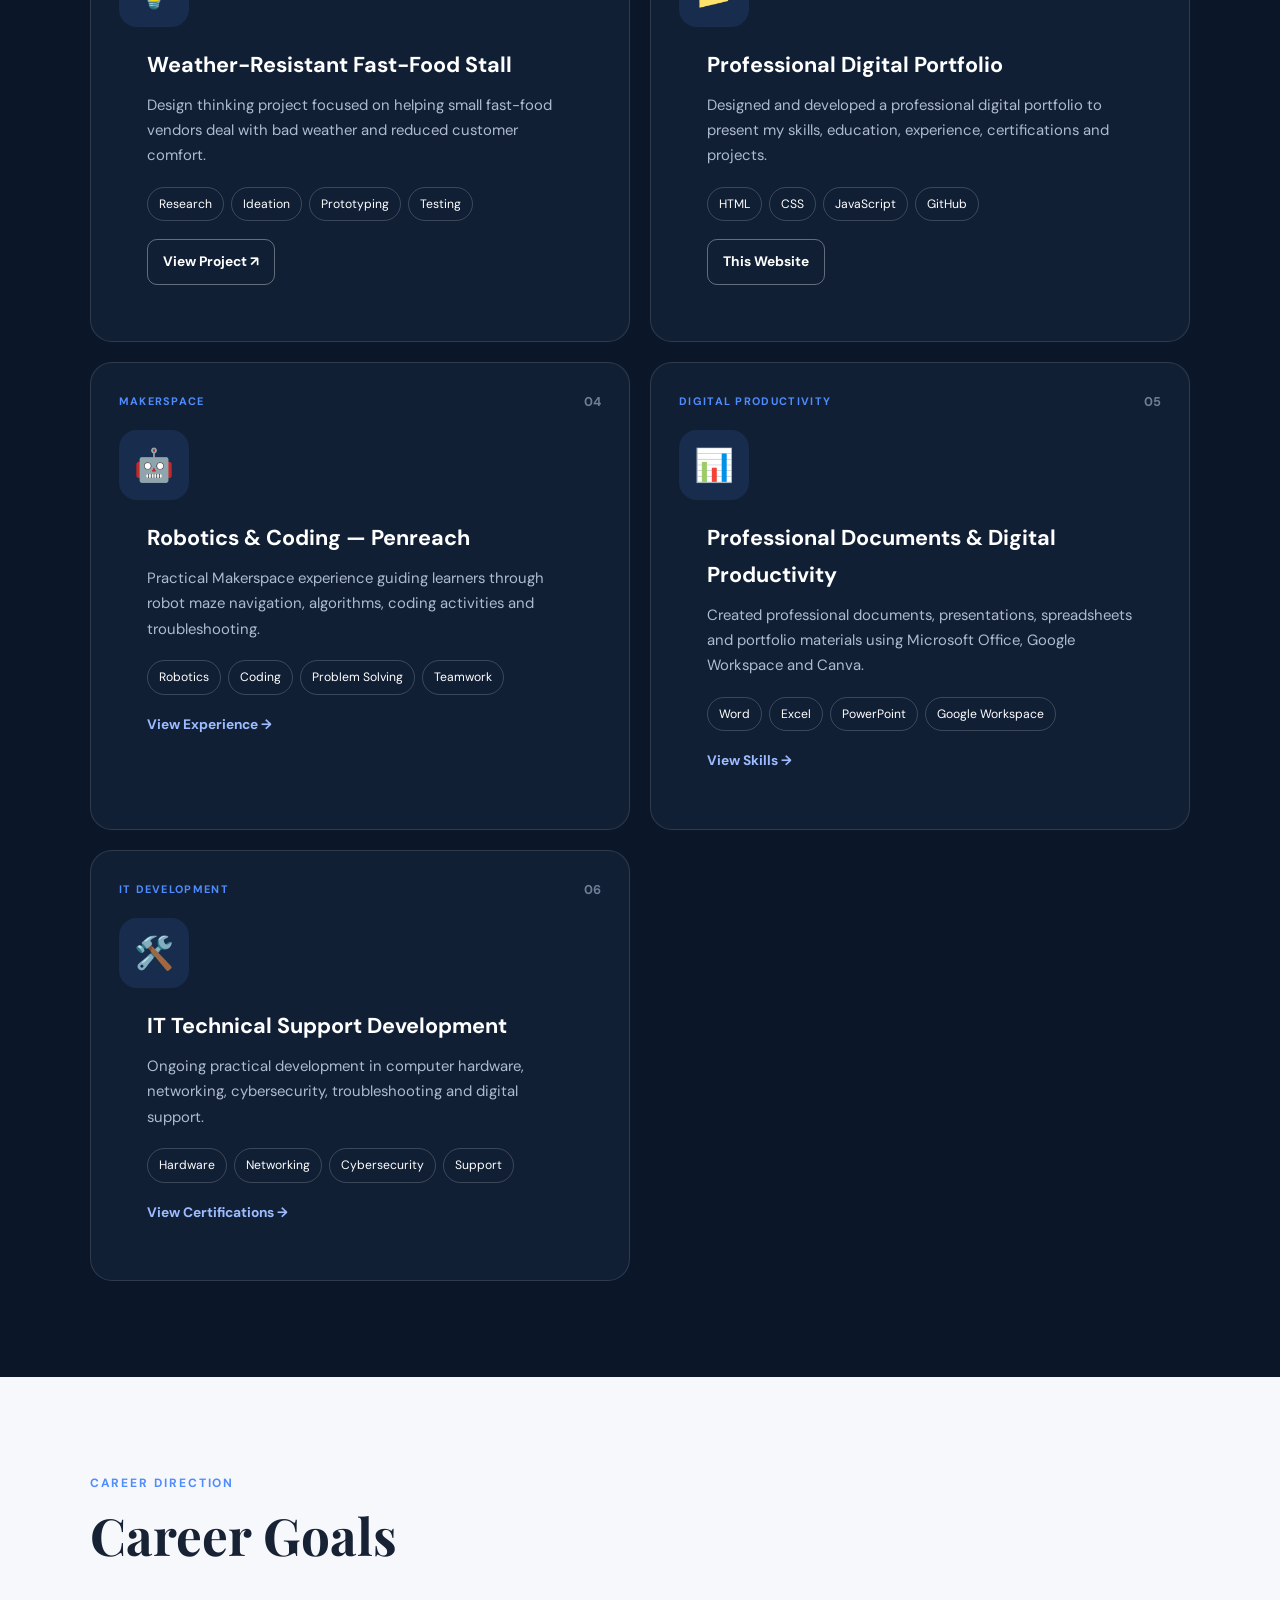
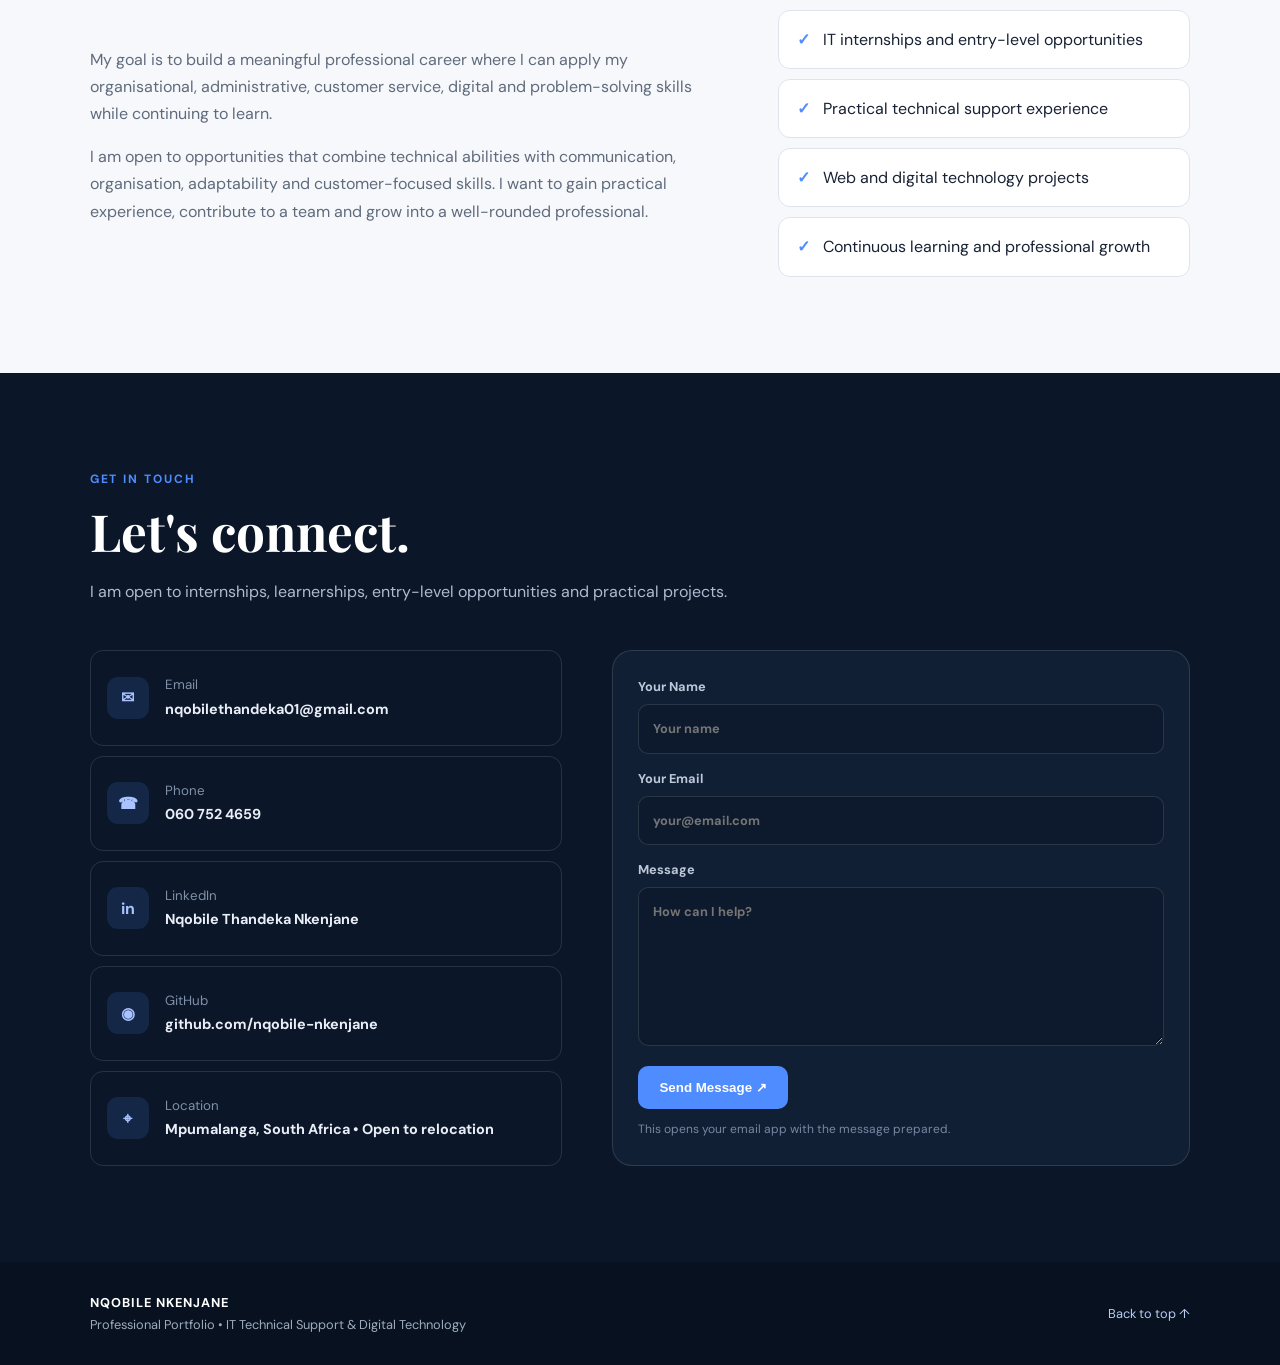
==== commit f4038f6a: "Redesign portfolio" ====
--- a/index.html
+++ b/index.html
@@ -3,27 +3,29 @@
 <head>
   <meta charset="UTF-8">
   <meta name="viewport" content="width=device-width, initial-scale=1.0">
-  <meta name="description" content="Professional portfolio of Nqobile Thandeka Nkenjane - IT Technical Support, digital technology, administration and customer service.">
+  <meta name="description" content="Professional portfolio of Nqobile Thandeka Nkenjane — IT Technical Support, Administration and Digital Technology.">
   <title>Nqobile Thandeka Nkenjane | Professional Portfolio</title>
   <link rel="stylesheet" href="style.css">
 </head>
+
 <body>
   <header class="site-header">
-    <a class="brand" href="#home" aria-label="Nqobile Nkenjane home">
-      <span class="brand-mark">NN</span>
-      <span class="brand-text">
+    <a href="#home" class="logo">
+      <span class="logo-mark">NN</span>
+      <span>
         <strong>NQOBILE NKENJANE</strong>
-        <small>IT TECHNICAL SUPPORT & DIGITAL TECHNOLOGY</small>
+        <small>IT TECHNICAL SUPPORT</small>
       </span>
     </a>
 
     <button class="menu-toggle" aria-label="Open navigation" aria-expanded="false">☰</button>
 
-    <nav class="main-nav" aria-label="Main navigation">
+    <nav class="nav-links">
       <a href="#home">Home</a>
       <a href="#about">About</a>
       <a href="#skills">Skills</a>
       <a href="#education">Education</a>
+      <a href="#certifications">Certifications</a>
       <a href="#experience">Experience</a>
       <a href="#projects">Projects</a>
       <a href="#goals">Career Goals</a>
@@ -32,404 +34,439 @@
   </header>
 
   <main>
-    <section id="home" class="hero">
+    <!-- HOME -->
+    <section id="home" class="hero section">
       <div class="hero-content">
         <p class="eyebrow">IT TECHNICAL SUPPORT • DIGITAL TECHNOLOGY • ADMINISTRATION</p>
-        <h1>Hi, I'm<br><span>Nqobile Thandeka Nkenjane</span></h1>
-        <p class="hero-lead">
-          A reliable, adaptable and detail-oriented professional developing practical skills
-          in IT technical support, digital tools, problem-solving, administration and customer service.
+        <h1>Hi, I'm <span>Nqobile Nkenjane</span></h1>
+        <p class="hero-text">
+          An aspiring IT professional with experience in administration, customer service,
+          process support and practical technology projects. I enjoy solving problems,
+          learning new systems and building useful digital solutions.
         </p>
 
-        <div class="hero-actions">
-          <a class="button button-primary" href="#projects">View My Work ↗</a>
-          <a class="button button-outline" href="assets/NQOBILE_NKENJANE_UPDATED_CV.pdf" download>Download CV ↓</a>
+        <div class="button-row">
+          <a class="btn btn-primary" href="#projects">View My Projects ↗</a>
+          <a class="btn btn-outline" href="assets/NQOBILE_NKENJANE_UPDATED_CV.pdf" download>Download CV ↓</a>
         </div>
 
         <div class="quick-links">
-          <a href="https://www.linkedin.com/in/nqobile-thandeka-nkenjane" target="_blank" rel="noopener">LinkedIn ↗</a>
-          <a href="https://github.com/nqobile-nkenjane" target="_blank" rel="noopener">GitHub ↗</a>
-          <a href="mailto:nqobilethandeka01@gmail.com">nqobilethandeka01@gmail.com</a>
-        </div>
-      </div>
-
-      <div class="hero-image-wrap">
-        <div class="image-glow"></div>
-        <img src="assets/nqobile-professional-photo.png" alt="Professional portrait of Nqobile Thandeka Nkenjane">
-      </div>
-    </section>
-
-    <section id="about" class="section about-section">
+          <a href="https://www.linkedin.com/in/nqobile-thandeka-nkenjane" target="_blank" rel="noopener">LinkedIn</a>
+          <a href="https://github.com/nqobile-nkenjane" target="_blank" rel="noopener">GitHub</a>
+          <a href="mailto:nqobilethandeka01@gmail.com">Email</a>
+        </div>
+      </div>
+
+      <div class="hero-photo-wrap">
+        <div class="photo-ring"></div>
+        <img src="assets/nqobile-professional-photo.png" alt="Nqobile Thandeka Nkenjane">
+      </div>
+    </section>
+
+    <!-- ABOUT -->
+    <section id="about" class="section section-light">
       <div class="section-heading">
         <p class="eyebrow">ABOUT ME</p>
-        <h2>Driven by curiosity.<br>Focused on impact.</h2>
-      </div>
-
-      <div class="about-layout">
-        <div class="info-card">
-          <div class="info-row">
-            <span class="info-icon">🎓</span>
-            <div><strong>IT Technical Support Level 4</strong><small>I.N.T Skills Training • 2025–Current</small></div>
-          </div>
-          <div class="info-row">
-            <span class="info-icon">💼</span>
-            <div><strong>d-lab Programme</strong><small>Digital, professional and problem-solving development</small></div>
-          </div>
-          <div class="info-row">
-            <span class="info-icon">🚀</span>
-            <div><strong>Open to Opportunities</strong><small>Entry-level roles, internships, learnerships and practical projects</small></div>
-          </div>
-          <div class="info-row">
-            <span class="info-icon">📍</span>
-            <div><strong>Mpumalanga, South Africa</strong><small>Open to relocation</small></div>
-          </div>
-        </div>
-
-        <div class="about-copy">
+        <h2>Reliable, adaptable and ready to grow.</h2>
+      </div>
+
+      <div class="about-grid">
+        <div>
           <p>
-            I am a reliable, adaptable and detail-oriented professional with experience in administration,
-            customer service, process support, records management and data capturing.
+            I am a reliable, adaptable and detail-oriented professional with experience in
+            administration, customer service, process support, records management and data capturing.
           </p>
           <p>
-            I am currently completing my IT Technical Support Level 4 qualification at I.N.T Skills Training
-            and participating in the d-lab programme, where I am strengthening my digital, problem-solving,
-            communication and professional skills.
+            I am currently completing <strong>IT Technical Support Level 4</strong> at I.N.T Skills
+            Training and participating in the <strong>d-lab programme</strong>, where I am strengthening
+            my digital, problem-solving, communication and professional skills.
           </p>
           <p>
-            I am comfortable learning new systems, working with digital tools, managing information accurately
-            and supporting people and processes effectively. I bring a strong work ethic, a willingness to learn
-            and the ability to adapt to new environments.
+            I am comfortable learning new systems, using digital tools, managing information accurately
+            and supporting people and processes. My goal is to combine my organisational and technical
+            abilities in a professional environment where I can contribute and continue learning.
+          </p>
+        </div>
+
+        <div class="about-highlights">
+          <div class="highlight">
+            <span>01</span>
+            <div><strong>IT Support</strong><small>Technical foundations, hardware and troubleshooting</small></div>
+          </div>
+          <div class="highlight">
+            <span>02</span>
+            <div><strong>Digital Skills</strong><small>Microsoft Office, Google Workspace, Windows and web development</small></div>
+          </div>
+          <div class="highlight">
+            <span>03</span>
+            <div><strong>People Skills</strong><small>Communication, teamwork, customer service and adaptability</small></div>
+          </div>
+        </div>
+      </div>
+    </section>
+
+    <!-- SKILLS -->
+    <section id="skills" class="section section-dark">
+      <div class="section-heading">
+        <p class="eyebrow">WHAT I BRING</p>
+        <h2>Skills & Capabilities</h2>
+        <p>Technical, digital and professional skills developed through training, projects and practical experience.</p>
+      </div>
+
+      <div class="card-grid skills-grid">
+        <article class="info-card">
+          <div class="card-icon">💻</div>
+          <h3>IT Technical Support</h3>
+          <p>Technical support fundamentals, user assistance, system setup and practical troubleshooting.</p>
+        </article>
+        <article class="info-card">
+          <div class="card-icon">🖥️</div>
+          <h3>Computer Hardware</h3>
+          <p>Computer components, hardware fundamentals, maintenance concepts and problem diagnosis.</p>
+        </article>
+        <article class="info-card">
+          <div class="card-icon">🌐</div>
+          <h3>Networking</h3>
+          <p>Networking fundamentals, connectivity, devices, ports and basic network concepts.</p>
+        </article>
+        <article class="info-card">
+          <div class="card-icon">🔐</div>
+          <h3>Cybersecurity</h3>
+          <p>Foundational cybersecurity knowledge and awareness developed through Cisco training.</p>
+        </article>
+        <article class="info-card">
+          <div class="card-icon">&lt;/&gt;</div>
+          <h3>Web Development</h3>
+          <p>Responsive websites using HTML and CSS, with JavaScript for interactive behaviour.</p>
+        </article>
+        <article class="info-card">
+          <div class="card-icon">📊</div>
+          <h3>Digital Productivity</h3>
+          <p>Microsoft Office, Google Workspace, documents, spreadsheets, presentations and organisation.</p>
+        </article>
+      </div>
+
+      <div class="skill-pills">
+        <span>Problem Solving</span><span>Communication</span><span>Teamwork</span>
+        <span>Time Management</span><span>Attention to Detail</span><span>Adaptability</span>
+        <span>Customer Service</span><span>Administration</span><span>Design Thinking</span>
+        <span>GitHub</span><span>Canva</span>
+      </div>
+    </section>
+
+    <!-- EDUCATION -->
+    <section id="education" class="section section-light">
+      <div class="section-heading">
+        <p class="eyebrow">EDUCATION</p>
+        <h2>My Education</h2>
+      </div>
+
+      <div class="education-list">
+        <article class="education-item">
+          <div class="education-year">2025 —<br>Present</div>
+          <div>
+            <span class="tag">CURRENT</span>
+            <h3>IT Technical Support Level 4</h3>
+            <p class="institution">I.N.T Skills Training</p>
+            <p>Developing technical support, hardware, networking, cybersecurity, digital and problem-solving skills.</p>
+          </div>
+        </article>
+
+        <article class="education-item">
+          <div class="education-year">2012</div>
+          <div>
+            <span class="tag">COMPLETED</span>
+            <h3>National Senior Certificate (Matric)</h3>
+            <p class="institution">Mandlesive High School</p>
+            <p>Completed National Senior Certificate.</p>
+          </div>
+        </article>
+      </div>
+    </section>
+
+    <!-- CERTIFICATIONS -->
+    <section id="certifications" class="section section-dark">
+      <div class="section-heading">
+        <p class="eyebrow">CERTIFICATIONS & TRAINING</p>
+        <h2>Learning & Certifications</h2>
+        <p>Certificates and training that support my technical and professional development.</p>
+      </div>
+
+      <div class="card-grid certification-grid">
+        <article class="certificate-card">
+          <span class="certificate-number">01</span>
+          <h3>IT Customer Support Basics</h3>
+          <p>Cisco Networking Academy</p>
+          <span class="certificate-label">Cisco</span>
+        </article>
+        <article class="certificate-card">
+          <span class="certificate-number">02</span>
+          <h3>Computer Hardware Basics</h3>
+          <p>Cisco Networking Academy</p>
+          <span class="certificate-label">Cisco</span>
+        </article>
+        <article class="certificate-card">
+          <span class="certificate-number">03</span>
+          <h3>Networking Basics</h3>
+          <p>Cisco Networking Academy</p>
+          <span class="certificate-label">Cisco</span>
+        </article>
+        <article class="certificate-card">
+          <span class="certificate-number">04</span>
+          <h3>Introduction to Cybersecurity</h3>
+          <p>Cisco Networking Academy</p>
+          <span class="certificate-label">Cisco</span>
+        </article>
+        <article class="certificate-card">
+          <span class="certificate-number">05</span>
+          <h3>Life Skills Empowerment Course</h3>
+          <p>Jumpstart Life Skills Programme — 2019</p>
+          <span class="certificate-label">Training</span>
+        </article>
+      </div>
+    </section>
+
+    <!-- EXPERIENCE -->
+    <section id="experience" class="section section-light">
+      <div class="section-heading">
+        <p class="eyebrow">EXPERIENCE</p>
+        <h2>Professional Experience</h2>
+      </div>
+
+      <div class="timeline">
+        <article class="timeline-item">
+          <div class="timeline-date">JUL 2026</div>
+          <div class="timeline-dot"></div>
+          <div class="timeline-content">
+            <h3>IT / Robotics Intern</h3>
+            <p class="institution">Penreach — Makerspace Department</p>
+            <p>Guided learners through robot maze navigation, explained algorithms and path planning, demonstrated robotics and coding solutions, supervised groups and helped troubleshoot coding problems.</p>
+            <div class="mini-tags"><span>Robotics</span><span>Coding</span><span>Troubleshooting</span><span>Communication</span></div>
+          </div>
+        </article>
+
+        <article class="timeline-item">
+          <div class="timeline-date">2020 — 2021</div>
+          <div class="timeline-dot"></div>
+          <div class="timeline-content">
+            <h3>Process Controller</h3>
+            <p class="institution">Vericon</p>
+            <p>Monitored operational processes, completed quality inspections, recorded production information, reported deviations and followed stock and safety procedures.</p>
+          </div>
+        </article>
+
+        <article class="timeline-item">
+          <div class="timeline-date">2017 — 2020</div>
+          <div class="timeline-dot"></div>
+          <div class="timeline-content">
+            <h3>Administration Assistant</h3>
+            <p class="institution">AVBOB</p>
+            <p>Provided administrative and clerical support, maintained accurate records and assisted with client queries and correspondence professionally and confidentially.</p>
+          </div>
+        </article>
+
+        <article class="timeline-item">
+          <div class="timeline-date">2019</div>
+          <div class="timeline-dot"></div>
+          <div class="timeline-content">
+            <h3>Jump Start Retail Store Associate Programme</h3>
+            <p class="institution">MRP Foundation</p>
+            <p>Completed experiential retail training covering stock room and floor operations, receiving, transfers, stock administration, customer queries, product knowledge and merchandising.</p>
+          </div>
+        </article>
+      </div>
+    </section>
+
+    <!-- PROJECTS -->
+    <section id="projects" class="section section-dark">
+      <div class="section-heading">
+        <p class="eyebrow">MY WORK</p>
+        <h2>Projects & Practical Work</h2>
+        <p>Explore the projects I have completed through IT training, d-lab, design thinking and practical digital work.</p>
+      </div>
+
+      <div class="projects-grid">
+        <article class="project-card featured-project">
+          <div class="project-top">
+            <span class="project-category">WEB DEVELOPMENT</span>
+            <span class="project-number">01</span>
+          </div>
+          <div class="project-visual website-visual">
+            <div class="browser-bar"><i></i><i></i><i></i><span>Wig Laundry & Hair Maintenance</span></div>
+            <div class="website-preview">
+              <strong>WIG LAUNDRY</strong>
+              <small>Hair Maintenance • Services • Contact</small>
+            </div>
+          </div>
+          <div class="project-body">
+            <h3>Wig Laundry & Hair Maintenance Website</h3>
+            <p>A responsive website created to showcase wig laundry and hair maintenance services, pricing, work and contact information.</p>
+            <div class="tags"><span>HTML</span><span>CSS</span><span>JavaScript</span><span>UI/UX</span></div>
+            <div class="project-actions">
+              <a class="btn btn-primary btn-small" href="https://nqobile-nkenjane.github.io/Wig-laundry-website/" target="_blank" rel="noopener">Live Demo ↗</a>
+              <a class="text-link" href="https://github.com/nqobile-nkenjane" target="_blank" rel="noopener">GitHub →</a>
+            </div>
+          </div>
+        </article>
+
+        <article class="project-card">
+          <div class="project-top">
+            <span class="project-category">DESIGN THINKING</span>
+            <span class="project-number">02</span>
+          </div>
+          <div class="project-icon">💡</div>
+          <div class="project-body">
+            <h3>Weather-Resistant Fast-Food Stall</h3>
+            <p>Design thinking project focused on helping small fast-food vendors deal with bad weather and reduced customer comfort.</p>
+            <div class="tags"><span>Research</span><span>Ideation</span><span>Prototyping</span><span>Testing</span></div>
+            <div class="project-actions">
+              <a class="btn btn-outline btn-small" href="https://github.com/nqobile-nkenjane/Design-Thinking-Project" target="_blank" rel="noopener">View Project ↗</a>
+            </div>
+          </div>
+        </article>
+
+        <article class="project-card">
+          <div class="project-top">
+            <span class="project-category">DIGITAL PORTFOLIO</span>
+            <span class="project-number">03</span>
+          </div>
+          <div class="project-icon">📁</div>
+          <div class="project-body">
+            <h3>Professional Digital Portfolio</h3>
+            <p>Designed and developed a professional digital portfolio to present my skills, education, experience, certifications and projects.</p>
+            <div class="tags"><span>HTML</span><span>CSS</span><span>JavaScript</span><span>GitHub</span></div>
+            <div class="project-actions">
+              <a class="btn btn-outline btn-small" href="#home">This Website</a>
+            </div>
+          </div>
+        </article>
+
+        <article class="project-card">
+          <div class="project-top">
+            <span class="project-category">MAKERSPACE</span>
+            <span class="project-number">04</span>
+          </div>
+          <div class="project-icon">🤖</div>
+          <div class="project-body">
+            <h3>Robotics & Coding — Penreach</h3>
+            <p>Practical Makerspace experience guiding learners through robot maze navigation, algorithms, coding activities and troubleshooting.</p>
+            <div class="tags"><span>Robotics</span><span>Coding</span><span>Problem Solving</span><span>Teamwork</span></div>
+            <div class="project-actions">
+              <a class="text-link" href="#experience">View Experience →</a>
+            </div>
+          </div>
+        </article>
+
+        <article class="project-card">
+          <div class="project-top">
+            <span class="project-category">DIGITAL PRODUCTIVITY</span>
+            <span class="project-number">05</span>
+          </div>
+          <div class="project-icon">📊</div>
+          <div class="project-body">
+            <h3>Professional Documents & Digital Productivity</h3>
+            <p>Created professional documents, presentations, spreadsheets and portfolio materials using Microsoft Office, Google Workspace and Canva.</p>
+            <div class="tags"><span>Word</span><span>Excel</span><span>PowerPoint</span><span>Google Workspace</span></div>
+            <div class="project-actions">
+              <a class="text-link" href="#skills">View Skills →</a>
+            </div>
+          </div>
+        </article>
+
+        <article class="project-card">
+          <div class="project-top">
+            <span class="project-category">IT DEVELOPMENT</span>
+            <span class="project-number">06</span>
+          </div>
+          <div class="project-icon">🛠️</div>
+          <div class="project-body">
+            <h3>IT Technical Support Development</h3>
+            <p>Ongoing practical development in computer hardware, networking, cybersecurity, troubleshooting and digital support.</p>
+            <div class="tags"><span>Hardware</span><span>Networking</span><span>Cybersecurity</span><span>Support</span></div>
+            <div class="project-actions">
+              <a class="text-link" href="#certifications">View Certifications →</a>
+            </div>
+          </div>
+        </article>
+      </div>
+    </section>
+
+    <!-- GOALS -->
+    <section id="goals" class="section section-light">
+      <div class="section-heading">
+        <p class="eyebrow">CAREER DIRECTION</p>
+        <h2>Career Goals</h2>
+      </div>
+
+      <div class="goals-grid">
+        <div>
+          <p>
+            My goal is to build a meaningful professional career where I can apply my organisational,
+            administrative, customer service, digital and problem-solving skills while continuing to learn.
           </p>
           <p>
-            My goal is to contribute my organisational, administrative, customer-focused and digital skills
-            in a professional environment while continuing to grow and take on new challenges.
+            I am open to opportunities that combine technical abilities with communication, organisation,
+            adaptability and customer-focused skills. I want to gain practical experience, contribute to a
+            team and grow into a well-rounded professional.
           </p>
         </div>
-      </div>
-    </section>
-
-    <section id="skills" class="section dark-section">
-      <div class="section-heading">
-        <p class="eyebrow">WHAT I BRING</p>
-        <h2>Skills & Capabilities</h2>
-      </div>
-
-      <div class="skill-groups">
-        <article class="skill-card">
-          <span class="skill-icon">💻</span>
-          <h3>IT & Technical</h3>
-          <p>IT Support, computer hardware, troubleshooting, networking and cybersecurity fundamentals.</p>
-        </article>
-        <article class="skill-card">
-          <span class="skill-icon">🧰</span>
-          <h3>Digital Tools</h3>
-          <p>Microsoft Office, Google Workspace, Windows and Outlook, with practical digital productivity experience.</p>
-        </article>
-        <article class="skill-card">
-          <span class="skill-icon">🧠</span>
-          <h3>Professional</h3>
-          <p>Problem solving, communication, teamwork, adaptability, organisation, time management and attention to detail.</p>
-        </article>
-        <article class="skill-card">
-          <span class="skill-icon">🌐</span>
-          <h3>Web Development</h3>
-          <p>HTML, CSS, responsive web design, UI/UX, content organisation and practical digital problem-solving.</p>
-        </article>
-        <article class="skill-card">
-          <span class="skill-icon">📊</span>
-          <h3>Digital Productivity</h3>
-          <p>Scheduling, spreadsheets, professional documents, presentations and organised information management.</p>
-        </article>
-        <article class="skill-card">
-          <span class="skill-icon">💬</span>
-          <h3>Communication</h3>
-          <p>Customer-focused communication, presentations and explaining technical concepts clearly to others.</p>
-        </article>
-      </div>
-
-      <div class="tools-panel">
-        <span>Microsoft Word</span><span>Excel</span><span>PowerPoint</span>
-        <span>Google Docs</span><span>Google Sheets</span><span>Google Slides</span>
-        <span>Canva</span><span>Windows</span><span>Outlook</span>
-      </div>
-    </section>
-
-    <section id="education" class="section">
-      <div class="section-heading">
-        <p class="eyebrow">EDUCATION & LEARNING</p>
-        <h2>Education & Certifications</h2>
-      </div>
-
-      <div class="education-grid">
-        <article class="education-card featured">
-          <span class="card-number">01</span>
-          <h3>IT Technical Support Level 4</h3>
-          <p class="institution">I.N.T Skills Training</p>
-          <p>2025 – Currently in progress</p>
-          <p>Developing practical knowledge in IT support, hardware, troubleshooting, networking, cybersecurity fundamentals and digital tools.</p>
-        </article>
-
-        <article class="education-card">
-          <span class="card-number">02</span>
-          <h3>National Senior Certificate (Matric)</h3>
-          <p class="institution">Mandlesive High School</p>
-          <p>Completed 2012</p>
-        </article>
-
-        <article class="education-card">
-          <span class="card-number">03</span>
-          <h3>Cisco IT Customer Support Basics</h3>
-          <p class="institution">Cisco Networking Academy</p>
-          <p>Customer support and technical support fundamentals.</p>
-        </article>
-
-        <article class="education-card">
-          <span class="card-number">04</span>
-          <h3>Cisco Computer Hardware Basics</h3>
-          <p class="institution">Cisco Networking Academy</p>
-          <p>Computer hardware fundamentals and components.</p>
-        </article>
-
-        <article class="education-card">
-          <span class="card-number">05</span>
-          <h3>Cisco Introduction to Cybersecurity</h3>
-          <p class="institution">Cisco Networking Academy</p>
-          <p>Cybersecurity awareness and foundational concepts.</p>
-        </article>
-
-        <article class="education-card">
-          <span class="card-number">06</span>
-          <h3>Cisco Networking Basics</h3>
-          <p class="institution">Cisco Networking Academy</p>
-          <p>Networking fundamentals, devices, connectivity and core concepts.</p>
-        </article>
-
-        <article class="education-card">
-          <span class="card-number">07</span>
-          <h3>Life Skills Empowerment Course</h3>
-          <p class="institution">MRP Foundation – Jump Start Life Skills Programme</p>
-          <p>Completed 2019</p>
-        </article>
-      </div>
-    </section>
-
-    <section id="experience" class="section dark-section">
-      <div class="section-heading">
-        <p class="eyebrow">MY JOURNEY</p>
-        <h2>Professional Experience</h2>
-      </div>
-
-      <div class="timeline">
-        <article class="timeline-item">
-          <div class="timeline-dot"></div>
-          <span class="timeline-date">JUL 2026</span>
-          <h3>Makerspace Intern — Penreach</h3>
-          <p class="timeline-subtitle">2-Week Blitz Internship • Makerspace Department</p>
-          <ul>
-            <li>Guided learners through robot maze-navigation challenges.</li>
-            <li>Explained algorithms and path-planning concepts.</li>
-            <li>Demonstrated robotics and coding solutions.</li>
-            <li>Supervised learner groups during practical activities.</li>
-            <li>Troubleshot coding problems and supported learners.</li>
-            <li>Communicated technical concepts in a clear and patient way.</li>
-          </ul>
-          <div class="tags"><span>Robotics</span><span>Coding</span><span>Problem Solving</span><span>Teamwork</span><span>Troubleshooting</span></div>
-        </article>
-
-        <article class="timeline-item">
-          <div class="timeline-dot"></div>
-          <span class="timeline-date">2020 – 2021</span>
-          <h3>Process Controller — Vericon</h3>
-          <ul>
-            <li>Monitored operational processes to maintain quality and consistency.</li>
-            <li>Conducted quality inspections and recorded production information.</li>
-            <li>Identified and reported process deviations.</li>
-            <li>Assisted with stock monitoring and safety procedures.</li>
-          </ul>
-        </article>
-
-        <article class="timeline-item">
-          <div class="timeline-dot"></div>
-          <span class="timeline-date">2017 – 2020</span>
-          <h3>Administration Assistant — AVBOB</h3>
-          <ul>
-            <li>Provided administrative and clerical support.</li>
-            <li>Captured and maintained accurate records.</li>
-            <li>Assisted with client queries and correspondence.</li>
-            <li>Handled client information with professionalism and confidentiality.</li>
-          </ul>
-        </article>
-
-        <article class="timeline-item">
-          <div class="timeline-dot"></div>
-          <span class="timeline-date">2019</span>
-          <h3>Jump Start Retail Store Associate Programme — MRP Foundation</h3>
-          <ul>
-            <li>Completed a 6-day experiential training programme covering stock room and stock floor operations.</li>
-            <li>Trained on receiving and transfer of stock, stock administration and handling stock queries.</li>
-            <li>Built understanding of product knowledge and merchandising standards.</li>
-            <li>Gained exposure to price board management and general retail store operations.</li>
-          </ul>
-        </article>
-      </div>
-    </section>
-
-    <section id="projects" class="section">
-      <div class="section-heading">
-        <p class="eyebrow">SELECTED WORK</p>
-        <h2>Projects & Practical Learning</h2>
-      </div>
-
-      <div class="project-grid">
-        <article class="project-card">
-          <div class="project-top"><span class="project-number">01</span><span class="project-type">DESIGN THINKING</span></div>
-          <h3>Weather-Resistant Fast-Food Stall</h3>
-          <p>
-            A design thinking project focused on helping small fast-food vendors continue operating during bad weather.
-            Research, interviews and prototyping helped identify challenges such as rain, reduced customer traffic and uncomfortable seating.
-          </p>
-          <h4>My Contribution</h4>
-          <ul>
-            <li>Conducted user research and identified key challenges.</li>
-            <li>Analysed feedback from vendors and customers.</li>
-            <li>Developed ideas through the design thinking process.</li>
-            <li>Created low- and high-fidelity prototypes.</li>
-          </ul>
-          <div class="solution-box"><strong>Solution:</strong> A portable, foldable and weather-resistant food stall with protective covers and comfortable customer seating.</div>
-        </article>
-
-        <article class="project-card project-highlight">
-          <div class="project-top"><span class="project-number">02</span><span class="project-type">WEB DEVELOPMENT</span></div>
-          <h3>Wig Laundry & Hair Maintenance Website</h3>
-          <p>
-            A responsive business website created to showcase services, communicate pricing, display work and make it easier
-            for customers to learn about and contact the business.
-          </p>
-          <h4>My Contribution</h4>
-          <ul>
-            <li>Planned the website structure and user experience.</li>
-            <li>Created the website using HTML and CSS.</li>
-            <li>Designed layout, navigation and service sections.</li>
-            <li>Added images and visual elements.</li>
-            <li>Created clear Book Now and Contact sections.</li>
-            <li>Focused on a simple, user-friendly experience.</li>
-          </ul>
-          <div class="tags"><span>HTML</span><span>CSS</span><span>Web Design</span><span>UI/UX</span><span>Problem Solving</span></div>
-          <a class="project-link" href="https://nqobile-nkenjane.github.io/Wig-laundry-website/" target="_blank" rel="noopener">View Live Website ↗</a>
-        </article>
-
-        <article class="project-card">
-          <div class="project-top"><span class="project-number">03</span><span class="project-type">DIGITAL PRODUCTIVITY</span></div>
-          <h3>Digital Portfolio & Professional Documents</h3>
-          <p>
-            Created professional digital documents, presentations and portfolio materials to demonstrate the ability
-            to organise information and communicate ideas effectively.
-          </p>
-          <h4>What I Did</h4>
-          <ul>
-            <li>Created and formatted professional documents.</li>
-            <li>Developed presentations and visual content.</li>
-            <li>Organised information using spreadsheets.</li>
-            <li>Created portfolio materials and project presentations.</li>
-            <li>Applied professional formatting and document design.</li>
-          </ul>
-          <div class="tags"><span>Word</span><span>Excel</span><span>PowerPoint</span><span>Google Workspace</span><span>Canva</span></div>
-        </article>
-      </div>
-
-      <div class="strengths">
-        <div><span>🧩</span><strong>Problem Solver</strong><small>I enjoy finding practical solutions that make things easier.</small></div>
-        <div><span>📖</span><strong>Quick Learner</strong><small>I adapt quickly and remain ready to learn.</small></div>
-        <div><span>👥</span><strong>Team Player</strong><small>I work well with others to achieve shared goals.</small></div>
-        <div><span>🔎</span><strong>Detail Oriented</strong><small>I pay attention to the details that matter.</small></div>
-      </div>
-    </section>
-
-    <section id="goals" class="section dark-section goals-section">
-      <div class="section-heading">
-        <p class="eyebrow">FUTURE DIRECTION</p>
-        <h2>Career Goals</h2>
-      </div>
-
-      <div class="goals-content">
-        <div class="goal-main">
-          <p>
-            My goal is to build a meaningful career in a professional environment where I can apply my organisational,
-            administrative, customer service, digital and problem-solving skills while continuing to learn and grow.
-          </p>
-          <p>
-            I am open to opportunities that allow me to contribute to a team, support business operations, work with
-            people and technology, and take on new challenges. I value continuous learning and aim to develop skills
-            that can be applied across different professional environments.
-          </p>
-          <p>
-            As I continue developing my IT and digital knowledge, I am particularly interested in opportunities where
-            I can combine my technical abilities with strong communication, organisation, adaptability and customer-focused skills.
-          </p>
-          <p>
-            My goal is to gain practical experience, contribute meaningfully and grow into a well-rounded professional.
-          </p>
-        </div>
-
-        <div class="developing-card">
-          <h3>Currently Developing</h3>
-          <div><strong>💻 Digital & Technical Skills</strong><p>IT technical support, computer hardware, networking, cybersecurity fundamentals and digital tools.</p></div>
-          <div><strong>📊 Professional & Business Skills</strong><p>Administration, customer communication, problem-solving, teamwork, presentation and professional communication.</p></div>
-          <div><strong>🧠 Design Thinking & Innovation</strong><p>Understanding problems, developing ideas and creating practical solutions.</p></div>
-          <div><strong>📚 Continuous Learning</strong><p>Expanding knowledge through certifications, practical projects, digital learning and hands-on experience.</p></div>
-        </div>
-      </div>
-    </section>
-
+        <div class="goal-list">
+          <div><span>✓</span> IT internships and entry-level opportunities</div>
+          <div><span>✓</span> Practical technical support experience</div>
+          <div><span>✓</span> Web and digital technology projects</div>
+          <div><span>✓</span> Continuous learning and professional growth</div>
+        </div>
+      </div>
+    </section>
+
+    <!-- CONTACT -->
     <section id="contact" class="section contact-section">
       <div class="section-heading">
         <p class="eyebrow">GET IN TOUCH</p>
         <h2>Let's connect.</h2>
+        <p>I am open to internships, learnerships, entry-level opportunities and practical projects.</p>
       </div>
 
       <div class="contact-grid">
-        <div class="contact-copy">
-          <p class="contact-intro">
-            I am open to entry-level opportunities where I can apply my administrative, customer service,
-            organisational, technical, digital and problem-solving skills while continuing to learn and grow.
-          </p>
-
+        <div class="contact-details">
+          <a href="mailto:nqobilethandeka01@gmail.com" class="contact-item">
+            <span>✉</span>
+            <div><small>Email</small><strong>nqobilethandeka01@gmail.com</strong></div>
+          </a>
+          <a href="tel:+27607524659" class="contact-item">
+            <span>☎</span>
+            <div><small>Phone</small><strong>060 752 4659</strong></div>
+          </a>
+          <a href="https://www.linkedin.com/in/nqobile-thandeka-nkenjane" target="_blank" rel="noopener" class="contact-item">
+            <span>in</span>
+            <div><small>LinkedIn</small><strong>Nqobile Thandeka Nkenjane</strong></div>
+          </a>
+          <a href="https://github.com/nqobile-nkenjane" target="_blank" rel="noopener" class="contact-item">
+            <span>◉</span>
+            <div><small>GitHub</small><strong>github.com/nqobile-nkenjane</strong></div>
+          </a>
           <div class="contact-item">
-            <span>📍</span><div><strong>Location</strong><p>Mpumalanga, South Africa • Open to relocation</p></div>
-          </div>
-          <div class="contact-item">
-            <span>📞</span><div><strong>Phone</strong><p><a href="tel:+27607524659">060 752 4659</a></p></div>
-          </div>
-          <div class="contact-item">
-            <span>✉️</span><div><strong>Email</strong><p><a href="mailto:nqobilethandeka01@gmail.com">nqobilethandeka01@gmail.com</a></p></div>
-          </div>
-          <div class="contact-item">
-            <span>🔗</span><div><strong>LinkedIn</strong><p><a href="https://www.linkedin.com/in/nqobile-thandeka-nkenjane" target="_blank" rel="noopener">linkedin.com/in/nqobile-thandeka-nkenjane</a></p></div>
-          </div>
-          <div class="contact-item">
-            <span>🐙</span><div><strong>GitHub</strong><p><a href="https://github.com/nqobile-nkenjane" target="_blank" rel="noopener">github.com/nqobile-nkenjane</a></p></div>
-          </div>
-        </div>
-
-        <form id="contact-form" class="contact-form">
-          <label for="name">Your Name</label>
-          <input id="name" name="name" type="text" placeholder="Your Name" required>
-
-          <label for="email">Your Email</label>
-          <input id="email" name="email" type="email" placeholder="Your Email" required>
-
-          <label for="message">Your Message</label>
-          <textarea id="message" name="message" rows="7" placeholder="Your Message" required></textarea>
-
-          <button class="button button-primary" type="submit">Send Message ↗</button>
-          <p class="form-note">This opens your email app with the message prepared for me.</p>
+            <span>⌖</span>
+            <div><small>Location</small><strong>Mpumalanga, South Africa • Open to relocation</strong></div>
+          </div>
+        </div>
+
+        <form id="contactForm" class="contact-form">
+          <label>Your Name<input type="text" id="name" required placeholder="Your name"></label>
+          <label>Your Email<input type="email" id="email" required placeholder="your@email.com"></label>
+          <label>Message<textarea id="message" rows="6" required placeholder="How can I help?"></textarea></label>
+          <button type="submit" class="btn btn-primary">Send Message ↗</button>
+          <p class="form-note">This opens your email app with the message prepared.</p>
         </form>
       </div>
     </section>
   </main>
 
   <footer>
-    <p>© 2026 Nqobile Thandeka Nkenjane. Built with HTML, CSS & JavaScript.</p>
+    <div>
+      <strong>NQOBILE NKENJANE</strong>
+      <span>Professional Portfolio • IT Technical Support & Digital Technology</span>
+    </div>
     <a href="#home">Back to top ↑</a>
   </footer>
 
--- a/style.css
+++ b/style.css
@@ -1,109 +1,315 @@
-*{box-sizing:border-box;margin:0;padding:0}
-:root{--bg:#06101c;--surface:#0b1a2a;--surface2:#0e2134;--line:#203b55;--text:#f4f8fc;--muted:#a9bacb;--blue:#299cff;--blue2:#168cff;--max:1180px}
-html{scroll-behavior:smooth;scroll-padding-top:86px}
-body{font-family:Arial,Helvetica,sans-serif;background:var(--bg);color:var(--text);line-height:1.7}
-a{color:inherit}
-.site-header{height:74px;position:sticky;top:0;z-index:100;background:rgba(4,12,22,.96);backdrop-filter:blur(12px);border-bottom:1px solid #17304a;display:flex;align-items:center;justify-content:space-between;padding:0 5%}
-.brand{display:flex;align-items:center;gap:11px;text-decoration:none}
-.brand-mark{font-size:27px;font-weight:900;color:var(--blue)}
-.brand-text strong{display:block;font-size:14px;letter-spacing:.5px}
-.brand-text small{display:block;color:var(--blue);font-size:9px;letter-spacing:.8px}
-.main-nav{display:flex;gap:20px;align-items:center}
-.main-nav a{text-decoration:none;text-transform:uppercase;font-size:10px;font-weight:800;color:#eef5fb;letter-spacing:.4px}
-.main-nav a:hover{color:var(--blue)}
-.menu-toggle{display:none;background:transparent;border:0;color:#fff;font-size:26px;cursor:pointer}
-.hero{min-height:calc(100vh - 74px);max-width:1400px;margin:auto;display:grid;grid-template-columns:1.05fr .95fr;align-items:center;padding:55px 7%;background:radial-gradient(circle at 75% 45%,#073a75 0,transparent 31%),linear-gradient(110deg,#030912,#071a2e);overflow:hidden}
-.eyebrow{font-size:11px;letter-spacing:2.8px;color:var(--blue);font-weight:900;margin-bottom:10px}
-.hero h1{font-size:clamp(44px,6vw,78px);line-height:1.04;margin:20px 0}
-.hero h1 span{color:var(--blue)}
-.hero-lead{max-width:650px;color:#d0dce7;font-size:17px}
-.hero-actions{display:flex;gap:13px;flex-wrap:wrap;margin:28px 0}
-.button{display:inline-block;padding:12px 21px;border-radius:7px;text-decoration:none;font-weight:800;border:1px solid var(--blue);cursor:pointer;transition:.2s;font-size:14px}
-.button-primary{background:var(--blue2);color:#fff}
-.button-outline{background:transparent;color:#fff;border-color:#dce7f0}
-.button:hover{transform:translateY(-2px);filter:brightness(1.08)}
-.quick-links{display:flex;flex-direction:column;gap:8px}
-.quick-links a{color:#e4edf6;text-decoration:none}
-.quick-links a:hover{color:var(--blue)}
-.hero-image-wrap{height:650px;position:relative;display:flex;align-items:flex-end;justify-content:center}
-.image-glow{position:absolute;width:520px;height:520px;border-radius:50%;background:#0876ff;filter:blur(95px);opacity:.35}
-.hero-image-wrap img{position:relative;z-index:2;width:min(100%,520px);height:100%;object-fit:cover;object-position:center top;border-radius:20px 20px 0 0;mask-image:linear-gradient(#000 89%,transparent)}
-.section{max-width:var(--max);margin:auto;padding:95px 6%}
-.dark-section{max-width:none;background:#091827}
-.dark-section>*{max-width:var(--max);margin-left:auto;margin-right:auto}
-.section-heading{margin-bottom:38px}
-.section h2{font-size:clamp(30px,4vw,48px);line-height:1.2}
-.about-layout{display:grid;grid-template-columns:.9fr 1.25fr;gap:65px;align-items:start}
-.info-card{background:var(--surface);border:1px solid var(--line);border-radius:15px;padding:8px 24px}
-.info-row{display:flex;gap:16px;padding:20px 0;border-bottom:1px solid #1b3349}
-.info-row:last-child{border-bottom:0}
-.info-icon{font-size:25px}
-.info-row strong,.info-row small{display:block}
-.info-row small{color:#9eb1c3;font-size:12px}
-.about-copy p{color:#b8c7d6;margin-bottom:17px}
-.skill-groups{display:grid;grid-template-columns:repeat(3,1fr);gap:18px}
-.skill-card{background:#0c1b2b;border:1px solid #203a52;border-radius:14px;padding:25px;transition:.2s}
-.skill-card:hover{transform:translateY(-4px);border-color:var(--blue)}
-.skill-icon{font-size:28px}
-.skill-card h3{margin:8px 0 7px}
-.skill-card p{color:var(--muted)}
-.tools-panel{display:flex;gap:9px;flex-wrap:wrap;margin-top:24px}
-.tools-panel span,.tags span{font-size:11px;border:1px solid #31617f;border-radius:5px;padding:4px 9px;color:#67bcff}
-.education-grid{display:grid;grid-template-columns:repeat(3,1fr);gap:18px}
-.education-card{background:var(--surface);border:1px solid var(--line);border-radius:14px;padding:24px}
-.education-card.featured{border-color:#2a76ae}
-.card-number{display:block;color:var(--blue);font-weight:900;margin-bottom:10px}
-.education-card h3{font-size:19px;line-height:1.3;margin-bottom:7px}
-.education-card p{color:var(--muted);font-size:14px;margin-top:6px}
-.education-card .institution{color:#dce8f2;font-weight:700}
-.timeline{border-left:2px solid #245075;padding-left:32px}
-.timeline-item{position:relative;margin-bottom:45px}
-.timeline-item:last-child{margin-bottom:0}
-.timeline-dot{position:absolute;left:-41px;top:5px;width:14px;height:14px;border-radius:50%;background:var(--blue);box-shadow:0 0 0 5px #091827}
-.timeline-date{color:var(--blue);font-size:11px;letter-spacing:2px;font-weight:900}
-.timeline-item h3{font-size:23px;margin:5px 0}
-.timeline-subtitle{color:#c4d2df;margin-bottom:10px}
-.timeline-item ul,.project-card ul{padding-left:19px;color:#aebdcc}
-.timeline-item li,.project-card li{margin:4px 0}
-.tags{display:flex;gap:7px;flex-wrap:wrap;margin-top:15px}
-.project-grid{display:grid;grid-template-columns:repeat(3,1fr);gap:18px}
-.project-card{background:var(--surface);border:1px solid var(--line);border-radius:15px;padding:26px;display:flex;flex-direction:column}
-.project-highlight{border-color:#2a76ae}
-.project-top{display:flex;justify-content:space-between;gap:10px;margin-bottom:12px}
-.project-number{font-weight:900;color:var(--blue);font-size:20px}
-.project-type{font-size:9px;letter-spacing:1.5px;color:#8ca5ba}
-.project-card h3{font-size:22px;line-height:1.3;margin-bottom:12px}
-.project-card>p{color:#aebdcc;margin-bottom:17px}
-.project-card h4{font-size:12px;text-transform:uppercase;letter-spacing:1px;margin-bottom:6px}
-.solution-box{margin-top:18px;padding:14px;border-left:3px solid var(--blue);background:#091a2a;color:#b9cad8;font-size:13px}
-.project-link{margin-top:auto;padding-top:20px;color:var(--blue);font-weight:800;text-decoration:none}
-.strengths{display:grid;grid-template-columns:repeat(4,1fr);gap:10px;margin-top:30px;background:#0c1b2b;border:1px solid #203a52;border-radius:14px;padding:18px}
-.strengths div{padding:9px 15px;border-right:1px solid #243c53}
-.strengths div:last-child{border-right:0}
-.strengths span,.strengths strong,.strengths small{display:block}
-.strengths small{color:#9fb1c3;font-size:12px}
-.goals-content{display:grid;grid-template-columns:1.1fr .9fr;gap:45px;align-items:start}
-.goal-main p{color:#b8c7d6;margin-bottom:17px}
-.developing-card{background:#0c1b2b;border:1px solid #203a52;border-radius:14px;padding:25px}
-.developing-card h3{font-size:22px;margin-bottom:15px}
-.developing-card>div{padding:15px 0;border-bottom:1px solid #203a52}
-.developing-card>div:last-child{border-bottom:0}
-.developing-card strong{color:#eef5fb}
-.developing-card p{color:#9fb1c3;font-size:13px;margin-top:4px}
-.contact-grid{display:grid;grid-template-columns:1fr 1fr;gap:60px}
-.contact-intro{color:#b8c7d6;margin-bottom:25px}
-.contact-item{display:flex;gap:14px;padding:12px 0}
-.contact-item>span{font-size:20px}
-.contact-item strong{font-size:13px}
-.contact-item p{color:#9fb1c3;font-size:13px}
-.contact-item a{color:var(--blue);text-decoration:none}
-.contact-form{display:flex;flex-direction:column;gap:9px}
-.contact-form label{font-size:12px;font-weight:800;color:#dbe7f0}
-.contact-form input,.contact-form textarea{font:inherit;background:#0a1929;border:1px solid #29445c;border-radius:7px;color:#fff;padding:13px;outline:none;margin-bottom:7px}
-.contact-form input:focus,.contact-form textarea:focus{border-color:var(--blue)}
-.form-note{color:#758b9e;font-size:11px}
-footer{display:flex;justify-content:space-between;gap:20px;padding:24px 7%;color:#74889d;border-top:1px solid #1b3044;font-size:12px}
-footer a{color:var(--blue);text-decoration:none}
-@media(max-width:1000px){.main-nav{gap:12px}.main-nav a{font-size:9px}.hero{grid-template-columns:1fr}.hero-image-wrap{height:520px;order:-1}.hero-image-wrap img{width:min(88%,460px)}.about-layout,.goals-content,.contact-grid{grid-template-columns:1fr}.skill-groups,.education-grid,.project-grid{grid-template-columns:repeat(2,1fr)}.strengths{grid-template-columns:repeat(2,1fr)}}
-@media(max-width:780px){.site-header{height:70px}.menu-toggle{display:block}.main-nav{display:none;position:absolute;top:70px;left:0;right:0;background:#06101c;border-bottom:1px solid #17304a;padding:18px 7%;flex-direction:column;align-items:flex-start;gap:15px}.main-nav.open{display:flex}.hero{padding-top:45px}.hero-image-wrap{height:470px}.section{padding:70px 6%}.skill-groups,.education-grid,.project-grid{grid-template-columns:1fr}.strengths{grid-template-columns:1fr}.strengths div{border-right:0;border-bottom:1px solid #243c53;padding-bottom:13px}.strengths div:last-child{border-bottom:0}}
-@media(max-width:500px){.brand-text small{font-size:8px}.hero h1{font-size:43px}.hero-image-wrap{height:420px}.hero-image-wrap img{width:100%}.hero-lead{font-size:15px}.hero-actions{flex-direction:column;align-items:stretch}.button{text-align:center}.section{padding:58px 6%}.timeline{padding-left:25px}.timeline-dot{left:-34px}.timeline-item h3{font-size:20px}footer{flex-direction:column}}
+@import url('https://fonts.googleapis.com/css2?family=DM+Sans:wght@400;500;600;700&family=Playfair+Display:wght@600;700&display=swap');
+
+:root {
+  --navy: #0b1628;
+  --navy-2: #111f35;
+  --blue: #4f8cff;
+  --blue-light: #8eb5ff;
+  --cream: #f7f8fb;
+  --white: #ffffff;
+  --text: #182235;
+  --muted: #687386;
+  --line: #dfe4ec;
+  --dark-line: rgba(255,255,255,.12);
+  --shadow: 0 18px 45px rgba(10, 24, 45, .10);
+  --radius: 22px;
+}
+
+* { box-sizing: border-box; margin: 0; padding: 0; }
+html { scroll-behavior: smooth; }
+body {
+  font-family: "DM Sans", Arial, sans-serif;
+  color: var(--text);
+  background: var(--cream);
+  line-height: 1.7;
+}
+a { color: inherit; text-decoration: none; }
+img { max-width: 100%; display: block; }
+
+.site-header {
+  position: sticky;
+  top: 0;
+  z-index: 100;
+  min-height: 76px;
+  display: flex;
+  align-items: center;
+  justify-content: space-between;
+  gap: 24px;
+  padding: 12px 6%;
+  background: rgba(11,22,40,.96);
+  backdrop-filter: blur(12px);
+  box-shadow: 0 5px 25px rgba(0,0,0,.08);
+}
+.logo { display: flex; align-items: center; gap: 11px; color: #fff; }
+.logo-mark {
+  width: 43px; height: 43px; border-radius: 12px;
+  display: grid; place-items: center;
+  background: var(--blue); font-weight: 700;
+}
+.logo strong { display: block; font-size: .84rem; letter-spacing: .09em; }
+.logo small { display: block; color: #aab8cd; font-size: .62rem; letter-spacing: .12em; }
+.nav-links { display: flex; align-items: center; gap: 18px; }
+.nav-links a { color: #d9e2f0; font-size: .83rem; font-weight: 600; }
+.nav-links a:hover { color: #fff; }
+.menu-toggle { display: none; background: none; border: 0; color: #fff; font-size: 1.7rem; }
+
+.section { padding: 96px 7%; }
+.hero {
+  min-height: calc(100vh - 76px);
+  display: grid;
+  grid-template-columns: 1.1fr .9fr;
+  align-items: center;
+  gap: 70px;
+  background: var(--navy);
+  color: #fff;
+  overflow: hidden;
+}
+.hero-content { max-width: 700px; }
+.eyebrow {
+  color: var(--blue);
+  font-size: .75rem;
+  font-weight: 700;
+  letter-spacing: .16em;
+  margin-bottom: 14px;
+}
+.hero .eyebrow { color: #8eb5ff; }
+h1, h2 { font-family: "Playfair Display", Georgia, serif; line-height: 1.12; }
+h1 { font-size: clamp(3rem, 6vw, 5.7rem); margin-bottom: 24px; }
+h1 span { color: var(--blue-light); }
+h2 { font-size: clamp(2.1rem, 4vw, 3.4rem); margin-bottom: 18px; }
+.hero-text { max-width: 650px; color: #bdc8d9; font-size: 1.08rem; }
+.button-row { display: flex; flex-wrap: wrap; gap: 12px; margin: 30px 0 20px; }
+.btn {
+  display: inline-flex; align-items: center; justify-content: center;
+  border-radius: 10px; padding: 13px 20px;
+  font-weight: 700; border: 1px solid transparent; cursor: pointer;
+  transition: .2s ease;
+}
+.btn:hover { transform: translateY(-2px); }
+.btn-primary { background: var(--blue); color: #fff; }
+.btn-outline { border-color: rgba(255,255,255,.35); color: #fff; background: transparent; }
+.btn-outline:hover { background: rgba(255,255,255,.08); }
+.btn-small { padding: 10px 15px; font-size: .86rem; }
+.quick-links { display: flex; flex-wrap: wrap; gap: 22px; color: #b9c7db; font-size: .9rem; }
+.quick-links a:hover { color: #fff; }
+
+.hero-photo-wrap {
+  position: relative;
+  width: min(420px, 80vw);
+  justify-self: center;
+}
+.hero-photo-wrap img {
+  position: relative;
+  z-index: 2;
+  width: 100%;
+  max-height: 650px;
+  object-fit: cover;
+  object-position: center top;
+  border-radius: 26px;
+  border: 8px solid rgba(255,255,255,.08);
+  box-shadow: 0 25px 70px rgba(0,0,0,.35);
+}
+.photo-ring {
+  position: absolute;
+  width: 115%; height: 75%;
+  right: -20%; bottom: -7%;
+  border: 1px solid rgba(142,181,255,.3);
+  border-radius: 50%;
+  transform: rotate(-18deg);
+}
+
+.section-light { background: var(--cream); }
+.section-dark { background: var(--navy); color: #fff; }
+.section-heading { max-width: 800px; margin-bottom: 45px; }
+.section-heading > p:last-child { color: var(--muted); }
+.section-dark .section-heading > p:last-child { color: #aebbd0; }
+
+.about-grid, .goals-grid {
+  display: grid; grid-template-columns: 1.2fr .8fr; gap: 70px; align-items: start;
+}
+.about-grid p, .goals-grid p { color: #5f6b7d; margin-bottom: 16px; }
+.about-highlights { display: grid; gap: 12px; }
+.highlight {
+  display: flex; gap: 18px; align-items: flex-start;
+  padding: 22px; border: 1px solid var(--line);
+  border-radius: 16px; background: #fff;
+}
+.highlight > span { color: var(--blue); font-weight: 700; }
+.highlight strong, .highlight small { display: block; }
+.highlight small { color: var(--muted); margin-top: 4px; }
+
+.card-grid { display: grid; grid-template-columns: repeat(3, 1fr); gap: 18px; }
+.info-card, .certificate-card, .project-card {
+  border-radius: var(--radius);
+  padding: 28px;
+}
+.info-card {
+  background: var(--navy-2);
+  border: 1px solid var(--dark-line);
+}
+.card-icon { font-size: 1.7rem; margin-bottom: 18px; }
+.info-card h3 { margin-bottom: 8px; }
+.info-card p { color: #aab7ca; font-size: .93rem; }
+.skill-pills { display: flex; flex-wrap: wrap; gap: 9px; margin-top: 25px; }
+.skill-pills span, .tags span, .mini-tags span {
+  border: 1px solid rgba(255,255,255,.18);
+  border-radius: 999px; padding: 6px 11px; font-size: .76rem;
+}
+.skill-pills span { color: #c7d3e5; }
+
+.education-list { max-width: 900px; }
+.education-item {
+  display: grid; grid-template-columns: 150px 1fr; gap: 30px;
+  padding: 30px 0; border-bottom: 1px solid var(--line);
+}
+.education-year { color: var(--blue); font-weight: 700; }
+.tag, .project-category, .certificate-label {
+  display: inline-block; font-size: .68rem; font-weight: 700;
+  letter-spacing: .12em; color: var(--blue);
+}
+.education-item h3 { font-size: 1.35rem; margin: 6px 0; }
+.institution { color: var(--blue); font-weight: 700; }
+.education-item p:last-child { color: var(--muted); }
+
+.certificate-card { position: relative; background: #fff; color: var(--text); border: 1px solid var(--dark-line); }
+.certificate-number { font-size: 2.2rem; font-family: "Playfair Display", serif; color: #c5cedc; }
+.certificate-card h3 { margin: 12px 0 7px; }
+.certificate-card p { color: var(--muted); min-height: 48px; }
+.certificate-label { margin-top: 18px; padding-top: 12px; border-top: 1px solid var(--line); width: 100%; }
+
+.timeline { max-width: 1000px; position: relative; }
+.timeline::before {
+  content: ""; position: absolute; left: 125px; top: 8px; bottom: 8px;
+  width: 1px; background: var(--line);
+}
+.timeline-item { display: grid; grid-template-columns: 100px 50px 1fr; gap: 0; padding: 0 0 45px; }
+.timeline-date { color: var(--blue); font-size: .78rem; font-weight: 700; padding-top: 4px; text-align: right; padding-right: 22px; }
+.timeline-dot { width: 11px; height: 11px; background: var(--blue); border-radius: 50%; margin: 6px auto 0; position: relative; z-index: 2; box-shadow: 0 0 0 6px var(--cream); }
+.timeline-content h3 { font-size: 1.35rem; }
+.timeline-content > p:not(.institution) { color: var(--muted); margin-top: 7px; }
+.mini-tags { display: flex; flex-wrap: wrap; gap: 7px; margin-top: 13px; }
+.mini-tags span { border-color: var(--line); color: var(--muted); }
+
+.projects-grid { display: grid; grid-template-columns: repeat(2, 1fr); gap: 20px; }
+.project-card {
+  background: var(--navy-2);
+  border: 1px solid var(--dark-line);
+  overflow: hidden;
+}
+.featured-project { grid-column: span 2; display: grid; grid-template-columns: 1fr 1fr; gap: 0; padding: 0; }
+.project-top { display: flex; justify-content: space-between; align-items: center; margin-bottom: 18px; }
+.project-number { color: #6e7e95; font-size: .8rem; font-weight: 700; }
+.project-body { padding-top: 0; }
+.project-card > .project-body { padding: 0 28px 28px; }
+.featured-project .project-body { padding: 38px; }
+.project-card h3 { font-size: 1.35rem; margin-bottom: 9px; }
+.project-card p { color: #aebbd0; font-size: .93rem; }
+.tags { display: flex; flex-wrap: wrap; gap: 7px; margin: 18px 0; }
+.project-actions { display: flex; flex-wrap: wrap; gap: 15px; align-items: center; }
+.text-link { color: #9dbbff; font-weight: 700; font-size: .86rem; }
+.text-link:hover { color: #fff; }
+
+.project-icon {
+  width: 70px; height: 70px; display: grid; place-items: center;
+  border-radius: 18px; background: rgba(79,140,255,.12); font-size: 2rem; margin-bottom: 20px;
+}
+.website-visual {
+  min-height: 100%; padding: 28px; background: #16243a;
+  display: flex; align-items: center; justify-content: center;
+}
+.browser-bar {
+  width: 100%; height: 270px; border-radius: 14px; background: #f3f5f8;
+  color: #243047; overflow: hidden; box-shadow: 0 18px 45px rgba(0,0,0,.2);
+}
+.browser-bar > i {
+  display: inline-block; width: 8px; height: 8px; border-radius: 50%;
+  background: #aab5c5; margin: 13px 0 0 7px;
+}
+.browser-bar > i:first-child { margin-left: 14px; }
+.browser-bar > span { display: block; font-size: .7rem; color: #758197; padding: 9px 14px; border-top: 1px solid #dce2ea; margin-top: 10px; }
+.website-preview {
+  height: calc(100% - 64px); display: grid; place-items: center; align-content: center;
+  text-align: center; background: linear-gradient(135deg, #101d31, #345d96); color: #fff;
+}
+.website-preview strong { font-family: "Playfair Display", serif; font-size: 2rem; }
+.website-preview small { color: #d9e4f5; margin-top: 6px; }
+
+.goals-grid { align-items: center; }
+.goal-list { display: grid; gap: 10px; }
+.goal-list div { padding: 15px 18px; background: #fff; border: 1px solid var(--line); border-radius: 12px; }
+.goal-list span { color: var(--blue); font-weight: 800; margin-right: 9px; }
+
+.contact-section { background: var(--navy); color: #fff; }
+.contact-section .section-heading > p:last-child { color: #aebbd0; }
+.contact-grid { display: grid; grid-template-columns: .9fr 1.1fr; gap: 50px; }
+.contact-details { display: grid; gap: 10px; }
+.contact-item {
+  display: flex; gap: 16px; align-items: center; padding: 16px;
+  border: 1px solid var(--dark-line); border-radius: 13px;
+}
+.contact-item > span {
+  width: 42px; height: 42px; border-radius: 11px; background: rgba(79,140,255,.14);
+  display: grid; place-items: center; color: #a8c3ff; font-weight: 700;
+}
+.contact-item small, .contact-item strong { display: block; }
+.contact-item small { color: #7f90a8; }
+.contact-item strong { color: #e9eef7; font-size: .9rem; word-break: break-word; }
+
+.contact-form {
+  background: var(--navy-2); border: 1px solid var(--dark-line);
+  border-radius: 20px; padding: 25px;
+}
+.contact-form label { display: block; color: #bdc8d9; font-size: .8rem; font-weight: 700; margin-bottom: 14px; }
+.contact-form input, .contact-form textarea {
+  width: 100%; margin-top: 6px; border: 1px solid var(--dark-line);
+  background: #0d192c; color: #fff; border-radius: 10px; padding: 13px 14px;
+  font: inherit; outline: none;
+}
+.contact-form input:focus, .contact-form textarea:focus { border-color: var(--blue); }
+.form-note { color: #7788a1; font-size: .75rem; margin-top: 10px; }
+
+footer {
+  padding: 30px 7%; background: #07111f; color: #9eacc0;
+  display: flex; justify-content: space-between; gap: 20px; align-items: center;
+  font-size: .8rem;
+}
+footer strong { color: #fff; display: block; letter-spacing: .08em; }
+footer span { display: block; }
+footer a { color: #b8ccf4; }
+
+@media (max-width: 1050px) {
+  .nav-links { gap: 11px; }
+  .nav-links a { font-size: .76rem; }
+  .hero { gap: 35px; }
+}
+@media (max-width: 820px) {
+  .site-header { padding: 12px 5%; }
+  .menu-toggle { display: block; }
+  .nav-links {
+    display: none; position: absolute; left: 0; right: 0; top: 76px;
+    padding: 18px 5%; background: var(--navy); flex-direction: column; align-items: stretch;
+  }
+  .nav-links.open { display: flex; }
+  .nav-links a { padding: 10px 0; border-bottom: 1px solid var(--dark-line); }
+  .section { padding: 75px 6%; }
+  .hero { grid-template-columns: 1fr; min-height: auto; padding-top: 75px; }
+  .hero-photo-wrap { width: min(330px, 80vw); order: -1; }
+  .about-grid, .goals-grid, .contact-grid { grid-template-columns: 1fr; gap: 35px; }
+  .card-grid { grid-template-columns: repeat(2, 1fr); }
+  .projects-grid { grid-template-columns: 1fr; }
+  .featured-project { grid-column: auto; display: block; }
+  .website-visual { min-height: 320px; }
+}
+@media (max-width: 560px) {
+  h1 { font-size: 3rem; }
+  .card-grid { grid-template-columns: 1fr; }
+  .education-item { grid-template-columns: 1fr; gap: 5px; }
+  .timeline::before { left: 7px; }
+  .timeline-item { grid-template-columns: 25px 1fr; gap: 15px; }
+  .timeline-date { grid-column: 2; text-align: left; padding: 0; order: 0; }
+  .timeline-dot { grid-column: 1; grid-row: 2; margin: 6px 0 0; }
+  .timeline-content { grid-column: 2; grid-row: 2; }
+  .featured-project .project-body { padding: 28px; }
+  .website-visual { padding: 18px; min-height: 260px; }
+  footer { flex-direction: column; align-items: flex-start; }
+}
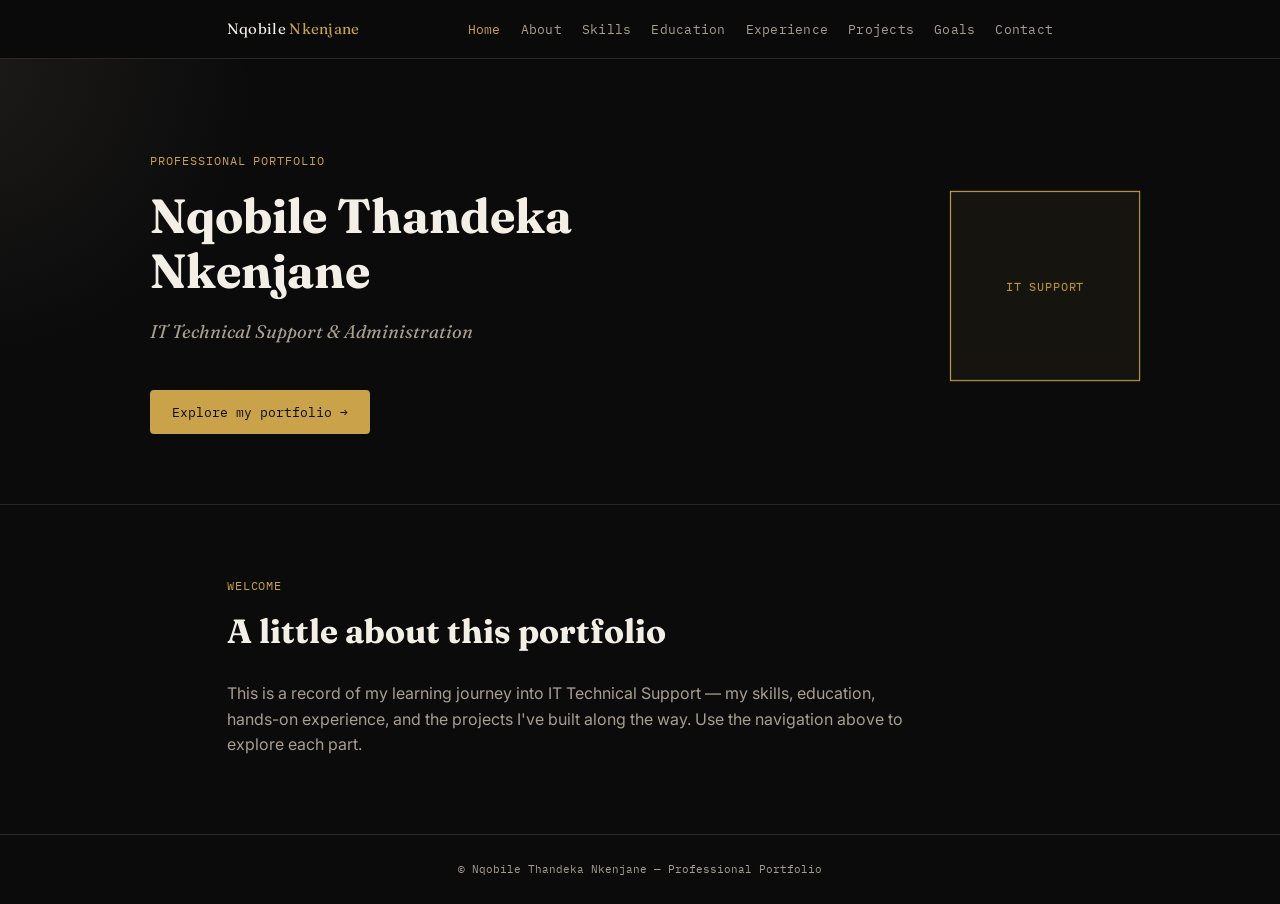
==== commit 533f0803: "Create portfolio website" ====
--- a/index.html
+++ b/index.html
@@ -1,475 +1,61 @@
 <!DOCTYPE html>
 <html lang="en">
 <head>
-  <meta charset="UTF-8">
-  <meta name="viewport" content="width=device-width, initial-scale=1.0">
-  <meta name="description" content="Professional portfolio of Nqobile Thandeka Nkenjane — IT Technical Support, Administration and Digital Technology.">
-  <title>Nqobile Thandeka Nkenjane | Professional Portfolio</title>
-  <link rel="stylesheet" href="style.css">
+<meta charset="UTF-8">
+<meta name="viewport" content="width=device-width, initial-scale=1.0">
+<title>Nqobile Thandeka Nkenjane — Portfolio</title>
+<link rel="stylesheet" href="style.css">
 </head>
+<body>
 
-<body>
-  <header class="site-header">
-    <a href="#home" class="logo">
-      <span class="logo-mark">NN</span>
-      <span>
-        <strong>NQOBILE NKENJANE</strong>
-        <small>IT TECHNICAL SUPPORT</small>
-      </span>
-    </a>
+<nav>
+  <div class="navwrap">
+    <a href="index.html" class="brand">Nqobile <em>Nkenjane</em></a>
+    <ul class="navlinks">
+      <li><a href="index.html">Home</a></li>
+      <li><a href="about.html">About</a></li>
+      <li><a href="skills.html">Skills</a></li>
+      <li><a href="education.html">Education</a></li>
+      <li><a href="experience.html">Experience</a></li>
+      <li><a href="projects.html">Projects</a></li>
+      <li><a href="goals.html">Goals</a></li>
+      <li><a href="contact.html">Contact</a></li>
+    </ul>
+  </div>
+</nav>
 
-    <button class="menu-toggle" aria-label="Open navigation" aria-expanded="false">☰</button>
+<section class="hero">
+  <div class="hero-inner">
+    <div class="hero-text">
+      <p class="eyebrow">PROFESSIONAL PORTFOLIO</p>
+      <h1>Nqobile Thandeka<br>Nkenjane</h1>
+      <p class="role">IT Technical Support &amp; Administration</p>
+      <a class="cta" href="about.html">Explore my portfolio →</a>
+    </div>
+    <div class="cube-stage">
+      <div class="cube">
+        <div class="cube-face front">IT SUPPORT</div>
+        <div class="cube-face back">CYBER<br>SECURITY</div>
+        <div class="cube-face right">NETWORK<br>ING</div>
+        <div class="cube-face left">HARD<br>WARE</div>
+        <div class="cube-face top">DIGITAL<br>SKILLS</div>
+        <div class="cube-face bottom">SUPPORT</div>
+      </div>
+    </div>
+  </div>
+</section>
 
-    <nav class="nav-links">
-      <a href="#home">Home</a>
-      <a href="#about">About</a>
-      <a href="#skills">Skills</a>
-      <a href="#education">Education</a>
-      <a href="#certifications">Certifications</a>
-      <a href="#experience">Experience</a>
-      <a href="#projects">Projects</a>
-      <a href="#goals">Career Goals</a>
-      <a href="#contact">Contact</a>
-    </nav>
-  </header>
+<section>
+  <div class="container">
+    <p class="kicker">WELCOME</p>
+    <h2 class="title">A little about this portfolio</h2>
+    <p class="lead">
+      This is a record of my learning journey into IT Technical Support — my skills, education, hands-on experience, and the projects I've built along the way. Use the navigation above to explore each part.
+    </p>
+  </div>
+</section>
 
-  <main>
-    <!-- HOME -->
-    <section id="home" class="hero section">
-      <div class="hero-content">
-        <p class="eyebrow">IT TECHNICAL SUPPORT • DIGITAL TECHNOLOGY • ADMINISTRATION</p>
-        <h1>Hi, I'm <span>Nqobile Nkenjane</span></h1>
-        <p class="hero-text">
-          An aspiring IT professional with experience in administration, customer service,
-          process support and practical technology projects. I enjoy solving problems,
-          learning new systems and building useful digital solutions.
-        </p>
-
-        <div class="button-row">
-          <a class="btn btn-primary" href="#projects">View My Projects ↗</a>
-          <a class="btn btn-outline" href="assets/NQOBILE_NKENJANE_UPDATED_CV.pdf" download>Download CV ↓</a>
-        </div>
-
-        <div class="quick-links">
-          <a href="https://www.linkedin.com/in/nqobile-thandeka-nkenjane" target="_blank" rel="noopener">LinkedIn</a>
-          <a href="https://github.com/nqobile-nkenjane" target="_blank" rel="noopener">GitHub</a>
-          <a href="mailto:nqobilethandeka01@gmail.com">Email</a>
-        </div>
-      </div>
-
-      <div class="hero-photo-wrap">
-        <div class="photo-ring"></div>
-        <img src="assets/nqobile-professional-photo.png" alt="Nqobile Thandeka Nkenjane">
-      </div>
-    </section>
-
-    <!-- ABOUT -->
-    <section id="about" class="section section-light">
-      <div class="section-heading">
-        <p class="eyebrow">ABOUT ME</p>
-        <h2>Reliable, adaptable and ready to grow.</h2>
-      </div>
-
-      <div class="about-grid">
-        <div>
-          <p>
-            I am a reliable, adaptable and detail-oriented professional with experience in
-            administration, customer service, process support, records management and data capturing.
-          </p>
-          <p>
-            I am currently completing <strong>IT Technical Support Level 4</strong> at I.N.T Skills
-            Training and participating in the <strong>d-lab programme</strong>, where I am strengthening
-            my digital, problem-solving, communication and professional skills.
-          </p>
-          <p>
-            I am comfortable learning new systems, using digital tools, managing information accurately
-            and supporting people and processes. My goal is to combine my organisational and technical
-            abilities in a professional environment where I can contribute and continue learning.
-          </p>
-        </div>
-
-        <div class="about-highlights">
-          <div class="highlight">
-            <span>01</span>
-            <div><strong>IT Support</strong><small>Technical foundations, hardware and troubleshooting</small></div>
-          </div>
-          <div class="highlight">
-            <span>02</span>
-            <div><strong>Digital Skills</strong><small>Microsoft Office, Google Workspace, Windows and web development</small></div>
-          </div>
-          <div class="highlight">
-            <span>03</span>
-            <div><strong>People Skills</strong><small>Communication, teamwork, customer service and adaptability</small></div>
-          </div>
-        </div>
-      </div>
-    </section>
-
-    <!-- SKILLS -->
-    <section id="skills" class="section section-dark">
-      <div class="section-heading">
-        <p class="eyebrow">WHAT I BRING</p>
-        <h2>Skills & Capabilities</h2>
-        <p>Technical, digital and professional skills developed through training, projects and practical experience.</p>
-      </div>
-
-      <div class="card-grid skills-grid">
-        <article class="info-card">
-          <div class="card-icon">💻</div>
-          <h3>IT Technical Support</h3>
-          <p>Technical support fundamentals, user assistance, system setup and practical troubleshooting.</p>
-        </article>
-        <article class="info-card">
-          <div class="card-icon">🖥️</div>
-          <h3>Computer Hardware</h3>
-          <p>Computer components, hardware fundamentals, maintenance concepts and problem diagnosis.</p>
-        </article>
-        <article class="info-card">
-          <div class="card-icon">🌐</div>
-          <h3>Networking</h3>
-          <p>Networking fundamentals, connectivity, devices, ports and basic network concepts.</p>
-        </article>
-        <article class="info-card">
-          <div class="card-icon">🔐</div>
-          <h3>Cybersecurity</h3>
-          <p>Foundational cybersecurity knowledge and awareness developed through Cisco training.</p>
-        </article>
-        <article class="info-card">
-          <div class="card-icon">&lt;/&gt;</div>
-          <h3>Web Development</h3>
-          <p>Responsive websites using HTML and CSS, with JavaScript for interactive behaviour.</p>
-        </article>
-        <article class="info-card">
-          <div class="card-icon">📊</div>
-          <h3>Digital Productivity</h3>
-          <p>Microsoft Office, Google Workspace, documents, spreadsheets, presentations and organisation.</p>
-        </article>
-      </div>
-
-      <div class="skill-pills">
-        <span>Problem Solving</span><span>Communication</span><span>Teamwork</span>
-        <span>Time Management</span><span>Attention to Detail</span><span>Adaptability</span>
-        <span>Customer Service</span><span>Administration</span><span>Design Thinking</span>
-        <span>GitHub</span><span>Canva</span>
-      </div>
-    </section>
-
-    <!-- EDUCATION -->
-    <section id="education" class="section section-light">
-      <div class="section-heading">
-        <p class="eyebrow">EDUCATION</p>
-        <h2>My Education</h2>
-      </div>
-
-      <div class="education-list">
-        <article class="education-item">
-          <div class="education-year">2025 —<br>Present</div>
-          <div>
-            <span class="tag">CURRENT</span>
-            <h3>IT Technical Support Level 4</h3>
-            <p class="institution">I.N.T Skills Training</p>
-            <p>Developing technical support, hardware, networking, cybersecurity, digital and problem-solving skills.</p>
-          </div>
-        </article>
-
-        <article class="education-item">
-          <div class="education-year">2012</div>
-          <div>
-            <span class="tag">COMPLETED</span>
-            <h3>National Senior Certificate (Matric)</h3>
-            <p class="institution">Mandlesive High School</p>
-            <p>Completed National Senior Certificate.</p>
-          </div>
-        </article>
-      </div>
-    </section>
-
-    <!-- CERTIFICATIONS -->
-    <section id="certifications" class="section section-dark">
-      <div class="section-heading">
-        <p class="eyebrow">CERTIFICATIONS & TRAINING</p>
-        <h2>Learning & Certifications</h2>
-        <p>Certificates and training that support my technical and professional development.</p>
-      </div>
-
-      <div class="card-grid certification-grid">
-        <article class="certificate-card">
-          <span class="certificate-number">01</span>
-          <h3>IT Customer Support Basics</h3>
-          <p>Cisco Networking Academy</p>
-          <span class="certificate-label">Cisco</span>
-        </article>
-        <article class="certificate-card">
-          <span class="certificate-number">02</span>
-          <h3>Computer Hardware Basics</h3>
-          <p>Cisco Networking Academy</p>
-          <span class="certificate-label">Cisco</span>
-        </article>
-        <article class="certificate-card">
-          <span class="certificate-number">03</span>
-          <h3>Networking Basics</h3>
-          <p>Cisco Networking Academy</p>
-          <span class="certificate-label">Cisco</span>
-        </article>
-        <article class="certificate-card">
-          <span class="certificate-number">04</span>
-          <h3>Introduction to Cybersecurity</h3>
-          <p>Cisco Networking Academy</p>
-          <span class="certificate-label">Cisco</span>
-        </article>
-        <article class="certificate-card">
-          <span class="certificate-number">05</span>
-          <h3>Life Skills Empowerment Course</h3>
-          <p>Jumpstart Life Skills Programme — 2019</p>
-          <span class="certificate-label">Training</span>
-        </article>
-      </div>
-    </section>
-
-    <!-- EXPERIENCE -->
-    <section id="experience" class="section section-light">
-      <div class="section-heading">
-        <p class="eyebrow">EXPERIENCE</p>
-        <h2>Professional Experience</h2>
-      </div>
-
-      <div class="timeline">
-        <article class="timeline-item">
-          <div class="timeline-date">JUL 2026</div>
-          <div class="timeline-dot"></div>
-          <div class="timeline-content">
-            <h3>IT / Robotics Intern</h3>
-            <p class="institution">Penreach — Makerspace Department</p>
-            <p>Guided learners through robot maze navigation, explained algorithms and path planning, demonstrated robotics and coding solutions, supervised groups and helped troubleshoot coding problems.</p>
-            <div class="mini-tags"><span>Robotics</span><span>Coding</span><span>Troubleshooting</span><span>Communication</span></div>
-          </div>
-        </article>
-
-        <article class="timeline-item">
-          <div class="timeline-date">2020 — 2021</div>
-          <div class="timeline-dot"></div>
-          <div class="timeline-content">
-            <h3>Process Controller</h3>
-            <p class="institution">Vericon</p>
-            <p>Monitored operational processes, completed quality inspections, recorded production information, reported deviations and followed stock and safety procedures.</p>
-          </div>
-        </article>
-
-        <article class="timeline-item">
-          <div class="timeline-date">2017 — 2020</div>
-          <div class="timeline-dot"></div>
-          <div class="timeline-content">
-            <h3>Administration Assistant</h3>
-            <p class="institution">AVBOB</p>
-            <p>Provided administrative and clerical support, maintained accurate records and assisted with client queries and correspondence professionally and confidentially.</p>
-          </div>
-        </article>
-
-        <article class="timeline-item">
-          <div class="timeline-date">2019</div>
-          <div class="timeline-dot"></div>
-          <div class="timeline-content">
-            <h3>Jump Start Retail Store Associate Programme</h3>
-            <p class="institution">MRP Foundation</p>
-            <p>Completed experiential retail training covering stock room and floor operations, receiving, transfers, stock administration, customer queries, product knowledge and merchandising.</p>
-          </div>
-        </article>
-      </div>
-    </section>
-
-    <!-- PROJECTS -->
-    <section id="projects" class="section section-dark">
-      <div class="section-heading">
-        <p class="eyebrow">MY WORK</p>
-        <h2>Projects & Practical Work</h2>
-        <p>Explore the projects I have completed through IT training, d-lab, design thinking and practical digital work.</p>
-      </div>
-
-      <div class="projects-grid">
-        <article class="project-card featured-project">
-          <div class="project-top">
-            <span class="project-category">WEB DEVELOPMENT</span>
-            <span class="project-number">01</span>
-          </div>
-          <div class="project-visual website-visual">
-            <div class="browser-bar"><i></i><i></i><i></i><span>Wig Laundry & Hair Maintenance</span></div>
-            <div class="website-preview">
-              <strong>WIG LAUNDRY</strong>
-              <small>Hair Maintenance • Services • Contact</small>
-            </div>
-          </div>
-          <div class="project-body">
-            <h3>Wig Laundry & Hair Maintenance Website</h3>
-            <p>A responsive website created to showcase wig laundry and hair maintenance services, pricing, work and contact information.</p>
-            <div class="tags"><span>HTML</span><span>CSS</span><span>JavaScript</span><span>UI/UX</span></div>
-            <div class="project-actions">
-              <a class="btn btn-primary btn-small" href="https://nqobile-nkenjane.github.io/Wig-laundry-website/" target="_blank" rel="noopener">Live Demo ↗</a>
-              <a class="text-link" href="https://github.com/nqobile-nkenjane" target="_blank" rel="noopener">GitHub →</a>
-            </div>
-          </div>
-        </article>
-
-        <article class="project-card">
-          <div class="project-top">
-            <span class="project-category">DESIGN THINKING</span>
-            <span class="project-number">02</span>
-          </div>
-          <div class="project-icon">💡</div>
-          <div class="project-body">
-            <h3>Weather-Resistant Fast-Food Stall</h3>
-            <p>Design thinking project focused on helping small fast-food vendors deal with bad weather and reduced customer comfort.</p>
-            <div class="tags"><span>Research</span><span>Ideation</span><span>Prototyping</span><span>Testing</span></div>
-            <div class="project-actions">
-              <a class="btn btn-outline btn-small" href="https://github.com/nqobile-nkenjane/Design-Thinking-Project" target="_blank" rel="noopener">View Project ↗</a>
-            </div>
-          </div>
-        </article>
-
-        <article class="project-card">
-          <div class="project-top">
-            <span class="project-category">DIGITAL PORTFOLIO</span>
-            <span class="project-number">03</span>
-          </div>
-          <div class="project-icon">📁</div>
-          <div class="project-body">
-            <h3>Professional Digital Portfolio</h3>
-            <p>Designed and developed a professional digital portfolio to present my skills, education, experience, certifications and projects.</p>
-            <div class="tags"><span>HTML</span><span>CSS</span><span>JavaScript</span><span>GitHub</span></div>
-            <div class="project-actions">
-              <a class="btn btn-outline btn-small" href="#home">This Website</a>
-            </div>
-          </div>
-        </article>
-
-        <article class="project-card">
-          <div class="project-top">
-            <span class="project-category">MAKERSPACE</span>
-            <span class="project-number">04</span>
-          </div>
-          <div class="project-icon">🤖</div>
-          <div class="project-body">
-            <h3>Robotics & Coding — Penreach</h3>
-            <p>Practical Makerspace experience guiding learners through robot maze navigation, algorithms, coding activities and troubleshooting.</p>
-            <div class="tags"><span>Robotics</span><span>Coding</span><span>Problem Solving</span><span>Teamwork</span></div>
-            <div class="project-actions">
-              <a class="text-link" href="#experience">View Experience →</a>
-            </div>
-          </div>
-        </article>
-
-        <article class="project-card">
-          <div class="project-top">
-            <span class="project-category">DIGITAL PRODUCTIVITY</span>
-            <span class="project-number">05</span>
-          </div>
-          <div class="project-icon">📊</div>
-          <div class="project-body">
-            <h3>Professional Documents & Digital Productivity</h3>
-            <p>Created professional documents, presentations, spreadsheets and portfolio materials using Microsoft Office, Google Workspace and Canva.</p>
-            <div class="tags"><span>Word</span><span>Excel</span><span>PowerPoint</span><span>Google Workspace</span></div>
-            <div class="project-actions">
-              <a class="text-link" href="#skills">View Skills →</a>
-            </div>
-          </div>
-        </article>
-
-        <article class="project-card">
-          <div class="project-top">
-            <span class="project-category">IT DEVELOPMENT</span>
-            <span class="project-number">06</span>
-          </div>
-          <div class="project-icon">🛠️</div>
-          <div class="project-body">
-            <h3>IT Technical Support Development</h3>
-            <p>Ongoing practical development in computer hardware, networking, cybersecurity, troubleshooting and digital support.</p>
-            <div class="tags"><span>Hardware</span><span>Networking</span><span>Cybersecurity</span><span>Support</span></div>
-            <div class="project-actions">
-              <a class="text-link" href="#certifications">View Certifications →</a>
-            </div>
-          </div>
-        </article>
-      </div>
-    </section>
-
-    <!-- GOALS -->
-    <section id="goals" class="section section-light">
-      <div class="section-heading">
-        <p class="eyebrow">CAREER DIRECTION</p>
-        <h2>Career Goals</h2>
-      </div>
-
-      <div class="goals-grid">
-        <div>
-          <p>
-            My goal is to build a meaningful professional career where I can apply my organisational,
-            administrative, customer service, digital and problem-solving skills while continuing to learn.
-          </p>
-          <p>
-            I am open to opportunities that combine technical abilities with communication, organisation,
-            adaptability and customer-focused skills. I want to gain practical experience, contribute to a
-            team and grow into a well-rounded professional.
-          </p>
-        </div>
-        <div class="goal-list">
-          <div><span>✓</span> IT internships and entry-level opportunities</div>
-          <div><span>✓</span> Practical technical support experience</div>
-          <div><span>✓</span> Web and digital technology projects</div>
-          <div><span>✓</span> Continuous learning and professional growth</div>
-        </div>
-      </div>
-    </section>
-
-    <!-- CONTACT -->
-    <section id="contact" class="section contact-section">
-      <div class="section-heading">
-        <p class="eyebrow">GET IN TOUCH</p>
-        <h2>Let's connect.</h2>
-        <p>I am open to internships, learnerships, entry-level opportunities and practical projects.</p>
-      </div>
-
-      <div class="contact-grid">
-        <div class="contact-details">
-          <a href="mailto:nqobilethandeka01@gmail.com" class="contact-item">
-            <span>✉</span>
-            <div><small>Email</small><strong>nqobilethandeka01@gmail.com</strong></div>
-          </a>
-          <a href="tel:+27607524659" class="contact-item">
-            <span>☎</span>
-            <div><small>Phone</small><strong>060 752 4659</strong></div>
-          </a>
-          <a href="https://www.linkedin.com/in/nqobile-thandeka-nkenjane" target="_blank" rel="noopener" class="contact-item">
-            <span>in</span>
-            <div><small>LinkedIn</small><strong>Nqobile Thandeka Nkenjane</strong></div>
-          </a>
-          <a href="https://github.com/nqobile-nkenjane" target="_blank" rel="noopener" class="contact-item">
-            <span>◉</span>
-            <div><small>GitHub</small><strong>github.com/nqobile-nkenjane</strong></div>
-          </a>
-          <div class="contact-item">
-            <span>⌖</span>
-            <div><small>Location</small><strong>Mpumalanga, South Africa • Open to relocation</strong></div>
-          </div>
-        </div>
-
-        <form id="contactForm" class="contact-form">
-          <label>Your Name<input type="text" id="name" required placeholder="Your name"></label>
-          <label>Your Email<input type="email" id="email" required placeholder="your@email.com"></label>
-          <label>Message<textarea id="message" rows="6" required placeholder="How can I help?"></textarea></label>
-          <button type="submit" class="btn btn-primary">Send Message ↗</button>
-          <p class="form-note">This opens your email app with the message prepared.</p>
-        </form>
-      </div>
-    </section>
-  </main>
-
-  <footer>
-    <div>
-      <strong>NQOBILE NKENJANE</strong>
-      <span>Professional Portfolio • IT Technical Support & Digital Technology</span>
-    </div>
-    <a href="#home">Back to top ↑</a>
-  </footer>
-
-  <script src="script.js"></script>
+<footer>© Nqobile Thandeka Nkenjane — Professional Portfolio</footer>
+<script src="script.js"></script>
 </body>
 </html>
--- a/style.css
+++ b/style.css
@@ -1,315 +1,222 @@
-@import url('https://fonts.googleapis.com/css2?family=DM+Sans:wght@400;500;600;700&family=Playfair+Display:wght@600;700&display=swap');
-
-:root {
-  --navy: #0b1628;
-  --navy-2: #111f35;
-  --blue: #4f8cff;
-  --blue-light: #8eb5ff;
-  --cream: #f7f8fb;
-  --white: #ffffff;
-  --text: #182235;
-  --muted: #687386;
-  --line: #dfe4ec;
-  --dark-line: rgba(255,255,255,.12);
-  --shadow: 0 18px 45px rgba(10, 24, 45, .10);
-  --radius: 22px;
-}
-
-* { box-sizing: border-box; margin: 0; padding: 0; }
-html { scroll-behavior: smooth; }
-body {
-  font-family: "DM Sans", Arial, sans-serif;
-  color: var(--text);
-  background: var(--cream);
-  line-height: 1.7;
-}
-a { color: inherit; text-decoration: none; }
-img { max-width: 100%; display: block; }
-
-.site-header {
-  position: sticky;
-  top: 0;
-  z-index: 100;
-  min-height: 76px;
-  display: flex;
-  align-items: center;
-  justify-content: space-between;
-  gap: 24px;
-  padding: 12px 6%;
-  background: rgba(11,22,40,.96);
-  backdrop-filter: blur(12px);
-  box-shadow: 0 5px 25px rgba(0,0,0,.08);
-}
-.logo { display: flex; align-items: center; gap: 11px; color: #fff; }
-.logo-mark {
-  width: 43px; height: 43px; border-radius: 12px;
-  display: grid; place-items: center;
-  background: var(--blue); font-weight: 700;
-}
-.logo strong { display: block; font-size: .84rem; letter-spacing: .09em; }
-.logo small { display: block; color: #aab8cd; font-size: .62rem; letter-spacing: .12em; }
-.nav-links { display: flex; align-items: center; gap: 18px; }
-.nav-links a { color: #d9e2f0; font-size: .83rem; font-weight: 600; }
-.nav-links a:hover { color: #fff; }
-.menu-toggle { display: none; background: none; border: 0; color: #fff; font-size: 1.7rem; }
-
-.section { padding: 96px 7%; }
-.hero {
-  min-height: calc(100vh - 76px);
-  display: grid;
-  grid-template-columns: 1.1fr .9fr;
-  align-items: center;
-  gap: 70px;
-  background: var(--navy);
-  color: #fff;
-  overflow: hidden;
-}
-.hero-content { max-width: 700px; }
-.eyebrow {
-  color: var(--blue);
-  font-size: .75rem;
-  font-weight: 700;
-  letter-spacing: .16em;
-  margin-bottom: 14px;
-}
-.hero .eyebrow { color: #8eb5ff; }
-h1, h2 { font-family: "Playfair Display", Georgia, serif; line-height: 1.12; }
-h1 { font-size: clamp(3rem, 6vw, 5.7rem); margin-bottom: 24px; }
-h1 span { color: var(--blue-light); }
-h2 { font-size: clamp(2.1rem, 4vw, 3.4rem); margin-bottom: 18px; }
-.hero-text { max-width: 650px; color: #bdc8d9; font-size: 1.08rem; }
-.button-row { display: flex; flex-wrap: wrap; gap: 12px; margin: 30px 0 20px; }
-.btn {
-  display: inline-flex; align-items: center; justify-content: center;
-  border-radius: 10px; padding: 13px 20px;
-  font-weight: 700; border: 1px solid transparent; cursor: pointer;
-  transition: .2s ease;
-}
-.btn:hover { transform: translateY(-2px); }
-.btn-primary { background: var(--blue); color: #fff; }
-.btn-outline { border-color: rgba(255,255,255,.35); color: #fff; background: transparent; }
-.btn-outline:hover { background: rgba(255,255,255,.08); }
-.btn-small { padding: 10px 15px; font-size: .86rem; }
-.quick-links { display: flex; flex-wrap: wrap; gap: 22px; color: #b9c7db; font-size: .9rem; }
-.quick-links a:hover { color: #fff; }
-
-.hero-photo-wrap {
-  position: relative;
-  width: min(420px, 80vw);
-  justify-self: center;
-}
-.hero-photo-wrap img {
-  position: relative;
-  z-index: 2;
-  width: 100%;
-  max-height: 650px;
-  object-fit: cover;
-  object-position: center top;
-  border-radius: 26px;
-  border: 8px solid rgba(255,255,255,.08);
-  box-shadow: 0 25px 70px rgba(0,0,0,.35);
-}
-.photo-ring {
-  position: absolute;
-  width: 115%; height: 75%;
-  right: -20%; bottom: -7%;
-  border: 1px solid rgba(142,181,255,.3);
-  border-radius: 50%;
-  transform: rotate(-18deg);
-}
-
-.section-light { background: var(--cream); }
-.section-dark { background: var(--navy); color: #fff; }
-.section-heading { max-width: 800px; margin-bottom: 45px; }
-.section-heading > p:last-child { color: var(--muted); }
-.section-dark .section-heading > p:last-child { color: #aebbd0; }
-
-.about-grid, .goals-grid {
-  display: grid; grid-template-columns: 1.2fr .8fr; gap: 70px; align-items: start;
-}
-.about-grid p, .goals-grid p { color: #5f6b7d; margin-bottom: 16px; }
-.about-highlights { display: grid; gap: 12px; }
-.highlight {
-  display: flex; gap: 18px; align-items: flex-start;
-  padding: 22px; border: 1px solid var(--line);
-  border-radius: 16px; background: #fff;
-}
-.highlight > span { color: var(--blue); font-weight: 700; }
-.highlight strong, .highlight small { display: block; }
-.highlight small { color: var(--muted); margin-top: 4px; }
-
-.card-grid { display: grid; grid-template-columns: repeat(3, 1fr); gap: 18px; }
-.info-card, .certificate-card, .project-card {
-  border-radius: var(--radius);
-  padding: 28px;
-}
-.info-card {
-  background: var(--navy-2);
-  border: 1px solid var(--dark-line);
-}
-.card-icon { font-size: 1.7rem; margin-bottom: 18px; }
-.info-card h3 { margin-bottom: 8px; }
-.info-card p { color: #aab7ca; font-size: .93rem; }
-.skill-pills { display: flex; flex-wrap: wrap; gap: 9px; margin-top: 25px; }
-.skill-pills span, .tags span, .mini-tags span {
-  border: 1px solid rgba(255,255,255,.18);
-  border-radius: 999px; padding: 6px 11px; font-size: .76rem;
-}
-.skill-pills span { color: #c7d3e5; }
-
-.education-list { max-width: 900px; }
-.education-item {
-  display: grid; grid-template-columns: 150px 1fr; gap: 30px;
-  padding: 30px 0; border-bottom: 1px solid var(--line);
-}
-.education-year { color: var(--blue); font-weight: 700; }
-.tag, .project-category, .certificate-label {
-  display: inline-block; font-size: .68rem; font-weight: 700;
-  letter-spacing: .12em; color: var(--blue);
-}
-.education-item h3 { font-size: 1.35rem; margin: 6px 0; }
-.institution { color: var(--blue); font-weight: 700; }
-.education-item p:last-child { color: var(--muted); }
-
-.certificate-card { position: relative; background: #fff; color: var(--text); border: 1px solid var(--dark-line); }
-.certificate-number { font-size: 2.2rem; font-family: "Playfair Display", serif; color: #c5cedc; }
-.certificate-card h3 { margin: 12px 0 7px; }
-.certificate-card p { color: var(--muted); min-height: 48px; }
-.certificate-label { margin-top: 18px; padding-top: 12px; border-top: 1px solid var(--line); width: 100%; }
-
-.timeline { max-width: 1000px; position: relative; }
-.timeline::before {
-  content: ""; position: absolute; left: 125px; top: 8px; bottom: 8px;
-  width: 1px; background: var(--line);
-}
-.timeline-item { display: grid; grid-template-columns: 100px 50px 1fr; gap: 0; padding: 0 0 45px; }
-.timeline-date { color: var(--blue); font-size: .78rem; font-weight: 700; padding-top: 4px; text-align: right; padding-right: 22px; }
-.timeline-dot { width: 11px; height: 11px; background: var(--blue); border-radius: 50%; margin: 6px auto 0; position: relative; z-index: 2; box-shadow: 0 0 0 6px var(--cream); }
-.timeline-content h3 { font-size: 1.35rem; }
-.timeline-content > p:not(.institution) { color: var(--muted); margin-top: 7px; }
-.mini-tags { display: flex; flex-wrap: wrap; gap: 7px; margin-top: 13px; }
-.mini-tags span { border-color: var(--line); color: var(--muted); }
-
-.projects-grid { display: grid; grid-template-columns: repeat(2, 1fr); gap: 20px; }
-.project-card {
-  background: var(--navy-2);
-  border: 1px solid var(--dark-line);
-  overflow: hidden;
-}
-.featured-project { grid-column: span 2; display: grid; grid-template-columns: 1fr 1fr; gap: 0; padding: 0; }
-.project-top { display: flex; justify-content: space-between; align-items: center; margin-bottom: 18px; }
-.project-number { color: #6e7e95; font-size: .8rem; font-weight: 700; }
-.project-body { padding-top: 0; }
-.project-card > .project-body { padding: 0 28px 28px; }
-.featured-project .project-body { padding: 38px; }
-.project-card h3 { font-size: 1.35rem; margin-bottom: 9px; }
-.project-card p { color: #aebbd0; font-size: .93rem; }
-.tags { display: flex; flex-wrap: wrap; gap: 7px; margin: 18px 0; }
-.project-actions { display: flex; flex-wrap: wrap; gap: 15px; align-items: center; }
-.text-link { color: #9dbbff; font-weight: 700; font-size: .86rem; }
-.text-link:hover { color: #fff; }
-
-.project-icon {
-  width: 70px; height: 70px; display: grid; place-items: center;
-  border-radius: 18px; background: rgba(79,140,255,.12); font-size: 2rem; margin-bottom: 20px;
-}
-.website-visual {
-  min-height: 100%; padding: 28px; background: #16243a;
-  display: flex; align-items: center; justify-content: center;
-}
-.browser-bar {
-  width: 100%; height: 270px; border-radius: 14px; background: #f3f5f8;
-  color: #243047; overflow: hidden; box-shadow: 0 18px 45px rgba(0,0,0,.2);
-}
-.browser-bar > i {
-  display: inline-block; width: 8px; height: 8px; border-radius: 50%;
-  background: #aab5c5; margin: 13px 0 0 7px;
-}
-.browser-bar > i:first-child { margin-left: 14px; }
-.browser-bar > span { display: block; font-size: .7rem; color: #758197; padding: 9px 14px; border-top: 1px solid #dce2ea; margin-top: 10px; }
-.website-preview {
-  height: calc(100% - 64px); display: grid; place-items: center; align-content: center;
-  text-align: center; background: linear-gradient(135deg, #101d31, #345d96); color: #fff;
-}
-.website-preview strong { font-family: "Playfair Display", serif; font-size: 2rem; }
-.website-preview small { color: #d9e4f5; margin-top: 6px; }
-
-.goals-grid { align-items: center; }
-.goal-list { display: grid; gap: 10px; }
-.goal-list div { padding: 15px 18px; background: #fff; border: 1px solid var(--line); border-radius: 12px; }
-.goal-list span { color: var(--blue); font-weight: 800; margin-right: 9px; }
-
-.contact-section { background: var(--navy); color: #fff; }
-.contact-section .section-heading > p:last-child { color: #aebbd0; }
-.contact-grid { display: grid; grid-template-columns: .9fr 1.1fr; gap: 50px; }
-.contact-details { display: grid; gap: 10px; }
-.contact-item {
-  display: flex; gap: 16px; align-items: center; padding: 16px;
-  border: 1px solid var(--dark-line); border-radius: 13px;
-}
-.contact-item > span {
-  width: 42px; height: 42px; border-radius: 11px; background: rgba(79,140,255,.14);
-  display: grid; place-items: center; color: #a8c3ff; font-weight: 700;
-}
-.contact-item small, .contact-item strong { display: block; }
-.contact-item small { color: #7f90a8; }
-.contact-item strong { color: #e9eef7; font-size: .9rem; word-break: break-word; }
-
-.contact-form {
-  background: var(--navy-2); border: 1px solid var(--dark-line);
-  border-radius: 20px; padding: 25px;
-}
-.contact-form label { display: block; color: #bdc8d9; font-size: .8rem; font-weight: 700; margin-bottom: 14px; }
-.contact-form input, .contact-form textarea {
-  width: 100%; margin-top: 6px; border: 1px solid var(--dark-line);
-  background: #0d192c; color: #fff; border-radius: 10px; padding: 13px 14px;
-  font: inherit; outline: none;
-}
-.contact-form input:focus, .contact-form textarea:focus { border-color: var(--blue); }
-.form-note { color: #7788a1; font-size: .75rem; margin-top: 10px; }
-
-footer {
-  padding: 30px 7%; background: #07111f; color: #9eacc0;
-  display: flex; justify-content: space-between; gap: 20px; align-items: center;
-  font-size: .8rem;
-}
-footer strong { color: #fff; display: block; letter-spacing: .08em; }
-footer span { display: block; }
-footer a { color: #b8ccf4; }
-
-@media (max-width: 1050px) {
-  .nav-links { gap: 11px; }
-  .nav-links a { font-size: .76rem; }
-  .hero { gap: 35px; }
-}
-@media (max-width: 820px) {
-  .site-header { padding: 12px 5%; }
-  .menu-toggle { display: block; }
-  .nav-links {
-    display: none; position: absolute; left: 0; right: 0; top: 76px;
-    padding: 18px 5%; background: var(--navy); flex-direction: column; align-items: stretch;
-  }
-  .nav-links.open { display: flex; }
-  .nav-links a { padding: 10px 0; border-bottom: 1px solid var(--dark-line); }
-  .section { padding: 75px 6%; }
-  .hero { grid-template-columns: 1fr; min-height: auto; padding-top: 75px; }
-  .hero-photo-wrap { width: min(330px, 80vw); order: -1; }
-  .about-grid, .goals-grid, .contact-grid { grid-template-columns: 1fr; gap: 35px; }
-  .card-grid { grid-template-columns: repeat(2, 1fr); }
-  .projects-grid { grid-template-columns: 1fr; }
-  .featured-project { grid-column: auto; display: block; }
-  .website-visual { min-height: 320px; }
-}
-@media (max-width: 560px) {
-  h1 { font-size: 3rem; }
-  .card-grid { grid-template-columns: 1fr; }
-  .education-item { grid-template-columns: 1fr; gap: 5px; }
-  .timeline::before { left: 7px; }
-  .timeline-item { grid-template-columns: 25px 1fr; gap: 15px; }
-  .timeline-date { grid-column: 2; text-align: left; padding: 0; order: 0; }
-  .timeline-dot { grid-column: 1; grid-row: 2; margin: 6px 0 0; }
-  .timeline-content { grid-column: 2; grid-row: 2; }
-  .featured-project .project-body { padding: 28px; }
-  .website-visual { padding: 18px; min-height: 260px; }
-  footer { flex-direction: column; align-items: flex-start; }
-}
+@import url('https://fonts.googleapis.com/css2?family=Fraunces:ital,opsz,wght@0,9..144,400;0,9..144,600;1,9..144,500&family=Inter:wght@400;500;600&family=IBM+Plex+Mono:wght@400;500&display=swap');
+
+:root{
+  --bg:#0B0B0C;
+  --panel:#151412;
+  --cream:#F7F3EC;
+  --ink:#F3EFE6;
+  --ink-dark:#171310;
+  --muted:#A79E90;
+  --muted-dark:#6B655A;
+  --gold:#C9A24A;
+  --line:#2B2822;
+  --line-light:#E4DCC9;
+}
+
+*{ box-sizing:border-box; }
+html,body{ margin:0; padding:0; }
+
+body{
+  font-family:'Inter', sans-serif;
+  background:var(--bg);
+  color:var(--ink);
+  line-height:1.6;
+}
+
+h1,h2,h3{ font-family:'Fraunces', serif; margin:0; }
+
+.container{ max-width:980px; margin:0 auto; padding:0 6vw; }
+
+/* ---------- NAV ---------- */
+nav{
+  position:sticky; top:0; z-index:50;
+  background:rgba(11,11,12,0.92);
+  backdrop-filter:blur(6px);
+  border-bottom:1px solid var(--line);
+}
+.navwrap{
+  max-width:980px; margin:0 auto; padding:16px 6vw;
+  display:flex; justify-content:space-between; align-items:center;
+}
+.navwrap .brand{ font-family:'Fraunces', serif; font-size:15px; letter-spacing:0.02em; color:var(--ink); text-decoration:none; }
+.navwrap .brand em{ font-style:normal; color:var(--gold); }
+.navlinks{ display:flex; gap:20px; list-style:none; margin:0; padding:0; }
+.navlinks a{
+  color:var(--muted); text-decoration:none; font-size:12.5px;
+  font-family:'IBM Plex Mono', monospace; letter-spacing:0.02em;
+}
+.navlinks a:hover, .navlinks a.active{ color:var(--gold); }
+@media (max-width:760px){ .navlinks{ display:none; } }
+
+/* ---------- PAGE HEADER (non-home pages) ---------- */
+.pagehead{
+  padding:70px 6vw 46px;
+  border-bottom:1px solid var(--line);
+  position:relative;
+  overflow:hidden;
+}
+.pagehead::before{
+  content:"";
+  position:absolute; top:-140px; right:-140px;
+  width:380px; height:380px; border-radius:50%;
+  background:radial-gradient(circle at 40% 40%, #1D1B18, transparent 70%);
+}
+.pagehead .kicker{
+  font-family:'IBM Plex Mono', monospace; font-size:12px; color:var(--gold);
+  letter-spacing:0.08em; margin-bottom:14px; position:relative; z-index:2;
+}
+.pagehead h1{ font-size:clamp(1.8rem, 4vw, 2.6rem); position:relative; z-index:2; }
+
+/* ---------- HERO (home only) ---------- */
+.hero{
+  position:relative;
+  padding:80px 6vw 70px;
+  overflow:hidden;
+  border-bottom:1px solid var(--line);
+}
+.hero::before{
+  content:"";
+  position:absolute; top:-120px; left:-160px;
+  width:420px; height:420px; border-radius:50%;
+  background:radial-gradient(circle at 30% 30%, #1D1B18, transparent 70%);
+}
+.hero-inner{
+  position:relative; z-index:2;
+  display:flex; justify-content:space-between; align-items:center; gap:40px;
+  max-width:980px; margin:0 auto;
+}
+.hero-text .eyebrow{
+  font-family:'IBM Plex Mono', monospace; font-size:12px; color:var(--gold);
+  letter-spacing:0.08em; margin-bottom:18px;
+}
+.hero-text h1{ font-size:clamp(2rem, 4.2vw, 3rem); line-height:1.15; margin-bottom:14px; }
+.hero-text .role{ font-style:italic; font-family:'Fraunces', serif; font-size:1.15rem; color:var(--muted); }
+.hero-text .cta{
+  display:inline-block; margin-top:26px;
+  font-family:'IBM Plex Mono', monospace; font-size:12.5px;
+  color:var(--bg); background:var(--gold);
+  padding:12px 22px; border-radius:4px; text-decoration:none;
+}
+
+/* ---------- 3D CUBE (home hero) ---------- */
+.cube-stage{
+  width:170px; height:170px;
+  perspective:800px;
+  flex-shrink:0;
+}
+.cube{
+  width:100%; height:100%;
+  position:relative;
+  transform-style:preserve-3d;
+  animation:spin 16s linear infinite;
+}
+.cube-face{
+  position:absolute; width:170px; height:170px;
+  border:1px solid var(--gold);
+  background:rgba(201,162,74,0.06);
+  display:flex; align-items:center; justify-content:center;
+  font-family:'IBM Plex Mono', monospace; font-size:11px;
+  color:var(--gold); text-align:center; padding:14px;
+  backface-visibility:hidden;
+}
+.cube-face.front{ transform:translateZ(85px); }
+.cube-face.back{ transform:rotateY(180deg) translateZ(85px); }
+.cube-face.right{ transform:rotateY(90deg) translateZ(85px); }
+.cube-face.left{ transform:rotateY(-90deg) translateZ(85px); }
+.cube-face.top{ transform:rotateX(90deg) translateZ(85px); }
+.cube-face.bottom{ transform:rotateX(-90deg) translateZ(85px); }
+@keyframes spin{
+  from{ transform:rotateX(-18deg) rotateY(0deg); }
+  to{ transform:rotateX(-18deg) rotateY(360deg); }
+}
+@media (max-width:640px){
+  .hero-inner{ flex-direction:column-reverse; text-align:center; gap:30px; }
+}
+
+/* ---------- SECTIONS ---------- */
+section{ padding:60px 6vw; border-bottom:1px solid var(--line); }
+section.light{ background:var(--cream); color:var(--ink-dark); border-bottom:none; }
+section.light h2{ color:var(--ink-dark); }
+section.light .muted{ color:var(--muted-dark); }
+section.light .card{ background:#FFFFFF; border-color:var(--line-light); }
+
+.kicker{
+  font-family:'IBM Plex Mono', monospace; font-size:11.5px; color:var(--gold);
+  letter-spacing:0.08em; margin-bottom:10px;
+}
+section.light .kicker{ color:#9C7A24; }
+
+h2.title{ font-size:clamp(1.5rem, 3vw, 2.1rem); margin-bottom:22px; }
+.lead{ max-width:68ch; color:var(--muted); }
+section.light .lead{ color:var(--muted-dark); }
+
+/* ---------- Grid utilities ---------- */
+.grid{ display:grid; gap:18px; margin-top:26px; }
+.grid.cols-3{ grid-template-columns:repeat(3, 1fr); }
+.grid.cols-2{ grid-template-columns:repeat(2, 1fr); }
+@media (max-width:760px){ .grid.cols-3, .grid.cols-2{ grid-template-columns:1fr; } }
+
+.card{
+  background:var(--panel); border:1px solid var(--line); border-radius:8px; padding:22px 24px;
+}
+.card h3{ font-size:1rem; margin-bottom:8px; color:var(--gold); font-family:'Inter',sans-serif; font-weight:600; }
+section.light .card h3{ color:#9C7A24; }
+.card p{ font-size:13.5px; color:var(--muted); margin:0; }
+section.light .card p{ color:var(--muted-dark); }
+
+/* ---------- Timeline ---------- */
+.timeline{ margin-top:26px; }
+.tl-item{ display:flex; gap:22px; margin-bottom:30px; }
+.tl-item .tl-marker{ width:8px; height:8px; border-radius:50%; background:var(--gold); margin-top:8px; flex-shrink:0; }
+.tl-content h3{ font-family:'Inter', sans-serif; font-size:15px; font-weight:600; margin-bottom:2px; }
+.tl-content .tl-meta{ font-family:'IBM Plex Mono', monospace; font-size:11.5px; color:var(--muted); margin-bottom:10px; }
+.tl-content ul{ margin:0; padding-left:18px; font-size:13.5px; color:var(--muted); }
+section.light .tl-content ul{ color:var(--muted-dark); }
+.tl-content li{ margin-bottom:4px; }
+
+.cert-badges{ display:flex; flex-wrap:wrap; gap:10px; margin-top:16px; }
+.badge{
+  font-family:'IBM Plex Mono', monospace; font-size:11px;
+  border:1px solid var(--gold); color:var(--gold); padding:6px 12px; border-radius:20px;
+}
+
+/* ---------- 3D TILT PROJECT CARDS ---------- */
+.tilt-wrap{ perspective:1200px; margin-top:30px; }
+.tilt-card{
+  background:var(--panel); border:1px solid var(--line); border-radius:10px;
+  padding:28px 30px; margin-bottom:22px;
+  transform-style:preserve-3d;
+  transition:transform 0.15s ease, box-shadow 0.2s ease;
+  will-change:transform;
+}
+.tilt-card:hover{ box-shadow:0 20px 40px rgba(0,0,0,0.45); }
+.tilt-card .pnum{ font-family:'Fraunces', serif; font-size:2.2rem; color:var(--line); transform:translateZ(20px); }
+.tilt-card .ptag{ font-family:'IBM Plex Mono', monospace; font-size:11px; color:var(--gold); margin-bottom:8px; display:block; transform:translateZ(30px); }
+.tilt-card h3{ font-size:1.1rem; margin-bottom:6px; font-family:'Inter',sans-serif; font-weight:600; transform:translateZ(30px); }
+.tilt-card p{ font-size:13.5px; color:var(--muted); margin:0 0 10px; transform:translateZ(20px); }
+.tilt-card .skills{ font-size:12px; color:var(--muted-dark); font-family:'IBM Plex Mono', monospace; transform:translateZ(20px); display:block; }
+
+/* ---------- Tools grid ---------- */
+.tool-groups{ display:grid; grid-template-columns:repeat(3, 1fr); gap:16px; margin-top:26px; }
+@media (max-width:760px){ .tool-groups{ grid-template-columns:1fr 1fr; } }
+@media (max-width:480px){ .tool-groups{ grid-template-columns:1fr; } }
+.toolgroup{ background:#FFFFFF; border:1px solid var(--line-light); border-radius:8px; padding:18px; }
+.toolgroup .tg-title{ font-family:'IBM Plex Mono', monospace; font-size:10.5px; letter-spacing:0.03em; color:#9C7A24; margin-bottom:10px; }
+.toolgroup .tg-list{ font-size:13px; color:var(--ink-dark); line-height:1.9; }
+
+/* ---------- Connect ---------- */
+.connect-info p{ margin:6px 0; font-size:13.5px; color:var(--muted); }
+.connect-info a{ color:var(--gold); text-decoration:none; }
+
+footer{
+  text-align:center; padding:26px; font-family:'IBM Plex Mono', monospace;
+  font-size:11px; color:var(--muted); background:var(--bg);
+}
+
+.photo-frame{
+  width:170px; height:170px; border-radius:50%;
+  border:2px solid var(--ink); flex-shrink:0;
+  display:flex; align-items:center; justify-content:center;
+  background:var(--panel); font-family:'IBM Plex Mono', monospace;
+  font-size:10.5px; color:var(--muted-dark); text-align:center; padding:12px;
+}
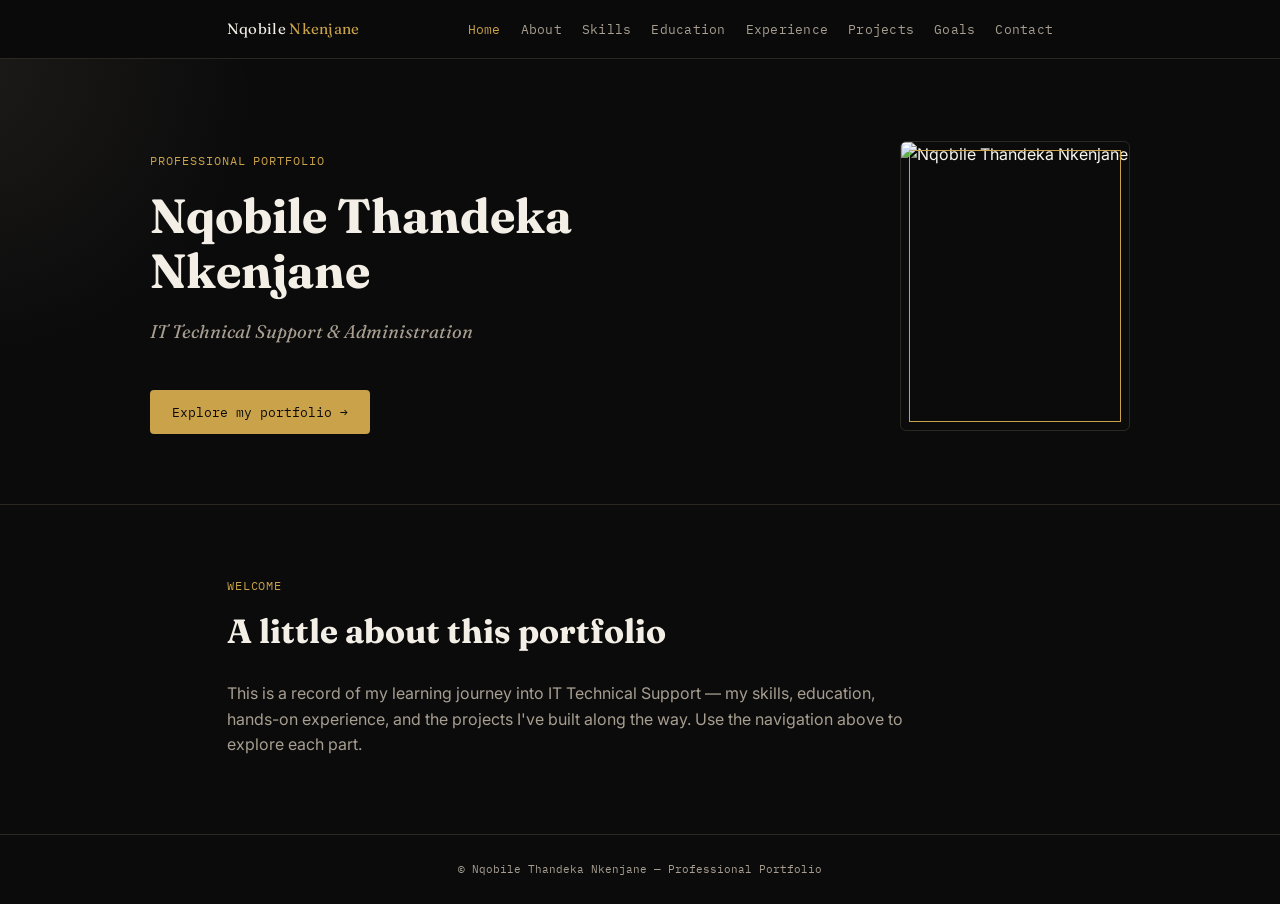
==== commit e3ad5c89: "Create a portfolio website" ====
--- a/index.html
+++ b/index.html
@@ -11,6 +11,7 @@
 <nav>
   <div class="navwrap">
     <a href="index.html" class="brand">Nqobile <em>Nkenjane</em></a>
+    <button class="navtoggle" id="navtoggle" aria-label="Menu">&#9776;</button>
     <ul class="navlinks">
       <li><a href="index.html">Home</a></li>
       <li><a href="about.html">About</a></li>
@@ -32,15 +33,8 @@
       <p class="role">IT Technical Support &amp; Administration</p>
       <a class="cta" href="about.html">Explore my portfolio →</a>
     </div>
-    <div class="cube-stage">
-      <div class="cube">
-        <div class="cube-face front">IT SUPPORT</div>
-        <div class="cube-face back">CYBER<br>SECURITY</div>
-        <div class="cube-face right">NETWORK<br>ING</div>
-        <div class="cube-face left">HARD<br>WARE</div>
-        <div class="cube-face top">DIGITAL<br>SKILLS</div>
-        <div class="cube-face bottom">SUPPORT</div>
-      </div>
+    <div class="hero-photo">
+      <img src="assets/nqobile-photo.jpg" alt="Nqobile Thandeka Nkenjane">
     </div>
   </div>
 </section>
--- a/style.css
+++ b/style.css
@@ -46,7 +46,26 @@
   font-family:'IBM Plex Mono', monospace; letter-spacing:0.02em;
 }
 .navlinks a:hover, .navlinks a.active{ color:var(--gold); }
-@media (max-width:760px){ .navlinks{ display:none; } }
+
+.navtoggle{
+  display:none;
+  background:none; border:none; color:var(--ink);
+  font-size:22px; cursor:pointer; padding:4px 6px;
+}
+
+@media (max-width:760px){
+  .navtoggle{ display:block; }
+  .navlinks{
+    display:none;
+    position:absolute; top:100%; left:0; right:0;
+    flex-direction:column; gap:0;
+    background:var(--bg); border-bottom:1px solid var(--line);
+    padding:8px 6vw 16px;
+  }
+  .navlinks.open{ display:flex; }
+  .navlinks a{ padding:12px 0; border-bottom:1px solid var(--line); font-size:13px; }
+  .navlinks li:last-child a{ border-bottom:none; }
+}
 
 /* ---------- PAGE HEADER (non-home pages) ---------- */
 .pagehead{
@@ -178,7 +197,9 @@
 .badge{
   font-family:'IBM Plex Mono', monospace; font-size:11px;
   border:1px solid var(--gold); color:var(--gold); padding:6px 12px; border-radius:20px;
-}
+  text-decoration:none; display:inline-block; transition:background 0.15s ease, color 0.15s ease;
+}
+.badge:hover{ background:var(--gold); color:var(--bg); }
 
 /* ---------- 3D TILT PROJECT CARDS ---------- */
 .tilt-wrap{ perspective:1200px; margin-top:30px; }
@@ -195,6 +216,13 @@
 .tilt-card h3{ font-size:1.1rem; margin-bottom:6px; font-family:'Inter',sans-serif; font-weight:600; transform:translateZ(30px); }
 .tilt-card p{ font-size:13.5px; color:var(--muted); margin:0 0 10px; transform:translateZ(20px); }
 .tilt-card .skills{ font-size:12px; color:var(--muted-dark); font-family:'IBM Plex Mono', monospace; transform:translateZ(20px); display:block; }
+.tilt-card .live-link{
+  display:inline-block; margin-top:14px;
+  font-family:'IBM Plex Mono', monospace; font-size:12px;
+  color:var(--gold); text-decoration:none; border-bottom:1px solid var(--gold);
+  transform:translateZ(30px);
+}
+.tilt-card .live-link:hover{ color:var(--ink); border-color:var(--ink); }
 
 /* ---------- Tools grid ---------- */
 .tool-groups{ display:grid; grid-template-columns:repeat(3, 1fr); gap:16px; margin-top:26px; }
@@ -213,10 +241,98 @@
   font-size:11px; color:var(--muted); background:var(--bg);
 }
 
-.photo-frame{
-  width:170px; height:170px; border-radius:50%;
-  border:2px solid var(--ink); flex-shrink:0;
-  display:flex; align-items:center; justify-content:center;
-  background:var(--panel); font-family:'IBM Plex Mono', monospace;
-  font-size:10.5px; color:var(--muted-dark); text-align:center; padding:12px;
-}
+/* ---------- STAT STRIP ---------- */
+.stat-strip{
+  display:grid; grid-template-columns:repeat(4,1fr); gap:16px;
+  margin-top:30px;
+}
+@media (max-width:640px){ .stat-strip{ grid-template-columns:repeat(2,1fr); } }
+.stat{
+  text-align:center; padding:20px 10px;
+  border:1px solid var(--line-light); border-radius:8px; background:#FFFFFF;
+}
+.stat .num{
+  font-family:'Fraunces', serif; font-size:2rem; font-weight:600; color:#9C7A24;
+  display:block; line-height:1;
+}
+.stat .lbl{
+  font-family:'IBM Plex Mono', monospace; font-size:10.5px; color:var(--muted-dark);
+  margin-top:6px; display:block;
+}
+
+/* ---------- PROFICIENCY BARS ---------- */
+.proficiency{ margin-top:30px; }
+.prof-row{ margin-bottom:22px; }
+.prof-row .prof-top{
+  display:flex; justify-content:space-between; align-items:baseline;
+  margin-bottom:8px; font-size:13.5px;
+}
+.prof-row .prof-name{ font-weight:600; color:var(--ink-dark); }
+.prof-row .prof-level{
+  font-family:'IBM Plex Mono', monospace; font-size:10.5px; color:#9C7A24;
+}
+.prof-track{
+  width:100%; height:8px; border-radius:4px;
+  background:var(--line-light); overflow:hidden;
+}
+.prof-fill{
+  height:100%; width:0%; border-radius:4px;
+  background:linear-gradient(90deg,#9C7A24,#C9A24A);
+  transition:width 1.1s cubic-bezier(.2,.8,.2,1);
+}
+.prof-track.animate .prof-fill{ width:var(--target); }
+
+/* ---------- TOOL CARD HOVER LIFT ---------- */
+.toolgroup{ transition:transform 0.2s ease, box-shadow 0.2s ease; }
+.toolgroup:hover{
+  transform:translateY(-4px);
+  box-shadow:0 14px 26px rgba(0,0,0,0.12);
+  border-color:#C9A24A;
+}
+
+/* ---------- SCROLL REVEAL ---------- */
+.reveal{
+  opacity:0;
+  transform:translateY(18px);
+  transition:opacity 0.6s ease, transform 0.6s ease;
+}
+.reveal.visible{ opacity:1; transform:none; }
+
+/* ---------- HERO PHOTO (real image, large) ---------- */
+.hero-photo{
+  width:230px; height:290px; flex-shrink:0;
+  border:1px solid var(--line);
+  border-radius:6px;
+  overflow:hidden;
+  position:relative;
+}
+.hero-photo img{
+  width:100%; height:100%; object-fit:cover; object-position:top center;
+  display:block;
+  filter:grayscale(15%) contrast(1.05);
+}
+.hero-photo::after{
+  content:"";
+  position:absolute; inset:0;
+  border:1px solid var(--gold);
+  margin:8px;
+  pointer-events:none;
+}
+@media (max-width:640px){
+  .hero-photo{ width:190px; height:240px; }
+}
+
+/* ---------- ABOUT PAGE PHOTO ---------- */
+.about-photo{
+  width:100%; max-width:320px;
+  border:1px solid var(--line); border-radius:6px; overflow:hidden;
+  position:relative; flex-shrink:0;
+}
+.about-photo img{
+  width:100%; height:100%; object-fit:cover; display:block;
+  filter:grayscale(15%) contrast(1.05);
+}
+.about-photo::after{
+  content:""; position:absolute; inset:0; border:1px solid var(--gold); margin:8px; pointer-events:none;
+}
+@media (max-width:640px){ .about-photo{ max-width:100%; } }
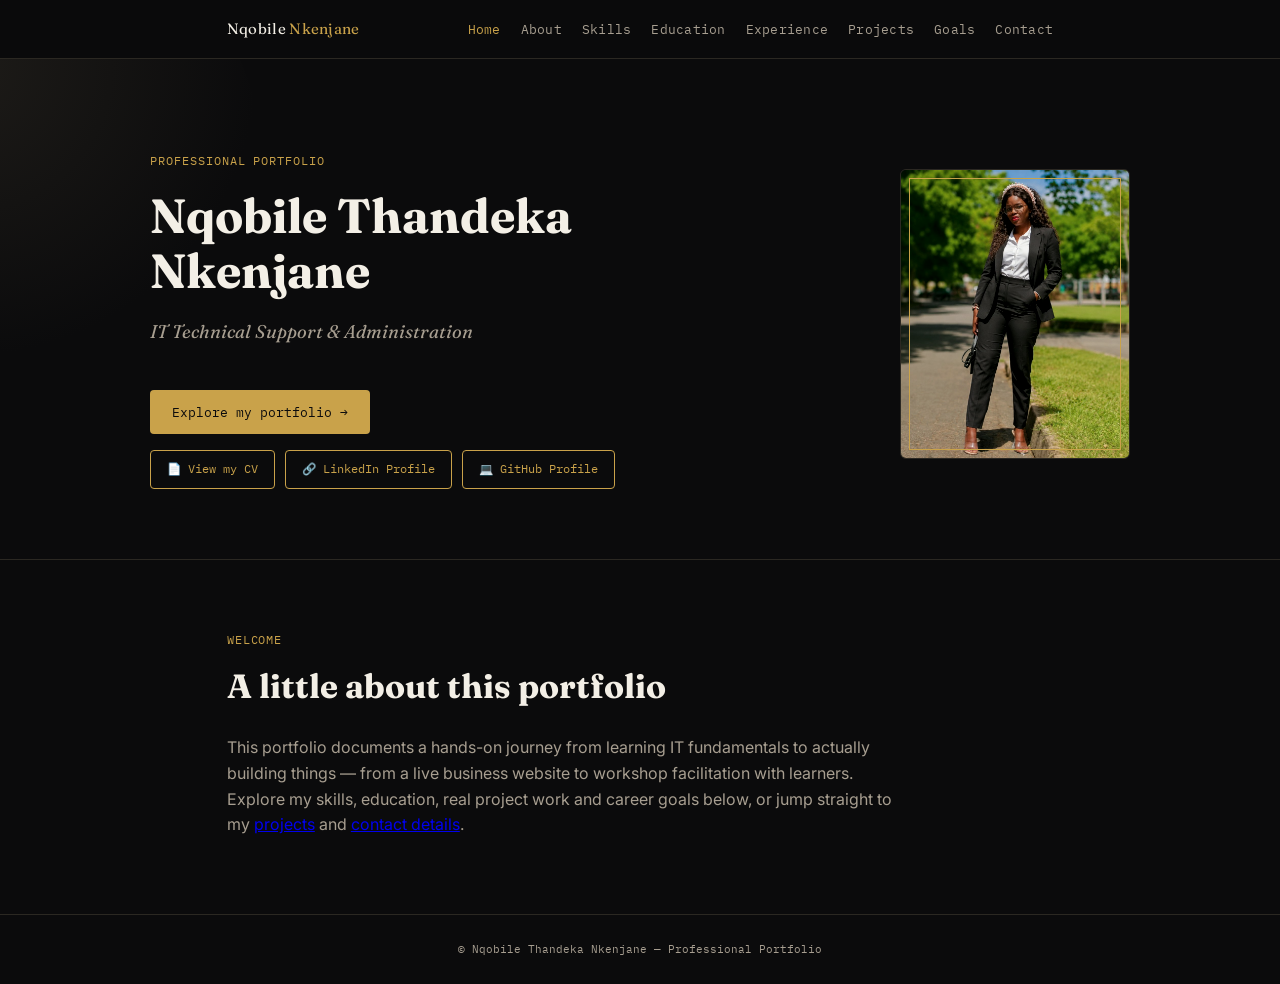
==== commit 8784688c: "Update portfolio website" ====
--- a/index.html
+++ b/index.html
@@ -32,6 +32,11 @@
       <h1>Nqobile Thandeka<br>Nkenjane</h1>
       <p class="role">IT Technical Support &amp; Administration</p>
       <a class="cta" href="about.html">Explore my portfolio →</a>
+      <div class="cta-row">
+        <a class="cta-outline" href="assets/Nqobile-Nkenjane-CV.pdf" target="_blank" rel="noopener">📄 View my CV</a>
+        <a class="cta-outline" href="https://www.linkedin.com/in/nqobile-thandeka-nkenjane/" target="_blank" rel="noopener">🔗 LinkedIn Profile</a>
+        <a class="cta-outline" href="https://github.com/nqobile-nkenjane" target="_blank" rel="noopener">💻 GitHub Profile</a>
+      </div>
     </div>
     <div class="hero-photo">
       <img src="assets/nqobile-photo.jpg" alt="Nqobile Thandeka Nkenjane">
@@ -44,7 +49,7 @@
     <p class="kicker">WELCOME</p>
     <h2 class="title">A little about this portfolio</h2>
     <p class="lead">
-      This is a record of my learning journey into IT Technical Support — my skills, education, hands-on experience, and the projects I've built along the way. Use the navigation above to explore each part.
+      This portfolio documents a hands-on journey from learning IT fundamentals to actually building things — from a live business website to workshop facilitation with learners. Explore my skills, education, real project work and career goals below, or jump straight to my <a href="projects.html">projects</a> and <a href="contact.html">contact details</a>.
     </p>
   </div>
 </section>
--- a/style.css
+++ b/style.css
@@ -117,6 +117,22 @@
   padding:12px 22px; border-radius:4px; text-decoration:none;
 }
 
+/* ---------- HOME CTA ROW (CV / LinkedIn / GitHub) ---------- */
+.cta-row{
+  display:flex; flex-wrap:wrap; gap:10px;
+  margin-top:16px;
+}
+.cta-outline{
+  display:inline-flex; align-items:center; gap:6px;
+  font-family:'IBM Plex Mono', monospace; font-size:11.5px;
+  color:var(--gold); background:transparent;
+  border:1px solid var(--gold); border-radius:4px;
+  padding:9px 16px; text-decoration:none;
+  transition:background 0.15s ease, color 0.15s ease;
+}
+.cta-outline:hover{ background:var(--gold); color:var(--bg); }
+@media (max-width:640px){ .cta-row{ justify-content:center; } }
+
 /* ---------- 3D CUBE (home hero) ---------- */
 .cube-stage{
   width:170px; height:170px;
@@ -232,9 +248,64 @@
 .toolgroup .tg-title{ font-family:'IBM Plex Mono', monospace; font-size:10.5px; letter-spacing:0.03em; color:#9C7A24; margin-bottom:10px; }
 .toolgroup .tg-list{ font-size:13px; color:var(--ink-dark); line-height:1.9; }
 
+/* ---------- Tool icons ---------- */
+.icon-list{
+  display:flex; flex-wrap:wrap; gap:14px 12px;
+  margin-top:2px;
+}
+.icon-list.icon-only{ align-items:center; }
+.icon-item{
+  display:flex; flex-direction:column; align-items:center; gap:6px;
+  width:58px;
+}
+.icon-list.icon-only .icon-item{ width:auto; }
+.icon-item img,
+.icon-item svg{
+  width:28px; height:28px;
+  object-fit:contain;
+  filter:drop-shadow(0 1px 1px rgba(0,0,0,0.06));
+  transition:transform 0.15s ease;
+}
+.icon-item:hover img,
+.icon-item:hover svg{ transform:translateY(-2px) scale(1.06); }
+.icon-item span{
+  font-family:'IBM Plex Mono', monospace; font-size:9.5px;
+  color:var(--muted-dark); text-align:center; line-height:1.2;
+}
+
 /* ---------- Connect ---------- */
 .connect-info p{ margin:6px 0; font-size:13.5px; color:var(--muted); }
 .connect-info a{ color:var(--gold); text-decoration:none; }
+
+/* ---------- CONTACT FORM ---------- */
+.contact-form{
+  max-width:480px; display:flex; flex-direction:column; gap:16px;
+}
+.contact-form label{
+  display:flex; flex-direction:column; gap:6px;
+  font-family:'IBM Plex Mono', monospace; font-size:11px;
+  color:var(--muted-dark); letter-spacing:0.03em;
+}
+.contact-form input,
+.contact-form textarea{
+  font-family:'Inter', sans-serif; font-size:14px;
+  color:var(--ink-dark); background:#FFFFFF;
+  border:1px solid var(--line-light); border-radius:6px;
+  padding:11px 13px; resize:vertical;
+}
+.contact-form input:focus,
+.contact-form textarea:focus{
+  outline:none; border-color:var(--gold);
+}
+.contact-form button{
+  align-self:flex-start; border:none; cursor:pointer;
+  font-family:'IBM Plex Mono', monospace; font-size:12.5px;
+  color:var(--bg); background:var(--gold);
+  padding:12px 22px; border-radius:4px;
+}
+.contact-form button:hover{ background:#B08F3E; }
+.cf-status{ font-size:12.5px; color:#9C7A24; margin:0; }
+.cf-status.error{ color:#B5382D; }
 
 footer{
   text-align:center; padding:26px; font-family:'IBM Plex Mono', monospace;
